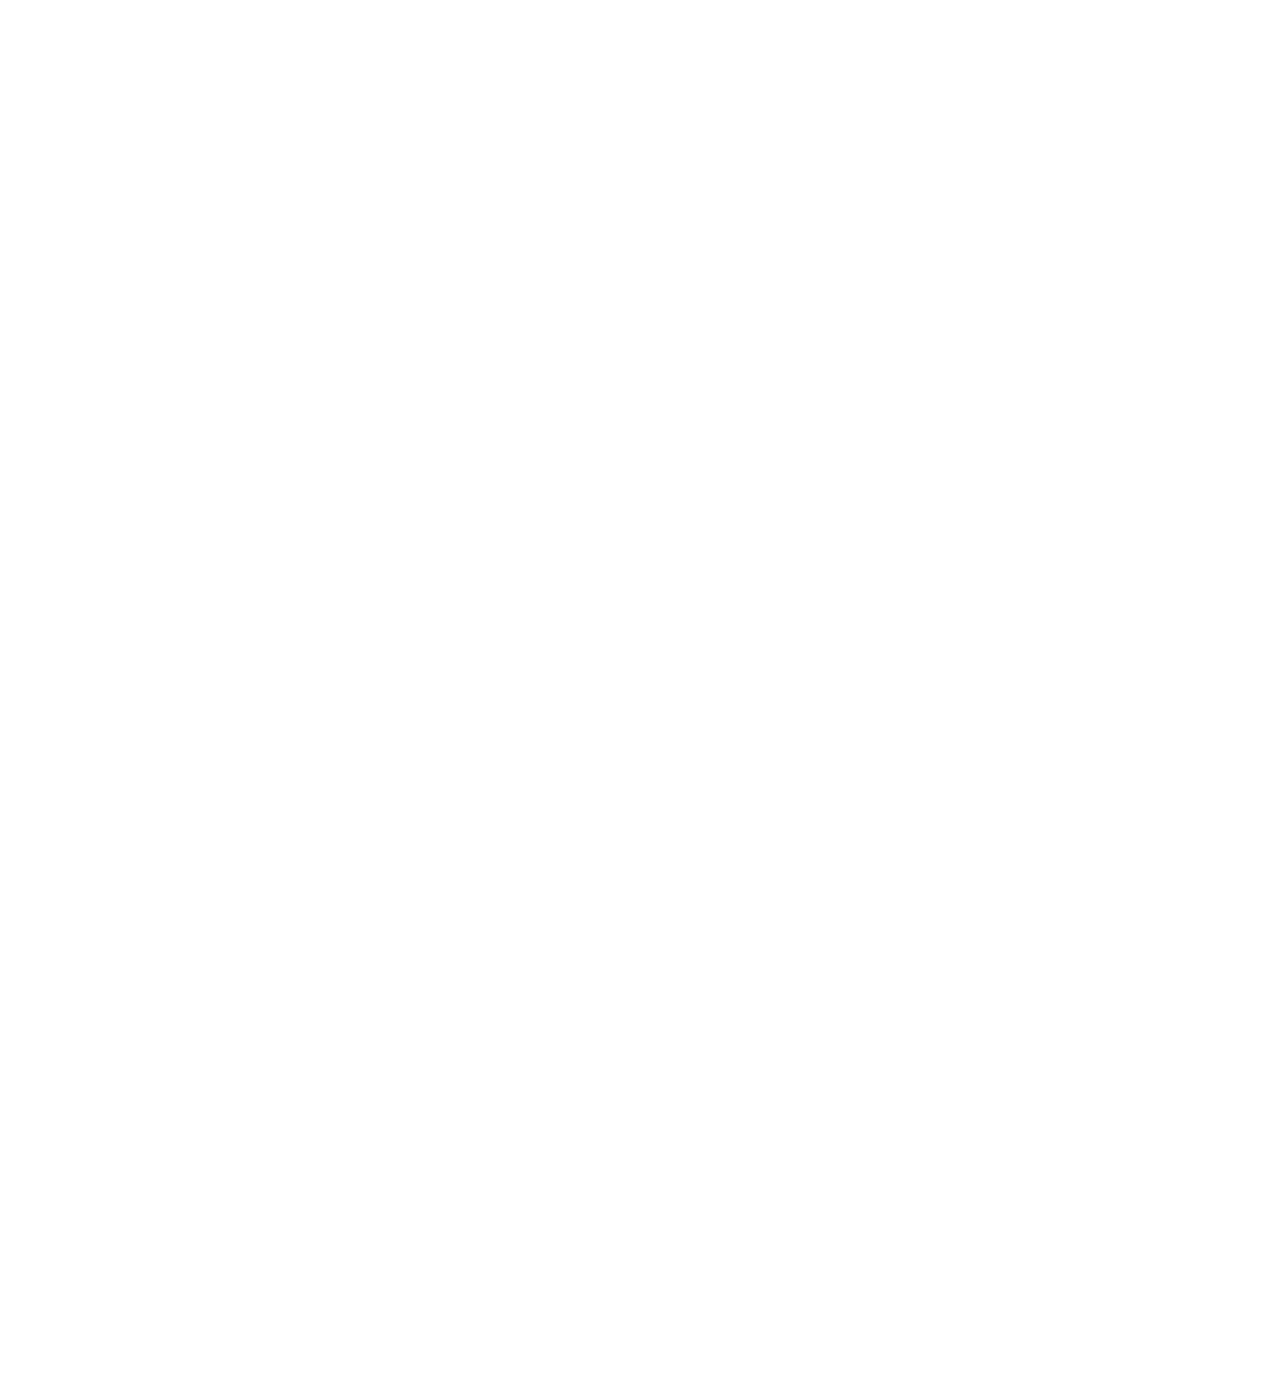
==== index.html @ 4dea19e2 "fix header color and logo" ====
<!DOCTYPE html>
<html class="nojs html css_verticalspacer" lang="en-US">
 <head>

  <meta http-equiv="Content-type" content="text/html;charset=UTF-8"/>
  <meta name="generator" content="2018.1.0.386"/>
  <meta name="viewport" content="width=device-width, initial-scale=1.0"/>
  
  <script type="text/javascript">
   // Update the 'nojs'/'js' class on the html node
document.documentElement.className = document.documentElement.className.replace(/\bnojs\b/g, 'js');

// Check that all required assets are uploaded and up-to-date
if(typeof Muse == "undefined") window.Muse = {}; window.Muse.assets = {"required":["museutils.js", "museconfig.js", "jquery.watch.js", "webpro.js", "musewpdisclosure.js", "jquery.museresponsive.js", "require.js", "index.css"], "outOfDate":[]};
</script>
  
  <title>Home</title>
  <!-- CSS -->
  <link rel="stylesheet" type="text/css" href="css/site_global.css?crc=4097807371"/>
  <link rel="stylesheet" type="text/css" href="css/master_a-master.css?crc=4273166279"/>
  <link rel="stylesheet" type="text/css" href="css/index.css?crc=375057559" id="pagesheet"/>
  <!-- IE-only CSS -->
  <!--[if lt IE 9]>
  <link rel="stylesheet" type="text/css" href="css/nomq_preview_master_a-master.css?crc=3862258211"/>
  <link rel="stylesheet" type="text/css" href="css/nomq_index.css?crc=4116589699" id="nomq_pagesheet"/>
  <![endif]-->
   </head>
 <body>

  <div class="breakpoint active" id="bp_infinity" data-min-width="860"><!-- responsive breakpoint node -->
   <div class="clearfix borderbox" id="page"><!-- group -->
    <div class="clearfix grpelem shared_content" id="pu272" data-content-guid="pu272_content"><!-- group -->
     <div class="browser_width shared_content" id="u272-bw" data-content-guid="u272-bw_content">
      <div id="u272"><!-- simple frame --></div>
     </div>
     <div class="clearfix" id="u3859"><!-- group -->
      <a class="nonblock nontext MuseLinkActive clearfix" id="u287-4" href="index.html"><!-- content --><p>Home</p></a>
      <a class="nonblock nontext clearfix" id="u281-4" href="publications.html"><!-- content --><p>Publications</p></a>
      <a class="nonblock nontext clearfix" id="u278-4" href="about.html"><!-- content --><p>About</p></a>
     </div>
     <div class="pointer_cursor clearfix" id="u42086-6"><!-- content -->
      <a class="block" href="publications.html"><!-- Block link tag --></a>
      <p id="u42086-4"><span><a class="nonblock" href="members.html"><span id="u42086">Members</span></a></span></p>
     </div>
    </div>
    <div class="clearfix grpelem" id="ppu83348"><!-- column -->
     <div class="clearfix colelem" id="pu83348"><!-- group -->
      <div class="clip_frame grpelem" id="u83348"><!-- svg -->
       <img class="svg temp_no_img_src" id="u83346" data-orig-src="images/minds1_1.svg?crc=4117494333" alt="" data-mu-svgfallback="images/minds1_1_poster_.png?crc=4123926509" data-heightwidthratio="0.9325842696629213" data-image-width="178" data-image-height="166" src="images/blank.gif?crc=4208392903"/>
      </div>
      <div class="clearfix grpelem shared_content" id="u90329" data-content-guid="u90329_content"><!-- group -->
       <div class="clearfix grpelem shared_content" id="u862-18" data-content-guid="u862-18_content"><!-- content -->
        <p id="u862-4">MRI informatics, neuroimaging &amp; data science (<span id="u862-2">MinDs</span>)</p>
        <p id="u862-5">&nbsp;</p>
        <p id="u862-7">Dustin Scheinost</p>
        <p id="u862-9">Assistant Professor, Neuroscience and Statistics &amp; Data Science Department, Yale University</p>
        <p id="u862-10">&nbsp;</p>
        <p id="u862-16">Co-Founder of <span><a class="nonblock" href="https://bioimagesuiteweb.github.io/webapp/">BioImage Suit Web</a></span>: an integrated medical image analysis suite</p>
       </div>
       <div class="clearfix grpelem" id="u85180"><!-- group -->
        <div class="clearfix grpelem" id="u80898"><!-- column -->
         <div class="clip_frame colelem" id="u74224" data-sizePolicy="fixed" data-pintopage="page_fluidx"><!-- svg -->
          <img class="svg temp_no_img_src" id="u74222" data-orig-src="images/pasted-svg-2772x290.svg?crc=447220388" width="72" height="75" alt="" data-mu-svgfallback="images/pasted%20svg%202772x290_poster_.png?crc=271133588" src="images/blank.gif?crc=4208392903"/>
         </div>
         <div class="clip_frame colelem" id="u79877" data-sizePolicy="fixed" data-pintopage="page_fluidx"><!-- image -->
          <img class="block temp_no_img_src" id="u79877_img" data-orig-src="images/pasted%20image%20770x757.png?crc=4179934742" alt="" width="70" height="69" src="images/blank.gif?crc=4208392903"/>
         </div>
        </div>
        <div class="clip_frame grpelem" id="u85087" data-sizePolicy="fixed" data-pintopage="page_fluidx"><!-- image -->
         <img class="block temp_no_img_src" id="u85087_img" data-orig-src="images/dff6takv3q41ddvz0w-b9gx%20copy.jpg?crc=25342653" alt="" width="65" height="73" src="images/blank.gif?crc=4208392903"/>
        </div>
       </div>
      </div>
     </div>
     <div class="clearfix colelem" id="u81637"><!-- column -->
      <div class="clearfix colelem shared_content" id="u81633" data-content-guid="u81633_content"><!-- column -->
       <div class="clearfix colelem" id="u41612"><!-- column -->
        <div class="clearfix colelem" id="u5246-22"><!-- content -->
         <h1 id="u5246-3"><span id="u5246">Upcoming events</span><span id="u5246-2">:</span></h1>
         <ul class="list0 nls-None" id="u5246-20">
          <li id="u5246-5">23-Aug&nbsp; Sarah Genon: Decoding cognitive information processing with multi-modal parcellation and behavioral profiling</li>
          <li id="u5246-7">06-Sep&nbsp; Kangjoo Lee: Investigation of functional connectivity hubs in epilepsy and sleep</li>
          <li id="u5246-9">04-Oct&nbsp;&nbsp; Rachael Grazioplene: Diffusion imaging and the developmental emergence of psychosis-linked changes in white matter connectivity</li>
          <li id="u5246-11">18-Oct&nbsp;&nbsp; Paul Geha: TBA</li>
          <li id="u5246-13">25-Oct&nbsp;&nbsp; Xenios/Dustin: Introducing BISWeb</li>
          <li id="u5246-15">08-Nov Alecia Dager: Neurochemistry and fMRI Response During Memory in Emerging Adult Marijuana Users</li>
          <li id="u5246-17">29-Nov Marisa Spann: CANELLED</li>
          <li id="u5246-19">18-Dec&nbsp; Chris Gorgolewski: The open data revolution in human neuroscience</li>
         </ul>
        </div>
        <div class="clearfix colelem" id="u2365-34"><!-- content -->
         <h1><span id="u2365">News</span>:</h1>
         <ul class="list0 nls-None" id="u2365-31">
          <li>New version of BisWeb is released: <span><a class="nonblock" href="https://bioimagesuiteweb.github.io/webapp/">https://bioimagesuiteweb.github.io/webapp/</a></span></li>
          <li>One paper accepted at 2018 Conference on Cognitive Computational Neuroscience (CCN2018) July 2018.</li>
          <li>The paper &quot;The uniqueness of the individual functional connectome&quot; has been accepted to connectomics, December 2018.</li>
          <li>The paper &quot;Dynamic functional connectivity during task performance and rest predicts individual differences in attention across studies&quot; has been accepted to NeuroImage.</li>
          <li>The paper &quot;<span id="u2365-16">Amygdala functional connectivity is associated with social impairments in preterm born young adults</span>&quot; has been accepted to NeuroImage: Clinical.</li>
          <li>The paper &quot;<span id="u2365-20">Can neuroimaging help combat the opioid epidemic? A systematic review of clinical and pharmacological challenge fMRI studies with recommendations for future research</span>&quot; has been accepted to Neuropsychopharmacology.</li>
          <li>The paper &quot;<span id="u2365-24">Combining Multiple Connectomes via Canonical Correlation Analysis Improves Predictive Models</span>&quot; has been accepted to MICCAI 2018.</li>
          <li>The paper &quot;<span id="u2365-28">Central Sources of Variation in Taste Intensity Perception</span>&quot; has been accepted to chemical senses.</li>
         </ul>
         <p>&nbsp;</p>
        </div>
       </div>
       <div class="clearfix colelem" id="u2579-18"><!-- content -->
        <h1 id="u2579-3"><span id="u2579">Selected Publications</span>:</h1>
        <ol class="list0 nls-None" id="u2579-16">
         <li>The uniqueness of the individual functional connectome, C Horien, D Scheinost, RT Constable, Connectomics, 63-81.</li>
         <li>Dynamic functional connectivity during task performance and rest predicts individual differences in attention across studies, AngusHo Ching Fong, Kwangsun Yoo, MonicaD Rosenberg, Sheng Zhang, R Li Chiang-Shan, Dustin Scheinost, R Todd Constable, MarvinM Chun, NeuroImage 2018.</li>
         <li>Amygdala functional connectivity is associated with social impairments in preterm born young adults, Christina B Johns, Cheryl Lacadie, Betty Vohr, Laura R Ment, Dustin Scheinost, NeuroImage, 2018.</li>
         <li>Can neuroimaging help combat the opioid epidemic? A systematic review of clinical and pharmacological challenge fMRI studies with recommendations for future research, Hestia Moningka, Sarah Lichenstein, Patrick D Worhunsky, Elise E DeVito, Dustin Scheinost, Sarah W Yip, Neuropsychopharmacology, 2018.</li>
         <li>Combining Multiple Connectomes via Canonical Correlation Analysis Improves Predictive Models, Siyuan Gao, Abigail S Greene, R Todd Constable, Dustin Scheinost, Springer, Cham 2018.</li>
         <li>Central Sources of Variation in Taste Intensity Perception, Michael C Farruggia, Maria G Veldhuizen, Xiao Gao, Dustin Scheinost, R Todd Constable, Dana M Small, CHEMICAL SENSES, 2018.</li>
        </ol>
       </div>
      </div>
      <div class="clearfix colelem" id="u47342"><!-- group -->
       <div class="clip_frame grpelem" id="u47154"><!-- svg -->
        <img class="svg svg_mar temp_no_img_src" id="u75506" data-orig-src="images/mail-mailbox-svgrepo-com.svg?crc=4236263935" onload="this.style.height=(this.offsetWidth*56/56)+'px'" alt="" data-mu-svgfallback="images/mail-mailbox-svgrepo-com_poster_.png?crc=4139932566" data-heightwidthratio="1" data-image-width="56" data-image-height="56" src="images/blank.gif?crc=4208392903"/>
       </div>
       <div class="clearfix grpelem shared_content" id="u46551-11" data-content-guid="u46551-11_content"><!-- content -->
        <p>300 Cedar St, New Haven,</p>
        <p>CT 06519</p>
        <h1><span id="u46551-5">T</span>he Anlyan Center,</h1>
        <h1>fmri research center</h1>
       </div>
      </div>
     </div>
    </div>
    <div class="verticalspacer" data-offset-top="1293" data-content-above-spacer="1293" data-content-below-spacer="95" data-sizePolicy="fixed" data-pintopage="page_fixedLeft"></div>
    <div class="clearfix grpelem" id="pu46167-3"><!-- group -->
     <div class="browser_width grpelem shared_content" id="u46167-3-bw" data-content-guid="u46167-3-bw_content">
      <div class="clearfix" id="u46167-3"><!-- content -->
       <p>&nbsp;</p>
      </div>
     </div>
     <div class="clearfix grpelem" id="u37043"><!-- group -->
      <div class="clearfix grpelem" id="u36722"><!-- group -->
       <a class="nonblock nontext clip_frame grpelem" id="u36666" href="https://goo.gl/maps/zbQodbiMCjt"><!-- image --><img class="block temp_no_img_src" id="u36666_img" data-orig-src="images/tablet-map-svgrepo-com_poster_.png?crc=3954217699" alt="" data-heightwidthratio="1" data-image-width="36" data-image-height="36" src="images/blank.gif?crc=4208392903"/></a>
       <div class="clearfix grpelem" id="u35309"><!-- group -->
        <a class="nonblock nontext clip_frame grpelem" id="u33361" href="https://github.com/YaleMRRC"><!-- svg --><img class="svg temp_no_img_src" id="u33359" data-orig-src="images/pasted-svg-32579x31.svg?crc=3967028760" alt="" data-mu-svgfallback="images/pasted%20svg%2032579x31_poster_.png?crc=339329920" data-heightwidthratio="0.9444444444444444" data-image-width="36" data-image-height="34" src="images/blank.gif?crc=4208392903"/></a>
       </div>
       <a class="nonblock nontext clip_frame grpelem" id="u36706" href="mailto:dustin.scheinost@yale.edu"><!-- image --><img class="block temp_no_img_src" id="u36706_img" data-orig-src="images/mail-svgrepo-com_poster_.png?crc=246796416" alt="" data-heightwidthratio="1" data-image-width="34" data-image-height="34" src="images/blank.gif?crc=4208392903"/></a>
      </div>
     </div>
    </div>
   </div>
  </div>
  <div class="breakpoint" id="bp_859" data-min-width="795" data-max-width="859"><!-- responsive breakpoint node -->
   <div class="clearfix borderbox temp_no_id" data-orig-id="page"><!-- group -->
    <span class="clearfix grpelem placeholder" data-placeholder-for="pu272_content"><!-- placeholder node --></span>
    <div class="clearfix grpelem temp_no_id" data-orig-id="ppu83348"><!-- column -->
     <div class="clearfix colelem temp_no_id" data-orig-id="pu83348"><!-- group -->
      <div class="clip_frame grpelem temp_no_id" data-orig-id="u83348"><!-- svg -->
       <img class="svg temp_no_id temp_no_img_src" data-orig-src="images/minds1_1.svg?crc=4117494333" alt="" data-mu-svgfallback="images/minds1_1_poster_.png?crc=4123926509" data-heightwidthratio="0.9371069182389937" data-image-width="159" data-image-height="149" data-orig-id="u83346" src="images/blank.gif?crc=4208392903"/>
      </div>
      <span class="clearfix grpelem placeholder" data-placeholder-for="u90329_content"><!-- placeholder node --></span>
     </div>
     <div class="clearfix colelem temp_no_id" data-orig-id="u81637"><!-- column -->
      <span class="clearfix colelem placeholder" data-placeholder-for="u81633_content"><!-- placeholder node --></span>
      <div class="clearfix colelem temp_no_id" data-orig-id="u47342"><!-- group -->
       <div class="clip_frame grpelem temp_no_id" data-orig-id="u47154"><!-- svg -->
        <img class="svg svg_mar temp_no_id temp_no_img_src" data-orig-src="images/mail-mailbox-svgrepo-com.svg?crc=4236263935" onload="this.style.height=(this.offsetWidth*50.10833333333335/50.108333333333334)+'px'" alt="" data-mu-svgfallback="images/mail-mailbox-svgrepo-com_poster_.png?crc=4139932566" data-heightwidthratio="1" data-image-width="50" data-image-height="50" data-orig-id="u75506" src="images/blank.gif?crc=4208392903"/>
       </div>
       <span class="clearfix grpelem placeholder" data-placeholder-for="u46551-11_content"><!-- placeholder node --></span>
      </div>
     </div>
    </div>
    <div class="verticalspacer" data-offset-top="1328" data-content-above-spacer="1328" data-content-below-spacer="91" data-sizePolicy="fixed" data-pintopage="page_fixedLeft"></div>
    <div class="clearfix grpelem temp_no_id shared_content" data-orig-id="pu46167-3" data-content-guid="pu46167-3_content"><!-- group -->
     <span class="browser_width grpelem placeholder" data-placeholder-for="u46167-3-bw_content"><!-- placeholder node --></span>
     <div class="clearfix grpelem temp_no_id" data-orig-id="u37043"><!-- group -->
      <div class="clearfix grpelem temp_no_id" data-orig-id="u36722"><!-- group -->
       <a class="nonblock nontext clip_frame grpelem temp_no_id" href="https://goo.gl/maps/zbQodbiMCjt" data-orig-id="u36666"><!-- image --><img class="block temp_no_id temp_no_img_src" data-orig-src="images/tablet-map-svgrepo-com_poster_.png?crc=3954217699" alt="" data-heightwidthratio="1" data-image-width="28" data-image-height="28" data-orig-id="u36666_img" src="images/blank.gif?crc=4208392903"/></a>
       <div class="clearfix grpelem temp_no_id" data-orig-id="u35309"><!-- group -->
        <a class="nonblock nontext clip_frame grpelem temp_no_id" href="https://github.com/YaleMRRC" data-orig-id="u33361"><!-- svg --><img class="svg temp_no_id temp_no_img_src" data-orig-src="images/pasted-svg-32579x31.svg?crc=3967028760" alt="" data-mu-svgfallback="images/pasted%20svg%2032579x31_poster_.png?crc=339329920" data-heightwidthratio="0.967741935483871" data-image-width="31" data-image-height="30" data-orig-id="u33359" src="images/blank.gif?crc=4208392903"/></a>
       </div>
       <a class="nonblock nontext clip_frame grpelem temp_no_id shared_content" href="mailto:dustin.scheinost@yale.edu" data-orig-id="u36706" data-content-guid="u36706_content"><!-- image --><img class="block temp_no_id temp_no_img_src" data-orig-src="images/mail-svgrepo-com_poster_.png?crc=246796416" alt="" data-heightwidthratio="1" data-image-width="28" data-image-height="28" data-orig-id="u36706_img" src="images/blank.gif?crc=4208392903"/></a>
      </div>
     </div>
    </div>
   </div>
  </div>
  <div class="breakpoint" id="bp_794" data-min-width="565" data-max-width="794"><!-- responsive breakpoint node -->
   <div class="clearfix borderbox temp_no_id" data-orig-id="page"><!-- group -->
    <span class="clearfix grpelem placeholder" data-placeholder-for="pu272_content"><!-- placeholder node --></span>
    <div class="clearfix grpelem temp_no_id" data-orig-id="ppu83348"><!-- column -->
     <div class="clearfix colelem temp_no_id" data-orig-id="pu83348"><!-- group -->
      <div class="clip_frame grpelem temp_no_id" data-orig-id="u83348"><!-- svg -->
       <img class="svg temp_no_id temp_no_img_src" data-orig-src="images/minds1_1.svg?crc=4117494333" alt="" data-mu-svgfallback="images/minds1_1_poster_.png?crc=4123926509" data-heightwidthratio="0.9319727891156463" data-image-width="147" data-image-height="137" data-orig-id="u83346" src="images/blank.gif?crc=4208392903"/>
      </div>
      <span class="clearfix grpelem placeholder" data-placeholder-for="u90329_content"><!-- placeholder node --></span>
     </div>
     <div class="clearfix colelem temp_no_id" data-orig-id="u81637"><!-- column -->
      <span class="clearfix colelem placeholder" data-placeholder-for="u81633_content"><!-- placeholder node --></span>
      <div class="clearfix colelem temp_no_id" data-orig-id="u47342"><!-- group -->
       <div class="clip_frame grpelem temp_no_id" data-orig-id="u47154"><!-- svg -->
        <img class="svg svg_mar temp_no_id temp_no_img_src" data-orig-src="images/mail-mailbox-svgrepo-com.svg?crc=4236263935" onload="this.style.height=(this.offsetWidth*46.316666666666606/46.31666666666666)+'px'" alt="" data-mu-svgfallback="images/mail-mailbox-svgrepo-com_poster_.png?crc=4139932566" data-heightwidthratio="1" data-image-width="46" data-image-height="46" data-orig-id="u75506" src="images/blank.gif?crc=4208392903"/>
       </div>
       <span class="clearfix grpelem placeholder" data-placeholder-for="u46551-11_content"><!-- placeholder node --></span>
      </div>
     </div>
    </div>
    <div class="verticalspacer" data-offset-top="1404" data-content-above-spacer="1404" data-content-below-spacer="62" data-sizePolicy="fixed" data-pintopage="page_fixedLeft"></div>
    <div class="clearfix grpelem temp_no_id" data-orig-id="pu46167-3"><!-- group -->
     <span class="browser_width grpelem placeholder" data-placeholder-for="u46167-3-bw_content"><!-- placeholder node --></span>
     <div class="clearfix grpelem temp_no_id" data-orig-id="u37043"><!-- group -->
      <div class="clearfix grpelem temp_no_id" data-orig-id="u36722"><!-- group -->
       <a class="nonblock nontext clip_frame grpelem temp_no_id" href="https://goo.gl/maps/zbQodbiMCjt" data-orig-id="u36666"><!-- image --><img class="block temp_no_id temp_no_img_src" data-orig-src="images/tablet-map-svgrepo-com_poster_-crop-u36666.png?crc=114197732" alt="" data-heightwidthratio="1" data-image-width="26" data-image-height="26" data-orig-id="u36666_img" src="images/blank.gif?crc=4208392903"/></a>
       <div class="clearfix grpelem temp_no_id" data-orig-id="u35309"><!-- group -->
        <a class="nonblock nontext clip_frame grpelem temp_no_id" href="https://github.com/YaleMRRC" data-orig-id="u33361"><!-- svg --><img class="svg temp_no_id temp_no_img_src" data-orig-src="images/pasted-svg-32579x31.svg?crc=3967028760" alt="" data-mu-svgfallback="images/pasted%20svg%2032579x31_poster_.png?crc=339329920" data-heightwidthratio="0.9666666666666667" data-image-width="30" data-image-height="29" data-orig-id="u33359" src="images/blank.gif?crc=4208392903"/></a>
       </div>
       <span class="nonblock nontext clip_frame grpelem placeholder" data-placeholder-for="u36706_content"><!-- placeholder node --></span>
      </div>
     </div>
    </div>
   </div>
  </div>
  <div class="breakpoint" id="bp_564" data-min-width="563" data-max-width="564"><!-- responsive breakpoint node -->
   <div class="clearfix borderbox temp_no_id" data-orig-id="page"><!-- group -->
    <div class="clearfix grpelem temp_no_id" data-orig-id="pu272"><!-- group -->
     <span class="browser_width placeholder" data-placeholder-for="u272-bw_content"><!-- placeholder node --></span>
     <div class="browser_width" id="accordionu17886-bw">
      <ul class="AccordionWidget clearfix" id="accordionu17886"><!-- vertical box -->
       <li class="AccordionPanel clearfix colelem100" id="u17887"><!-- vertical box --><div class="AccordionPanelTab rgba-background clearfix colelem100" id="u17888-3"><!-- content --><p class="shared_content" data-content-guid="u17888-3_0_content">&nbsp;</p></div><div class="AccordionPanelContent disn rgba-background clearfix colelem100" id="u17889"><!-- column --><div class="clearfix colelem shared_content" id="u17891-6" data-content-guid="u17891-6_content"><!-- content --><p><span><a class="nonblock" href="index.html"><span id="u17891">HOME</span></a></span></p></div><div class="clearfix colelem shared_content" id="u17890-6" data-content-guid="u17890-6_content"><!-- content --><p><span><a class="nonblock" href="members.html"><span id="u17890">MEMBERS</span></a></span></p></div><div class="clearfix colelem shared_content" id="u17892-6" data-content-guid="u17892-6_content"><!-- content --><p><span><a class="nonblock" href="publications.html"><span id="u17892">PUBLICATIONS</span></a></span></p></div><div class="clearfix colelem shared_content" id="u17893-6" data-content-guid="u17893-6_content"><!-- content --><p><span><a class="nonblock" href="about.html"><span id="u17893">ABOUT</span></a></span></p></div></div></li>
      </ul>
     </div>
    </div>
    <div class="clearfix grpelem temp_no_id" data-orig-id="ppu83348"><!-- column -->
     <div class="clearfix colelem temp_no_id" data-orig-id="pu83348"><!-- group -->
      <div class="clip_frame grpelem temp_no_id" data-orig-id="u83348"><!-- svg -->
       <img class="svg temp_no_id temp_no_img_src" data-orig-src="images/minds1_1.svg?crc=4117494333" alt="" data-mu-svgfallback="images/minds1_1_poster_.png?crc=4123926509" data-heightwidthratio="0.9333333333333333" data-image-width="105" data-image-height="98" data-orig-id="u83346" src="images/blank.gif?crc=4208392903"/>
      </div>
      <span class="clearfix grpelem placeholder" data-placeholder-for="u90329_content"><!-- placeholder node --></span>
     </div>
     <div class="clearfix colelem temp_no_id" data-orig-id="u81637"><!-- column -->
      <span class="clearfix colelem placeholder" data-placeholder-for="u81633_content"><!-- placeholder node --></span>
      <div class="clearfix colelem temp_no_id" data-orig-id="u47342"><!-- group -->
       <div class="clip_frame grpelem temp_no_id" data-orig-id="u47154"><!-- svg -->
        <img class="svg svg_mar temp_no_id temp_no_img_src" data-orig-src="images/mail-mailbox-svgrepo-com.svg?crc=4236263935" onload="this.style.height=(this.offsetWidth*32.90000000000009/32.89999999999999)+'px'" alt="" data-mu-svgfallback="images/mail-mailbox-svgrepo-com_poster_.png?crc=4139932566" data-heightwidthratio="1" data-image-width="33" data-image-height="33" data-orig-id="u75506" src="images/blank.gif?crc=4208392903"/>
       </div>
       <span class="clearfix grpelem placeholder" data-placeholder-for="u46551-11_content"><!-- placeholder node --></span>
      </div>
     </div>
    </div>
    <div class="verticalspacer" data-offset-top="1655" data-content-above-spacer="1655" data-content-below-spacer="53" data-sizePolicy="fixed" data-pintopage="page_fixedLeft"></div>
    <span class="clearfix grpelem placeholder" data-placeholder-for="pu46167-3_content"><!-- placeholder node --></span>
   </div>
  </div>
  <div class="breakpoint" id="bp_562" data-max-width="562"><!-- responsive breakpoint node -->
   <div class="clearfix borderbox temp_no_id" data-orig-id="page"><!-- group -->
    <div class="clearfix grpelem temp_no_id" data-orig-id="pu272"><!-- group -->
     <span class="browser_width placeholder" data-placeholder-for="u272-bw_content"><!-- placeholder node --></span>
     <div class="browser_width temp_no_id" data-orig-id="accordionu17886-bw">
      <ul class="AccordionWidget clearfix temp_no_id" data-orig-id="accordionu17886"><!-- vertical box -->
       <li class="AccordionPanel clearfix colelem100 temp_no_id" data-orig-id="u17887"><!-- vertical box --><div class="AccordionPanelTab rgba-background clearfix colelem100 temp_no_id" data-orig-id="u17888-3"><!-- content --><span class="placeholder" data-placeholder-for="u17888-3_0_content"><!-- placeholder node --></span></div><div class="AccordionPanelContent disn rgba-background clearfix colelem100 temp_no_id" data-orig-id="u17889"><!-- column --><span class="clearfix colelem placeholder" data-placeholder-for="u17891-6_content"><!-- placeholder node --></span><span class="clearfix colelem placeholder" data-placeholder-for="u17890-6_content"><!-- placeholder node --></span><span class="clearfix colelem placeholder" data-placeholder-for="u17892-6_content"><!-- placeholder node --></span><span class="clearfix colelem placeholder" data-placeholder-for="u17893-6_content"><!-- placeholder node --></span></div></li>
      </ul>
     </div>
    </div>
    <div class="clearfix grpelem" id="pu90329"><!-- column -->
     <div class="clearfix colelem temp_no_id" data-orig-id="u90329"><!-- group -->
      <span class="clearfix grpelem placeholder" data-placeholder-for="u862-18_content"><!-- placeholder node --></span>
      <div class="clearfix grpelem temp_no_id" data-orig-id="u85180"><!-- group -->
       <div class="clearfix grpelem temp_no_id" data-orig-id="u80898"><!-- column -->
        <div class="clip_frame colelem temp_no_id" data-sizePolicy="fixed" data-pintopage="page_fluidx" data-orig-id="u74224"><!-- svg -->
         <img class="svg temp_no_id temp_no_img_src" data-orig-src="images/pasted-svg-2772x290.svg?crc=447220388" width="75" height="79" alt="" data-mu-svgfallback="images/pasted%20svg%202772x290_poster_.png?crc=271133588" data-orig-id="u74222" src="images/blank.gif?crc=4208392903"/>
        </div>
        <div class="clip_frame colelem temp_no_id" data-sizePolicy="fixed" data-pintopage="page_fluidx" data-orig-id="u79877"><!-- image -->
         <img class="block temp_no_id temp_no_img_src" data-orig-src="images/pasted%20image%20770x75768x67.png?crc=4218577117" alt="" width="68" height="66" data-orig-id="u79877_img" src="images/blank.gif?crc=4208392903"/>
        </div>
       </div>
       <div class="clip_frame grpelem temp_no_id" data-sizePolicy="fixed" data-pintopage="page_fluidx" data-orig-id="u85087"><!-- image -->
        <img class="block temp_no_id temp_no_img_src" data-orig-src="images/dff6takv3q41ddvz0w-b9gx%20copy.jpg?crc=25342653" alt="" width="68" height="77" data-orig-id="u85087_img" src="images/blank.gif?crc=4208392903"/>
       </div>
      </div>
      <div class="clip_frame grpelem" id="u89469" data-sizePolicy="fixed" data-pintopage="page_fluidx"><!-- svg -->
       <img class="svg temp_no_img_src" id="u89470" data-orig-src="images/minds1_1.svg?crc=4117494333" width="243" height="227" alt="" data-mu-svgfallback="images/minds1_1_poster_.png?crc=4123926509" src="images/blank.gif?crc=4208392903"/>
      </div>
     </div>
     <div class="clearfix colelem temp_no_id" data-orig-id="u81637"><!-- column -->
      <span class="clearfix colelem placeholder" data-placeholder-for="u81633_content"><!-- placeholder node --></span>
      <div class="clearfix colelem temp_no_id" data-orig-id="u47342"><!-- group -->
       <div class="clip_frame grpelem temp_no_id" data-orig-id="u47154"><!-- svg -->
        <img class="svg svg_mar temp_no_id temp_no_img_src" data-orig-src="images/mail-mailbox-svgrepo-com.svg?crc=4236263935" onload="this.style.height=(this.offsetWidth*44/44)+'px'" alt="" data-mu-svgfallback="images/mail-mailbox-svgrepo-com_poster_.png?crc=4139932566" data-heightwidthratio="1" data-image-width="44" data-image-height="44" data-orig-id="u75506" src="images/blank.gif?crc=4208392903"/>
       </div>
       <span class="clearfix grpelem placeholder" data-placeholder-for="u46551-11_content"><!-- placeholder node --></span>
      </div>
     </div>
    </div>
    <div class="verticalspacer" data-offset-top="1955" data-content-above-spacer="1955" data-content-below-spacer="53" data-sizePolicy="fixed" data-pintopage="page_fixedLeft"></div>
    <span class="clearfix grpelem placeholder" data-placeholder-for="pu46167-3_content"><!-- placeholder node --></span>
   </div>
  </div>
  <!-- Other scripts -->
  <script type="text/javascript">
   // Decide whether to suppress missing file error or not based on preference setting
var suppressMissingFileError = false
</script>
  <script type="text/javascript">
   window.Muse.assets.check=function(c){if(!window.Muse.assets.checked){window.Muse.assets.checked=!0;var b={},d=function(a,b){if(window.getComputedStyle){var c=window.getComputedStyle(a,null);return c&&c.getPropertyValue(b)||c&&c[b]||""}if(document.documentElement.currentStyle)return(c=a.currentStyle)&&c[b]||a.style&&a.style[b]||"";return""},a=function(a){if(a.match(/^rgb/))return a=a.replace(/\s+/g,"").match(/([\d\,]+)/gi)[0].split(","),(parseInt(a[0])<<16)+(parseInt(a[1])<<8)+parseInt(a[2]);if(a.match(/^\#/))return parseInt(a.substr(1),
16);return 0},f=function(f){for(var g=document.getElementsByTagName("link"),j=0;j<g.length;j++)if("text/css"==g[j].type){var l=(g[j].href||"").match(/\/?css\/([\w\-]+\.css)\?crc=(\d+)/);if(!l||!l[1]||!l[2])break;b[l[1]]=l[2]}g=document.createElement("div");g.className="version";g.style.cssText="display:none; width:1px; height:1px;";document.getElementsByTagName("body")[0].appendChild(g);for(j=0;j<Muse.assets.required.length;){var l=Muse.assets.required[j],k=l.match(/([\w\-\.]+)\.(\w+)$/),i=k&&k[1]?
k[1]:null,k=k&&k[2]?k[2]:null;switch(k.toLowerCase()){case "css":i=i.replace(/\W/gi,"_").replace(/^([^a-z])/gi,"_$1");g.className+=" "+i;i=a(d(g,"color"));k=a(d(g,"backgroundColor"));i!=0||k!=0?(Muse.assets.required.splice(j,1),"undefined"!=typeof b[l]&&(i!=b[l]>>>24||k!=(b[l]&16777215))&&Muse.assets.outOfDate.push(l)):j++;g.className="version";break;case "js":j++;break;default:throw Error("Unsupported file type: "+k);}}c?c().jquery!="1.8.3"&&Muse.assets.outOfDate.push("jquery-1.8.3.min.js"):Muse.assets.required.push("jquery-1.8.3.min.js");
g.parentNode.removeChild(g);if(Muse.assets.outOfDate.length||Muse.assets.required.length)g="Some files on the server may be missing or incorrect. Clear browser cache and try again. If the problem persists please contact website author.",f&&Muse.assets.outOfDate.length&&(g+="\nOut of date: "+Muse.assets.outOfDate.join(",")),f&&Muse.assets.required.length&&(g+="\nMissing: "+Muse.assets.required.join(",")),suppressMissingFileError?(g+="\nUse SuppressMissingFileError key in AppPrefs.xml to show missing file error pop up.",console.log(g)):alert(g)};location&&location.search&&location.search.match&&location.search.match(/muse_debug/gi)?
setTimeout(function(){f(!0)},5E3):f()}};
var muse_init=function(){require.config({baseUrl:""});require(["jquery","museutils","whatinput","jquery.watch","webpro","musewpdisclosure","jquery.museresponsive"],function(c){var $ = c;$(document).ready(function(){try{
window.Muse.assets.check($);/* body */
Muse.Utils.transformMarkupToFixBrowserProblemsPreInit();/* body */
Muse.Utils.prepHyperlinks(true);/* body */
Muse.Utils.resizeHeight('.browser_width');/* resize height */
Muse.Utils.requestAnimationFrame(function() { $('body').addClass('initialized'); });/* mark body as initialized */
Muse.Utils.makeButtonsVisibleAfterSettingMinWidth();/* body */
Muse.Utils.initWidget('#accordionu17886', ['#bp_564', '#bp_562'], function(elem) { return new WebPro.Widget.Accordion(elem, {canCloseAll:true,defaultIndex:-1}); });/* #accordionu17886 */
Muse.Utils.fullPage('#page');/* 100% height page */
$( '.breakpoint' ).registerBreakpoint();/* Register breakpoints */
Muse.Utils.transformMarkupToFixBrowserProblems();/* body */
}catch(b){if(b&&"function"==typeof b.notify?b.notify():Muse.Assert.fail("Error calling selector function: "+b),false)throw b;}})})};

</script>
  <!-- RequireJS script -->
  <script src="scripts/require.js?crc=7928878" type="text/javascript" async data-main="scripts/museconfig.js?crc=310584261" onload="if (requirejs) requirejs.onError = function(requireType, requireModule) { if (requireType && requireType.toString && requireType.toString().indexOf && 0 <= requireType.toString().indexOf('#scripterror')) window.Muse.assets.check(); }" onerror="window.Muse.assets.check();"></script>
   </body>
</html>
---- css/site_global.css ----
html{min-height:100%;min-width:100%;-ms-text-size-adjust:none;}body,div,dl,dt,dd,ul,ol,li,nav,h1,h2,h3,h4,h5,h6,pre,code,form,fieldset,legend,input,button,textarea,p,blockquote,th,td,a{margin:0px;padding:0px;border-width:0px;border-style:solid;border-color:transparent;-webkit-transform-origin:left top;-ms-transform-origin:left top;-o-transform-origin:left top;transform-origin:left top;background-repeat:no-repeat;}button.submit-btn{-moz-box-sizing:content-box;-webkit-box-sizing:content-box;box-sizing:content-box;}.transition{-webkit-transition-property:background-image,background-position,background-color,border-color,border-radius,color,font-size,font-style,font-weight,letter-spacing,line-height,text-align,box-shadow,text-shadow,opacity;transition-property:background-image,background-position,background-color,border-color,border-radius,color,font-size,font-style,font-weight,letter-spacing,line-height,text-align,box-shadow,text-shadow,opacity;}.transition *{-webkit-transition:inherit;transition:inherit;}table{border-collapse:collapse;border-spacing:0px;}fieldset,img{border:0px;border-style:solid;-webkit-transform-origin:left top;-ms-transform-origin:left top;-o-transform-origin:left top;transform-origin:left top;}address,caption,cite,code,dfn,em,strong,th,var,optgroup{font-style:inherit;font-weight:inherit;}del,ins{text-decoration:none;}li{list-style:none;}caption,th{text-align:left;}h1,h2,h3,h4,h5,h6{font-size:100%;font-weight:inherit;}input,button,textarea,select,optgroup,option{font-family:inherit;font-size:inherit;font-style:inherit;font-weight:inherit;}.form-grp input,.form-grp textarea{-webkit-appearance:none;-webkit-border-radius:0;}body{font-family:Arial, Helvetica Neue, Helvetica, sans-serif;text-align:left;font-size:14px;line-height:17px;word-wrap:break-word;text-rendering:optimizeLegibility;-moz-font-feature-settings:'liga';-ms-font-feature-settings:'liga';-webkit-font-feature-settings:'liga';font-feature-settings:'liga';}a{color:inherit;text-decoration:inherit;}a:link{color:#1717CA;text-decoration:inherit;}a:visited{color:#800080;text-decoration:underline;}a:hover{color:#0000FF;text-decoration:underline;}a:active{color:#EE0000;text-decoration:underline;}a.nontext{color:black;text-decoration:none;font-style:normal;font-weight:normal;}.normal_text{color:#000000;direction:ltr;font-family:Arial, Helvetica Neue, Helvetica, sans-serif;font-size:14px;font-style:normal;font-weight:normal;letter-spacing:0px;line-height:17px;text-align:left;text-decoration:none;text-indent:0px;text-transform:none;vertical-align:0px;padding:0px;}.Nav_Global{color:#FFFFFF;font-family:sofia-pro, sans-serif;font-size:16px;font-weight:500;text-align:center;text-transform:uppercase;padding:0px;}.list0 li:before{position:absolute;right:100%;letter-spacing:0px;text-decoration:none;font-weight:normal;font-style:normal;}.rtl-list li:before{right:auto;left:100%;}.nls-None > li:before,.nls-None .list3 > li:before,.nls-None .list6 > li:before{margin-right:6px;content:'•';}.nls-None .list1 > li:before,.nls-None .list4 > li:before,.nls-None .list7 > li:before{margin-right:6px;content:'○';}.nls-None,.nls-None .list1,.nls-None .list2,.nls-None .list3,.nls-None .list4,.nls-None .list5,.nls-None .list6,.nls-None .list7,.nls-None .list8{padding-left:34px;}.nls-None.rtl-list,.nls-None .list1.rtl-list,.nls-None .list2.rtl-list,.nls-None .list3.rtl-list,.nls-None .list4.rtl-list,.nls-None .list5.rtl-list,.nls-None .list6.rtl-list,.nls-None .list7.rtl-list,.nls-None .list8.rtl-list{padding-left:0px;padding-right:34px;}.nls-None .list2 > li:before,.nls-None .list5 > li:before,.nls-None .list8 > li:before{margin-right:6px;content:'-';}.nls-None.rtl-list > li:before,.nls-None .list1.rtl-list > li:before,.nls-None .list2.rtl-list > li:before,.nls-None .list3.rtl-list > li:before,.nls-None .list4.rtl-list > li:before,.nls-None .list5.rtl-list > li:before,.nls-None .list6.rtl-list > li:before,.nls-None .list7.rtl-list > li:before,.nls-None .list8.rtl-list > li:before{margin-right:0px;margin-left:6px;}.TabbedPanelsTab{white-space:nowrap;}.MenuBar .MenuBarView,.MenuBar .SubMenuView{display:block;list-style:none;}.MenuBar .SubMenu{display:none;position:absolute;}.NoWrap{white-space:nowrap;word-wrap:normal;}.rootelem{margin-left:auto;margin-right:auto;}.colelem{display:inline;float:left;clear:both;}.clearfix:after{content:"\0020";visibility:hidden;display:block;height:0px;clear:both;}*:first-child+html .clearfix{zoom:1;}.clip_frame{overflow:hidden;}.popup_anchor{position:relative;width:0px;height:0px;}.allow_click_through *{pointer-events:auto;}.popup_element{z-index:100000;}.svg{display:block;vertical-align:top;}span.wrap{content:'';clear:left;display:block;}span.actAsInlineDiv{display:inline-block;}.position_content,.excludeFromNormalFlow{float:left;}.preload_images{position:absolute;overflow:hidden;left:-9999px;top:-9999px;height:1px;width:1px;}.preload{height:1px;width:1px;}.animateStates{-webkit-transition:0.3s ease-in-out;-moz-transition:0.3s ease-in-out;-o-transition:0.3s ease-in-out;transition:0.3s ease-in-out;}[data-whatinput="mouse"] *:focus,[data-whatinput="touch"] *:focus,input:focus,textarea:focus{outline:none;}textarea{resize:none;overflow:auto;}.allow_click_through,.fld-prompt{pointer-events:none;}.wrapped-input{position:absolute;top:0px;left:0px;background:transparent;border:none;}.submit-btn{z-index:50000;cursor:pointer;}.anchor_item{width:22px;height:18px;}.MenuBar .SubMenuVisible,.MenuBarVertical .SubMenuVisible,.MenuBar .SubMenu .SubMenuVisible,.popup_element.Active,span.actAsPara,.actAsDiv,a.nonblock.nontext,img.block{display:block;}.widget_invisible,.js .invi,.js .mse_pre_init{visibility:hidden;}.ose_ei{visibility:hidden;z-index:0;}.no_vert_scroll{overflow-y:hidden;}.always_vert_scroll{overflow-y:scroll;}.always_horz_scroll{overflow-x:scroll;}.fullscreen{overflow:hidden;left:0px;top:0px;position:fixed;height:100%;width:100%;-moz-box-sizing:border-box;-webkit-box-sizing:border-box;-ms-box-sizing:border-box;box-sizing:border-box;}.fullwidth{position:absolute;}.borderbox{-moz-box-sizing:border-box;-webkit-box-sizing:border-box;-ms-box-sizing:border-box;box-sizing:border-box;}.scroll_wrapper{position:absolute;overflow:auto;left:0px;right:0px;top:0px;bottom:0px;padding-top:0px;padding-bottom:0px;margin-top:0px;margin-bottom:0px;}.browser_width > *{position:absolute;left:0px;right:0px;}.grpelem,.accordion_wrapper{display:inline;float:left;}.fld-checkbox input[type=checkbox],.fld-radiobutton input[type=radio]{position:absolute;overflow:hidden;clip:rect(0px, 0px, 0px, 0px);height:1px;width:1px;margin:-1px;padding:0px;border:0px;}.fld-checkbox input[type=checkbox] + label,.fld-radiobutton input[type=radio] + label{display:inline-block;background-repeat:no-repeat;cursor:pointer;float:left;width:100%;height:100%;}.pointer_cursor,.fld-recaptcha-mode,.fld-recaptcha-refresh,.fld-recaptcha-help{cursor:pointer;}p,h1,h2,h3,h4,h5,h6,ol,ul,span.actAsPara{max-height:1000000px;}.superscript{vertical-align:super;font-size:66%;line-height:0px;}.subscript{vertical-align:sub;font-size:66%;line-height:0px;}.horizontalSlideShow{-ms-touch-action:pan-y;touch-action:pan-y;}.verticalSlideShow{-ms-touch-action:pan-x;touch-action:pan-x;}.colelem100,.verticalspacer{clear:both;}.list0 li,.MenuBar .MenuItemContainer,.SlideShowContentPanel .fullscreen img,.css_verticalspacer .verticalspacer{position:relative;}.popup_element.Inactive,.js .disn,.js .an_invi,.hidden,.breakpoint{display:none;}#muse_css_mq{position:absolute;display:none;background-color:#FFFFFE;}.fluid_height_spacer{width:0.01px;}.muse_check_css{display:none;position:fixed;}@media screen and (-webkit-min-device-pixel-ratio:0){body{text-rendering:auto;}}
---- css/master_a-master.css ----
#u272{background-color:#00356B;}#u46167-3{background-color:#00356B;color:#FFFFFF;}#u37043,#u36722,#u35309{border-color:transparent;background-color:transparent;border-width:0px;}#u33359{display:block;}#u36666,#u33361,#u36706{background-color:transparent;}@media (min-width: 860px), print{#u3859{border-width:0px;border-color:transparent;background-color:transparent;}#u287-4,#u281-4,#u278-4{background-color:transparent;text-align:center;color:#FFFFFF;font-family:Arial, Helvetica Neue, Helvetica, sans-serif;font-weight:normal;}#u42086-6{background-color:transparent;text-align:center;color:#FFFFFF;font-family:Geneva, Verdana, Lucida Sans, Lucida Sans Unicode, sans-serif;font-weight:bold;}#u42086{color:#FFFFFF;font-family:Arial, Helvetica Neue, Helvetica, sans-serif;font-weight:normal;}}@media (min-width: 795px) and (max-width: 859px){#u3859{border-width:0px;border-color:transparent;background-color:transparent;}#u287-4,#u281-4,#u278-4{background-color:transparent;text-align:center;color:#FFFFFF;font-family:Arial, Helvetica Neue, Helvetica, sans-serif;font-weight:normal;}#u42086-6{background-color:transparent;text-align:center;color:#FFFFFF;font-family:Geneva, Verdana, Lucida Sans, Lucida Sans Unicode, sans-serif;font-weight:bold;}#u42086{color:#FFFFFF;font-family:Arial, Helvetica Neue, Helvetica, sans-serif;font-weight:normal;}}@media (min-width: 565px) and (max-width: 794px){#u3859{border-width:0px;border-color:transparent;background-color:transparent;}#u287-4,#u281-4,#u278-4{background-color:transparent;text-align:center;color:#FFFFFF;font-family:Arial, Helvetica Neue, Helvetica, sans-serif;font-weight:normal;}#u42086-6{background-color:transparent;text-align:center;color:#FFFFFF;font-family:Geneva, Verdana, Lucida Sans, Lucida Sans Unicode, sans-serif;font-weight:bold;}#u42086{color:#FFFFFF;font-family:Arial, Helvetica Neue, Helvetica, sans-serif;font-weight:normal;}}@media (min-width: 563px) and (max-width: 564px){#accordionu17886,#u17887{border-width:0px;background-color:transparent;}#u17888-3{border-width:0px;opacity:1;-ms-filter:"progid:DXImageTransform.Microsoft.Alpha(Opacity=100)";filter:alpha(opacity=100);background:#00356B url("../images/ico_ham.svg?crc=496736174") no-repeat right center;background-size:59px 59px;}#u17888-3:hover{opacity:1;-ms-filter:"progid:DXImageTransform.Microsoft.Alpha(Opacity=100)";filter:alpha(opacity=100);background:transparent url("../images/ico_ham.svg?crc=496736174") no-repeat right center;background-size:59px 59px;}#u17888-3.AccordionPanelTabOpen{opacity:1;-ms-filter:"progid:DXImageTransform.Microsoft.Alpha(Opacity=100)";filter:alpha(opacity=100);background:#525358 url("../images/ico_ham_close.svg?crc=528877227") no-repeat right center;background-color:rgba(39,41,47,0.8);background-size:59px 59px;}.nosvg #u17888-3,.nosvg #u17888-3:hover{background-image:url('../images/ico_ham_poster_u70664.png?crc=3918579516');}#u17888-3.AccordionPanelTabOpen p{color:#4F4F4F;visibility:inherit;}.nosvg #u17888-3.AccordionPanelTabOpen{background-image:url('../images/ico_ham_close_poster_u70672.png?crc=266735806');}#u17889{border-width:0px;background-color:#525358;background-color:rgba(39,41,47,0.8);-pie-background:rgba(39,41,47,0.8);}#u17891-6,#u17890-6,#u17892-6,#u17893-6{background-color:transparent;text-align:right;color:#FFFFFF;}#u17891,#u17890,#u17892,#u17893{color:#FFFFFF;}.AccordionPanelTab{cursor:pointer;}}@media (max-width: 562px){#accordionu17886,#u17887{border-width:0px;background-color:transparent;}#u17888-3{border-width:0px;opacity:1;-ms-filter:"progid:DXImageTransform.Microsoft.Alpha(Opacity=100)";filter:alpha(opacity=100);background:#00356B url("../images/ico_ham.svg?crc=496736174") no-repeat right center;background-size:59px 59px;}#u17888-3:hover{opacity:1;-ms-filter:"progid:DXImageTransform.Microsoft.Alpha(Opacity=100)";filter:alpha(opacity=100);background:transparent url("../images/ico_ham.svg?crc=496736174") no-repeat right center;background-size:59px 59px;}#u17888-3.AccordionPanelTabOpen{opacity:1;-ms-filter:"progid:DXImageTransform.Microsoft.Alpha(Opacity=100)";filter:alpha(opacity=100);background:#525358 url("../images/ico_ham_close.svg?crc=528877227") no-repeat right center;background-color:rgba(39,41,47,0.8);background-size:59px 59px;}.nosvg #u17888-3,.nosvg #u17888-3:hover{background-image:url('../images/ico_ham_poster_u70664.png?crc=3918579516');}#u17888-3.AccordionPanelTabOpen p{color:#4F4F4F;visibility:inherit;}.nosvg #u17888-3.AccordionPanelTabOpen{background-image:url('../images/ico_ham_close_poster_u70672.png?crc=266735806');}#u17889{border-width:0px;background-color:#525358;background-color:rgba(39,41,47,0.8);-pie-background:rgba(39,41,47,0.8);}#u17891-6,#u17890-6,#u17892-6,#u17893-6{background-color:transparent;text-align:right;color:#FFFFFF;}#u17891,#u17890,#u17892,#u17893{color:#FFFFFF;}.AccordionPanelTab{cursor:pointer;}}
---- css/index.css ----
.version.index{color:#000016;background-color:#5AEC97;}.js body{visibility:hidden;}.js body.initialized{visibility:visible;}#page{margin-left:auto;border-color:#000000;background-color:transparent;border-width:0px;background-image:none;width:100%;margin-right:auto;z-index:1;}#pu272{height:0px;padding-bottom:37px;margin-right:-10000px;z-index:134;}#u272{height:37px;top:0px;position:fixed;z-index:134;}#u272-bw{z-index:134;}#u90329{border-color:transparent;background-color:transparent;border-width:0px;position:relative;}#u862-18{text-align:center;margin-right:-10000px;background-color:transparent;color:#282828;position:relative;letter-spacing:1px;}#u862-4{font-family:Arial, Helvetica Neue, Helvetica, sans-serif;}#u862-5,#u862-7{font-family:Arial, Helvetica Neue, Helvetica, sans-serif;font-weight:bold;}#u85180{border-color:transparent;margin-right:-10000px;background-color:transparent;border-width:0px;position:relative;}#u80898{border-color:transparent;margin-right:-10000px;background-color:transparent;border-width:0px;padding-bottom:1px;position:relative;}#u74222{display:block;}#u74224,#u79877{position:relative;background-color:transparent;}#u85087{margin-right:-10000px;position:relative;background-color:transparent;}#u81637{border-color:transparent;width:100%;background-color:transparent;border-width:0px;position:relative;z-index:5;}#u81633{border-color:transparent;background-color:transparent;border-width:0px;position:relative;z-index:6;}#u41612{border-color:transparent;width:100%;background-color:transparent;border-width:0px;position:relative;z-index:25;}#u5246-22{position:relative;background-color:transparent;z-index:60;}#u5246-3{font-family:Arial, Helvetica Neue, Helvetica, sans-serif;color:#FF0000;}#u862-2,#u5246{font-weight:bold;}#u5246-2{color:#000000;}#u862-9,#u862-10,#u862-16,#u5246-5,#u5246-7,#u5246-9,#u5246-11,#u5246-13,#u5246-15,#u5246-17,#u5246-19{font-family:Helvetica, Helvetica Neue, Arial, sans-serif;}#u2365-34{position:relative;background-color:transparent;font-family:Arial, Helvetica Neue, Helvetica, sans-serif;z-index:26;}#u2365{font-weight:bold;color:#FF0000;}#u5246-20 > li:before,#u2365-31 > li:before{content:'-';}#u2365-16,#u2365-20,#u2365-24,#u2365-28{font-style:italic;}#u2579-18{position:relative;background-color:transparent;font-family:Arial, Helvetica Neue, Helvetica, sans-serif;z-index:7;}#u2579-3{font-size:14px;font-weight:bold;}#u2579{color:#ED1C24;}#u2579-16{counter-reset:list0;}#u2579-16 > li:before{content: counter(list0, decimal) '.';counter-increment:list0;}#u2579-16 .list1{counter-reset:list1;}#u2579-16 .list1 > li:before{content: counter(list1, lower-alpha) '.';counter-increment:list1;}#u2579-16 .list2{counter-reset:list2;}#u2579-16 .list2 > li:before{content: counter(list2, lower-roman) '.';counter-increment:list2;}#u2579-16 .list3{counter-reset:list3;}#u2579-16 .list3 > li:before{content: counter(list3, decimal) '.';counter-increment:list3;}#u2579-16 .list4{counter-reset:list4;}#u2579-16 .list4 > li:before{content: counter(list4, lower-alpha) '.';counter-increment:list4;}#u2579-16 .list5{counter-reset:list5;}#u2579-16 .list5 > li:before{content: counter(list5, lower-roman) '.';counter-increment:list5;}#u2579-16 .list6{counter-reset:list6;}#u2579-16 .list6 > li:before{content: counter(list6, decimal) '.';counter-increment:list6;}#u2579-16 .list7{counter-reset:list7;}#u2579-16 .list7 > li:before{content: counter(list7, lower-alpha) '.';counter-increment:list7;}#u2579-16 .list8{counter-reset:list8;}#u2579-16 .list8 > li:before{content: counter(list8, lower-roman) '.';counter-increment:list8;}#u47342{border-color:transparent;background-color:transparent;border-width:0px;position:relative;z-index:82;}#u47154{position:relative;z-index:94;background-color:transparent;margin-right:-10000px;}#u75506{width:100%;z-index:95;display:block;}#u46551-11{line-height:14px;background-color:transparent;z-index:83;font-size:12px;color:#000000;margin-right:-10000px;position:relative;}#u46551-5{letter-spacing:-1px;}#pu46167-3{width:100%;margin-right:-10000px;z-index:2;}#u46167-3,#u46167-3-bw{z-index:2;}#u37043{position:relative;z-index:125;margin-right:-10000px;}#u36722{width:100%;position:relative;z-index:126;margin-right:-10000px;}#u36666{position:relative;z-index:127;margin-right:-10000px;}#u35309{position:relative;z-index:131;margin-right:-10000px;}#u33361{width:100%;position:relative;z-index:132;margin-right:-10000px;}#u33359{z-index:133;}#u36706{margin-right:-10000px;z-index:129;position:relative;}.html{background-color:#FFFFFF;}body{position:relative;}.verticalspacer{min-height:1px;}@media (min-width: 860px), print{#muse_css_mq{background-color:#FFFFFF;}#bp_infinity.active{display:block;}#page{min-height:541px;max-width:960px;}#pu272{width:100%;}#u3859{z-index:135;padding-bottom:19px;position:fixed;top:11px;right:60px;width:39.59%;max-width:380px;}#u287-4{z-index:144;min-height:19px;position:fixed;top:11px;right:359px;width:8.44%;max-width:81px;}#u281-4{z-index:140;min-height:19px;position:fixed;top:11px;right:250px;width:10.63%;max-width:102px;}#u278-4{z-index:136;min-height:19px;position:fixed;top:11px;right:60px;width:9.17%;max-width:88px;}#u42086-6{z-index:148;min-height:19px;position:fixed;top:11px;right:154px;width:10.63%;max-width:102px;}#ppu83348{z-index:0;margin-right:-10000px;margin-top:128px;width:80.73%;margin-left:9.69%;}#pu83348{z-index:96;width:82.84%;margin-left:2.46%;}#u83348{z-index:96;background-color:transparent;position:relative;margin-right:-10000px;margin-top:16px;width:33.34%;}#u83346{z-index:97;display:block;margin-left:5.61%;margin-bottom:19.626168224299064%;width:83.18%;}#u90329{z-index:98;margin-right:-10000px;width:62.78%;left:37.23%;}#u862-18{z-index:99;min-height:193px;margin-top:6px;width:69.48%;}#u85180{z-index:117;width:72px;left:82.39%;}#u80898{z-index:118;width:72px;}#u74224{z-index:119;width:72px;}#u74222{z-index:120;}#u79877{z-index:121;width:70px;margin-top:87px;}#u85087{z-index:123;width:65px;margin-top:80px;left:2.78%;}#u81637{padding-bottom:0px;margin-top:89px;}#u81633{padding-bottom:0px;width:99.23%;margin-left:0.65%;}#u5246-22{min-height:194px;width:99.87%;}#u2365-34{min-height:282px;margin-top:14px;width:99.87%;margin-left:0.14%;}#u2579-18{min-height:264px;margin-top:10px;width:99.87%;}#u47342{margin-top:26px;width:73.3%;}#u47154{width:9.86%;}#u46551-11{min-height:34px;width:88.74%;left:11.27%;}.css_verticalspacer .verticalspacer{height:calc(100vh - 1388px);}#pu46167-3{margin-bottom:-14px;margin-top:66px;}#u46167-3,#u46167-3-bw{min-height:37px;}#u37043{width:13.76%;left:41.15%;}#u36666{margin-top:1px;width:32.58%;}#u36666_img{padding-right:16.27906976744186%;padding-bottom:16.27906976744186%;width:83.73%;}#u35309{width:26.52%;left:32.58%;}#u33359{width:102.86%;}#u36706{margin-top:1px;width:31.82%;left:68.19%;}#u36706_img{padding-right:19.047619047619047%;padding-bottom:19.047619047619047%;width:80.96%;}}@media (min-width: 795px) and (max-width: 859px){#muse_css_mq{background-color:#00035b;}#bp_859.active{display:block;}#page{min-height:541px;max-width:859px;}#u3859{z-index:135;padding-bottom:20px;position:fixed;top:8px;right:99px;width:37.49%;max-width:322px;}#u287-4{z-index:144;min-height:19px;position:fixed;top:9px;right:365px;width:6.52%;max-width:56px;}#u281-4{z-index:140;min-height:19px;position:fixed;top:8px;right:260px;width:11.3%;max-width:97px;}#u278-4{z-index:136;min-height:19px;position:fixed;top:9px;right:99px;width:6.76%;max-width:58px;}#u42086-6{z-index:148;min-height:19px;position:fixed;top:8px;right:170px;width:9.67%;max-width:83px;}#ppu83348{z-index:0;margin-right:-10000px;margin-top:128px;width:80.68%;margin-left:9.67%;}#pu83348{z-index:96;width:83.99%;margin-left:2.46%;}#u83348{z-index:96;background-color:transparent;position:relative;margin-right:-10000px;margin-top:16px;width:32.99%;}#u83346{z-index:97;display:block;margin-left:5.73%;margin-bottom:19.791666666666664%;width:82.82%;}#u90329{z-index:98;margin-right:-10000px;width:63.24%;left:36.77%;}#u862-18{z-index:99;min-height:193px;margin-top:6px;width:68.21%;}#u85180{z-index:117;width:72px;left:80.71%;}#u80898{z-index:118;width:72px;}#u74224{z-index:119;width:72px;}#u74222{z-index:120;}#u79877{z-index:121;width:70px;margin-top:87px;}#u85087{z-index:123;width:65px;margin-top:80px;left:2.78%;}#u81637{margin-top:89px;}#u81633{width:99.28%;margin-left:0.73%;}#u41612{padding-bottom:0px;}#u5246-22{min-height:194px;width:99.86%;}#u2365-34{min-height:282px;margin-top:14px;width:99.86%;margin-left:0.15%;}#u2579-18{min-height:264px;margin-top:10px;width:99.86%;}#u47342{margin-top:26px;width:73.31%;}#u47154{width:9.85%;}#u46551-11{min-height:34px;width:88.78%;left:11.23%;}.css_verticalspacer .verticalspacer{height:calc(100vh - 1419px);}#pu46167-3{margin-bottom:-2px;margin-top:62px;}#u46167-3,#u46167-3-bw{min-height:30px;}#u37043{width:11.76%;left:41.91%;}#u36666{margin-top:2px;width:27.73%;}#u35309{width:29.71%;left:33.67%;}#u33359{width:103.34%;}#u36706{margin-top:2px;width:29.71%;left:70.3%;}#u36706_img{padding-right:6.666666666666667%;padding-bottom:6.666666666666667%;width:93.34%;}body{overflow-x:hidden;}#pu272,#u36666_img{width:100%;}}@media (min-width: 565px) and (max-width: 794px){#muse_css_mq{background-color:#00031a;}#bp_794.active{display:block;}#page{min-height:541px;max-width:794px;}#u3859{z-index:135;padding-bottom:19px;position:fixed;top:10px;right:20px;width:43.83%;max-width:348px;}#u287-4{z-index:144;min-height:19px;position:fixed;top:10px;right:294px;width:9.32%;max-width:74px;}#u281-4{z-index:140;min-height:19px;position:fixed;top:10px;right:178px;width:16.88%;max-width:134px;}#u278-4{z-index:136;min-height:19px;position:fixed;top:10px;right:20px;width:7.81%;max-width:62px;}#u42086-6{z-index:148;min-height:19px;position:fixed;top:11px;right:88px;width:11.97%;max-width:95px;}#ppu83348{z-index:0;margin-right:-10000px;margin-top:128px;width:80.74%;margin-left:9.7%;}#pu83348{z-index:96;width:84.87%;margin-left:2.35%;}#u83348{z-index:96;background-color:transparent;position:relative;margin-right:-10000px;margin-top:16px;width:32.54%;}#u83346{z-index:97;display:block;margin-left:5.65%;margin-bottom:19.774011299435028%;width:83.06%;}#u90329{z-index:98;margin-right:-10000px;width:63.61%;left:36.4%;}#u862-18{z-index:99;min-height:193px;margin-top:6px;width:67.06%;}#u85180{z-index:117;width:72px;left:79.2%;}#u80898{z-index:118;width:72px;}#u74224{z-index:119;width:72px;}#u74222{z-index:120;}#u79877{z-index:121;width:70px;margin-top:87px;}#u85087{z-index:123;width:65px;margin-top:80px;left:2.78%;}#u81637{margin-top:89px;}#u81633{width:99.22%;margin-left:0.63%;}#u41612{padding-bottom:0px;}#u5246-22{min-height:194px;width:99.85%;}#u2365-34{min-height:282px;margin-top:14px;width:99.85%;margin-left:0.16%;}#u2579-18{min-height:264px;margin-top:10px;width:99.85%;}#u47342{margin-top:26px;width:73.33%;}#u47154{width:9.79%;}#u46551-11{min-height:34px;width:88.73%;left:11.28%;}.css_verticalspacer .verticalspacer{height:calc(100vh - 1466px);}#pu46167-3{margin-top:35px;}#u46167-3,#u46167-3-bw{min-height:28px;}#u37043{width:11.21%;left:44.72%;}#u36666{margin-top:2px;width:29.22%;}#u35309{width:32.59%;left:32.59%;}#u33359{width:103.45%;}#u36706{margin-top:1px;width:31.47%;left:68.54%;}body{overflow-x:hidden;}#pu272,#u36666_img,#u36706_img{width:100%;}}@media (min-width: 563px) and (max-width: 564px){#muse_css_mq{background-color:#000234;}#bp_564.active{display:block;}#page{min-height:541px;max-width:564px;}#pu272{width:0.01px;}#accordionu17886{z-index:135;position:fixed;top:0px;}#u17887{z-index:136;}#u17888-3{z-index:137;min-height:37px;}#u17888-3:hover{padding-top:0px;padding-bottom:0px;min-height:37px;margin:0px 0px 0px 0%;}#u17888-3.AccordionPanelTabOpen{padding-top:0px;padding-bottom:0px;min-height:37px;margin:0px 0px 0px 0%;}#u17889{z-index:140;width:100%;padding-top:4px;padding-bottom:1px;}#u17891-6{z-index:141;min-height:17px;position:relative;width:24.83%;margin-left:70.75%;}#u17890-6{z-index:159;min-height:23px;margin-top:3px;position:relative;width:36%;margin-left:60.47%;}#u17892-6{z-index:153;min-height:24px;margin-top:2px;position:relative;width:35.64%;margin-left:60.11%;}#u17893-6{z-index:147;min-height:25px;margin-top:1px;position:relative;width:24.83%;margin-left:70.93%;}#accordionu17886-bw{z-index:135;}#ppu83348{z-index:0;margin-right:-10000px;margin-top:128px;width:80.68%;margin-left:9.58%;}#pu83348{z-index:96;width:89.46%;margin-left:2.42%;}#u83348{z-index:96;background-color:transparent;position:relative;margin-right:-10000px;margin-top:16px;width:30.96%;}#u83346{z-index:97;display:block;margin-left:5.56%;margin-bottom:19.841269841269842%;width:83.34%;}#u90329{z-index:98;margin-right:-10000px;width:65.36%;left:34.4%;}#u862-18{z-index:99;min-height:193px;margin-top:6px;width:62.04%;}#u85180{z-index:117;width:72px;left:73.31%;}#u80898{z-index:118;width:72px;}#u74224{z-index:119;width:72px;}#u74222{z-index:120;}#u79877{z-index:121;width:70px;margin-top:87px;}#u85087{z-index:123;width:65px;margin-top:80px;left:1.39%;}#u81637{margin-top:90px;}#u81633{width:99.35%;margin-left:0.66%;}#u41612{padding-bottom:0px;}#u5246-22{min-height:194px;width:99.78%;}#u2365-34{min-height:282px;margin-top:14px;width:99.78%;margin-left:0.23%;}#u2579-18{min-height:264px;margin-top:10px;width:99.78%;}#u47342{margin-top:26px;width:73.41%;}#u47154{width:9.89%;}#u46551-11{min-height:34px;width:88.63%;left:11.08%;}.css_verticalspacer .verticalspacer{height:calc(100vh - 1708px);}#pu46167-3{margin-bottom:-13px;margin-top:37px;}#u46167-3,#u46167-3-bw{min-height:29px;}#u37043{width:17.03%;left:40.25%;}#u36666{margin-top:1px;width:29.17%;}#u35309{width:32.3%;left:32.3%;}#u36706{margin-top:1px;width:29.17%;left:70.84%;}body{overflow-x:hidden;}#u33359,#u36666_img,#u36706_img{width:100%;}}@media (max-width: 562px){#muse_css_mq{background-color:#000232;}#bp_562.active{display:block;}#page{min-height:1174px;max-width:562px;}#pu272{width:0.01px;}#accordionu17886{z-index:135;position:fixed;top:0px;}#u17887{z-index:136;}#u17888-3{z-index:137;min-height:37px;}#u17888-3:hover{padding-top:0px;padding-bottom:0px;min-height:37px;margin:0px 0px 0px 0%;}#u17888-3.AccordionPanelTabOpen{padding-top:0px;padding-bottom:0px;min-height:37px;margin:0px 0px 0px 0%;}#u17889{z-index:140;width:100%;padding-top:4px;padding-bottom:1px;}#u17891-6{z-index:141;min-height:17px;position:relative;width:24.74%;margin-left:70.65%;}#u17890-6{z-index:159;min-height:23px;margin-top:3px;position:relative;width:36.13%;margin-left:60.33%;}#u17892-6{z-index:153;min-height:24px;margin-top:2px;position:relative;width:35.59%;margin-left:60.15%;}#u17893-6{z-index:147;min-height:25px;margin-top:1px;position:relative;width:24.74%;margin-left:70.82%;}#accordionu17886-bw{z-index:135;}#pu90329{z-index:96;margin-right:-10000px;margin-top:125px;width:77.59%;margin-left:6.77%;}#u90329{z-index:96;width:86.47%;margin-left:12.62%;}#u862-18{z-index:97;min-height:222px;margin-top:253px;width:72.15%;}#u862-4,#u862-10,#u862-16{padding-left:11px;}#u85180{z-index:115;width:75px;margin-top:218px;left:80.11%;}#u80898{z-index:116;width:75px;}#u74224{z-index:117;width:75px;}#u74222{z-index:118;}#u79877{z-index:119;width:68px;margin-top:89px;margin-left:5.34%;}#u85087{z-index:121;width:68px;margin-top:84px;left:4%;}#u89469{z-index:123;width:294px;background-color:transparent;position:relative;margin-right:-10000px;left:10.88%;}#u89470{z-index:124;display:block;margin-left:16px;margin-bottom:59px;}#u81637{margin-top:74px;}#u5246-22{min-height:289px;width:99.55%;margin-left:0.46%;}#u2365-34{min-height:52px;margin-top:15px;width:99.55%;}#u2579-18{min-height:477px;margin-top:12px;width:99.55%;}#u47342{margin-top:25px;width:60.78%;margin-left:4.36%;}#u47154{margin-top:5px;width:16.61%;}#u46551-11{min-height:32px;width:79.25%;left:20.76%;}.css_verticalspacer .verticalspacer{height:calc(100vh - 2008px);}#pu46167-3{margin-bottom:-13px;margin-top:37px;}#u46167-3,#u46167-3-bw{min-height:29px;}#u37043{width:17.09%;left:40.22%;}#u36666{margin-top:1px;width:29.17%;}#u35309{width:32.3%;left:32.3%;}#u36706{margin-top:1px;width:29.17%;left:70.84%;}body{overflow-x:hidden;min-width:320px;}#u81633,#u33359,#u36666_img,#u36706_img{width:100%;}}
---- css/nomq_preview_master_a-master.css ----
#u3859{border-width:0px;border-color:transparent;background-color:transparent;}#u287-4,#u281-4,#u278-4{background-color:transparent;text-align:center;color:#FFFFFF;font-family:Arial, Helvetica Neue, Helvetica, sans-serif;font-weight:normal;}#u42086-6{background-color:transparent;text-align:center;color:#FFFFFF;font-family:Geneva, Verdana, Lucida Sans, Lucida Sans Unicode, sans-serif;font-weight:bold;}#u42086{color:#FFFFFF;font-family:Arial, Helvetica Neue, Helvetica, sans-serif;font-weight:normal;}
---- css/nomq_index.css ----
#muse_css_mq{background-color:#FFFFFF;}#bp_infinity.active{display:block;}#page{min-height:541px;max-width:960px;}#pu272{width:100%;}#u3859{z-index:135;padding-bottom:19px;position:fixed;top:11px;right:60px;width:39.59%;max-width:380px;}#u287-4{z-index:144;min-height:19px;position:fixed;top:11px;right:359px;width:8.44%;max-width:81px;}#u281-4{z-index:140;min-height:19px;position:fixed;top:11px;right:250px;width:10.63%;max-width:102px;}#u278-4{z-index:136;min-height:19px;position:fixed;top:11px;right:60px;width:9.17%;max-width:88px;}#u42086-6{z-index:148;min-height:19px;position:fixed;top:11px;right:154px;width:10.63%;max-width:102px;}#ppu83348{z-index:0;margin-right:-10000px;margin-top:128px;width:80.73%;margin-left:9.69%;}#pu83348{z-index:96;width:82.84%;margin-left:2.46%;}#u83348{z-index:96;background-color:transparent;position:relative;margin-right:-10000px;margin-top:16px;width:33.34%;}#u83346{z-index:97;display:block;margin-left:5.61%;margin-bottom:19.626168224299064%;width:83.18%;}#u90329{z-index:98;margin-right:-10000px;width:62.78%;left:37.23%;}#u862-18{z-index:99;min-height:193px;margin-top:6px;width:69.48%;}#u85180{z-index:117;width:72px;left:82.39%;}#u80898{z-index:118;width:72px;}#u74224{z-index:119;width:72px;}#u74222{z-index:120;}#u79877{z-index:121;width:70px;margin-top:87px;}#u85087{z-index:123;width:65px;margin-top:80px;left:2.78%;}#u81637{padding-bottom:0px;margin-top:89px;}#u81633{padding-bottom:0px;width:99.23%;margin-left:0.65%;}#u5246-22{min-height:194px;width:99.87%;}#u2365-34{min-height:282px;margin-top:14px;width:99.87%;margin-left:0.14%;}#u2579-18{min-height:264px;margin-top:10px;width:99.87%;}#u47342{margin-top:26px;width:73.3%;}#u47154{width:9.86%;}#u46551-11{min-height:34px;width:88.74%;left:11.27%;}.css_verticalspacer .verticalspacer{height:calc(100vh - 1388px);}#pu46167-3{margin-bottom:-14px;margin-top:66px;}#u46167-3,#u46167-3-bw{min-height:37px;}#u37043{width:13.76%;left:41.15%;}#u36666{margin-top:1px;width:32.58%;}#u36666_img{padding-right:16.27906976744186%;padding-bottom:16.27906976744186%;width:83.73%;}#u35309{width:26.52%;left:32.58%;}#u33359{width:102.86%;}#u36706{margin-top:1px;width:31.82%;left:68.19%;}#u36706_img{padding-right:19.047619047619047%;padding-bottom:19.047619047619047%;width:80.96%;}
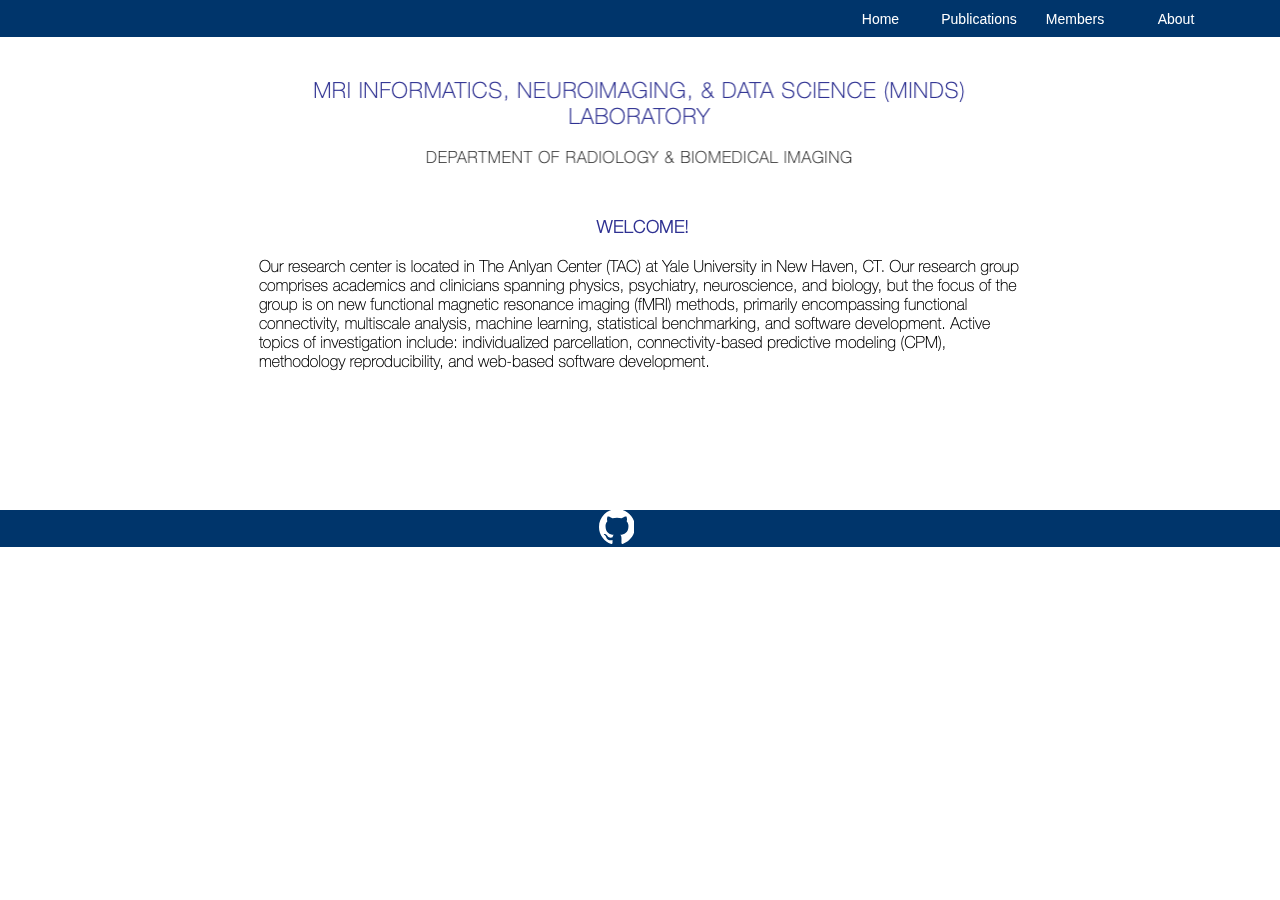
==== commit 1883cd3d: "new website" ====
--- a/index.html
+++ b/index.html
@@ -17,12 +17,12 @@
   <title>Home</title>
   <!-- CSS -->
   <link rel="stylesheet" type="text/css" href="css/site_global.css?crc=4097807371"/>
-  <link rel="stylesheet" type="text/css" href="css/master_a-master.css?crc=4273166279"/>
-  <link rel="stylesheet" type="text/css" href="css/index.css?crc=375057559" id="pagesheet"/>
+  <link rel="stylesheet" type="text/css" href="css/master_a-master.css?crc=502782409"/>
+  <link rel="stylesheet" type="text/css" href="css/index.css?crc=4089482883" id="pagesheet"/>
   <!-- IE-only CSS -->
   <!--[if lt IE 9]>
   <link rel="stylesheet" type="text/css" href="css/nomq_preview_master_a-master.css?crc=3862258211"/>
-  <link rel="stylesheet" type="text/css" href="css/nomq_index.css?crc=4116589699" id="nomq_pagesheet"/>
+  <link rel="stylesheet" type="text/css" href="css/nomq_index.css?crc=4025059528" id="nomq_pagesheet"/>
   <![endif]-->
    </head>
  <body>
@@ -43,92 +43,19 @@
       <p id="u42086-4"><span><a class="nonblock" href="members.html"><span id="u42086">Members</span></a></span></p>
      </div>
     </div>
-    <div class="clearfix grpelem" id="ppu83348"><!-- column -->
-     <div class="clearfix colelem" id="pu83348"><!-- group -->
-      <div class="clip_frame grpelem" id="u83348"><!-- svg -->
-       <img class="svg temp_no_img_src" id="u83346" data-orig-src="images/minds1_1.svg?crc=4117494333" alt="" data-mu-svgfallback="images/minds1_1_poster_.png?crc=4123926509" data-heightwidthratio="0.9325842696629213" data-image-width="178" data-image-height="166" src="images/blank.gif?crc=4208392903"/>
-      </div>
-      <div class="clearfix grpelem shared_content" id="u90329" data-content-guid="u90329_content"><!-- group -->
-       <div class="clearfix grpelem shared_content" id="u862-18" data-content-guid="u862-18_content"><!-- content -->
-        <p id="u862-4">MRI informatics, neuroimaging &amp; data science (<span id="u862-2">MinDs</span>)</p>
-        <p id="u862-5">&nbsp;</p>
-        <p id="u862-7">Dustin Scheinost</p>
-        <p id="u862-9">Assistant Professor, Neuroscience and Statistics &amp; Data Science Department, Yale University</p>
-        <p id="u862-10">&nbsp;</p>
-        <p id="u862-16">Co-Founder of <span><a class="nonblock" href="https://bioimagesuiteweb.github.io/webapp/">BioImage Suit Web</a></span>: an integrated medical image analysis suite</p>
-       </div>
-       <div class="clearfix grpelem" id="u85180"><!-- group -->
-        <div class="clearfix grpelem" id="u80898"><!-- column -->
-         <div class="clip_frame colelem" id="u74224" data-sizePolicy="fixed" data-pintopage="page_fluidx"><!-- svg -->
-          <img class="svg temp_no_img_src" id="u74222" data-orig-src="images/pasted-svg-2772x290.svg?crc=447220388" width="72" height="75" alt="" data-mu-svgfallback="images/pasted%20svg%202772x290_poster_.png?crc=271133588" src="images/blank.gif?crc=4208392903"/>
-         </div>
-         <div class="clip_frame colelem" id="u79877" data-sizePolicy="fixed" data-pintopage="page_fluidx"><!-- image -->
-          <img class="block temp_no_img_src" id="u79877_img" data-orig-src="images/pasted%20image%20770x757.png?crc=4179934742" alt="" width="70" height="69" src="images/blank.gif?crc=4208392903"/>
-         </div>
-        </div>
-        <div class="clip_frame grpelem" id="u85087" data-sizePolicy="fixed" data-pintopage="page_fluidx"><!-- image -->
-         <img class="block temp_no_img_src" id="u85087_img" data-orig-src="images/dff6takv3q41ddvz0w-b9gx%20copy.jpg?crc=25342653" alt="" width="65" height="73" src="images/blank.gif?crc=4208392903"/>
-        </div>
-       </div>
-      </div>
-     </div>
-     <div class="clearfix colelem" id="u81637"><!-- column -->
-      <div class="clearfix colelem shared_content" id="u81633" data-content-guid="u81633_content"><!-- column -->
-       <div class="clearfix colelem" id="u41612"><!-- column -->
-        <div class="clearfix colelem" id="u5246-22"><!-- content -->
-         <h1 id="u5246-3"><span id="u5246">Upcoming events</span><span id="u5246-2">:</span></h1>
-         <ul class="list0 nls-None" id="u5246-20">
-          <li id="u5246-5">23-Aug&nbsp; Sarah Genon: Decoding cognitive information processing with multi-modal parcellation and behavioral profiling</li>
-          <li id="u5246-7">06-Sep&nbsp; Kangjoo Lee: Investigation of functional connectivity hubs in epilepsy and sleep</li>
-          <li id="u5246-9">04-Oct&nbsp;&nbsp; Rachael Grazioplene: Diffusion imaging and the developmental emergence of psychosis-linked changes in white matter connectivity</li>
-          <li id="u5246-11">18-Oct&nbsp;&nbsp; Paul Geha: TBA</li>
-          <li id="u5246-13">25-Oct&nbsp;&nbsp; Xenios/Dustin: Introducing BISWeb</li>
-          <li id="u5246-15">08-Nov Alecia Dager: Neurochemistry and fMRI Response During Memory in Emerging Adult Marijuana Users</li>
-          <li id="u5246-17">29-Nov Marisa Spann: CANELLED</li>
-          <li id="u5246-19">18-Dec&nbsp; Chris Gorgolewski: The open data revolution in human neuroscience</li>
-         </ul>
-        </div>
-        <div class="clearfix colelem" id="u2365-34"><!-- content -->
-         <h1><span id="u2365">News</span>:</h1>
-         <ul class="list0 nls-None" id="u2365-31">
-          <li>New version of BisWeb is released: <span><a class="nonblock" href="https://bioimagesuiteweb.github.io/webapp/">https://bioimagesuiteweb.github.io/webapp/</a></span></li>
-          <li>One paper accepted at 2018 Conference on Cognitive Computational Neuroscience (CCN2018) July 2018.</li>
-          <li>The paper &quot;The uniqueness of the individual functional connectome&quot; has been accepted to connectomics, December 2018.</li>
-          <li>The paper &quot;Dynamic functional connectivity during task performance and rest predicts individual differences in attention across studies&quot; has been accepted to NeuroImage.</li>
-          <li>The paper &quot;<span id="u2365-16">Amygdala functional connectivity is associated with social impairments in preterm born young adults</span>&quot; has been accepted to NeuroImage: Clinical.</li>
-          <li>The paper &quot;<span id="u2365-20">Can neuroimaging help combat the opioid epidemic? A systematic review of clinical and pharmacological challenge fMRI studies with recommendations for future research</span>&quot; has been accepted to Neuropsychopharmacology.</li>
-          <li>The paper &quot;<span id="u2365-24">Combining Multiple Connectomes via Canonical Correlation Analysis Improves Predictive Models</span>&quot; has been accepted to MICCAI 2018.</li>
-          <li>The paper &quot;<span id="u2365-28">Central Sources of Variation in Taste Intensity Perception</span>&quot; has been accepted to chemical senses.</li>
-         </ul>
-         <p>&nbsp;</p>
-        </div>
-       </div>
-       <div class="clearfix colelem" id="u2579-18"><!-- content -->
-        <h1 id="u2579-3"><span id="u2579">Selected Publications</span>:</h1>
-        <ol class="list0 nls-None" id="u2579-16">
-         <li>The uniqueness of the individual functional connectome, C Horien, D Scheinost, RT Constable, Connectomics, 63-81.</li>
-         <li>Dynamic functional connectivity during task performance and rest predicts individual differences in attention across studies, AngusHo Ching Fong, Kwangsun Yoo, MonicaD Rosenberg, Sheng Zhang, R Li Chiang-Shan, Dustin Scheinost, R Todd Constable, MarvinM Chun, NeuroImage 2018.</li>
-         <li>Amygdala functional connectivity is associated with social impairments in preterm born young adults, Christina B Johns, Cheryl Lacadie, Betty Vohr, Laura R Ment, Dustin Scheinost, NeuroImage, 2018.</li>
-         <li>Can neuroimaging help combat the opioid epidemic? A systematic review of clinical and pharmacological challenge fMRI studies with recommendations for future research, Hestia Moningka, Sarah Lichenstein, Patrick D Worhunsky, Elise E DeVito, Dustin Scheinost, Sarah W Yip, Neuropsychopharmacology, 2018.</li>
-         <li>Combining Multiple Connectomes via Canonical Correlation Analysis Improves Predictive Models, Siyuan Gao, Abigail S Greene, R Todd Constable, Dustin Scheinost, Springer, Cham 2018.</li>
-         <li>Central Sources of Variation in Taste Intensity Perception, Michael C Farruggia, Maria G Veldhuizen, Xiao Gao, Dustin Scheinost, R Todd Constable, Dana M Small, CHEMICAL SENSES, 2018.</li>
-        </ol>
-       </div>
-      </div>
-      <div class="clearfix colelem" id="u47342"><!-- group -->
-       <div class="clip_frame grpelem" id="u47154"><!-- svg -->
-        <img class="svg svg_mar temp_no_img_src" id="u75506" data-orig-src="images/mail-mailbox-svgrepo-com.svg?crc=4236263935" onload="this.style.height=(this.offsetWidth*56/56)+'px'" alt="" data-mu-svgfallback="images/mail-mailbox-svgrepo-com_poster_.png?crc=4139932566" data-heightwidthratio="1" data-image-width="56" data-image-height="56" src="images/blank.gif?crc=4208392903"/>
-       </div>
-       <div class="clearfix grpelem shared_content" id="u46551-11" data-content-guid="u46551-11_content"><!-- content -->
-        <p>300 Cedar St, New Haven,</p>
-        <p>CT 06519</p>
-        <h1><span id="u46551-5">T</span>he Anlyan Center,</h1>
-        <h1>fmri research center</h1>
-       </div>
-      </div>
-     </div>
-    </div>
-    <div class="verticalspacer" data-offset-top="1293" data-content-above-spacer="1293" data-content-below-spacer="95" data-sizePolicy="fixed" data-pintopage="page_fixedLeft"></div>
+    <div class="clearfix grpelem" id="pu90329"><!-- column -->
+     <div class="clearfix colelem" id="u90329"><!-- group -->
+      <img class="grpelem temp_no_img_src" id="u862-9" alt="MRI INFORMATICS, NEUROIMAGING, &amp; DATA SCIENCE (MINDS) LABORATORY DEPARTMENT OF RADIOLOGY &amp; BIOMEDICAL IMAGING" data-orig-src="images/u862-9.png?crc=4249270622" data-image-width="765" src="images/blank.gif?crc=4208392903"/><!-- rasterized frame -->
+     </div>
+     <div class="clearfix colelem" id="u81637"><!-- group -->
+      <div class="clearfix grpelem" id="u81633"><!-- group -->
+       <div class="clearfix grpelem" id="u41612"><!-- group -->
+        <img class="grpelem temp_no_img_src" id="u2365-7" alt="WELCOME! Our research center is located in The Anlyan Center (TAC) at Yale University in New Haven, CT. Our research group comprises academics and clinicians spanning physics, psychiatry, neuroscience, and biology, but the focus of the group is on new functional magnetic resonance imaging (fMRI) methods, primarily encompassing functional connectivity, multiscale analysis, machine learning, statistical benchmarking, and software development. Active topics of investigation include: individualized parcellation, connectivity-based predictive modeling (CPM), methodology reproducibility, and web-based software development." data-orig-src="images/u2365-7.png?crc=4029478739" data-image-width="769" src="images/blank.gif?crc=4208392903"/><!-- rasterized frame -->
+       </div>
+      </div>
+     </div>
+    </div>
+    <div class="verticalspacer" data-offset-top="374" data-content-above-spacer="370" data-content-below-spacer="96" data-sizePolicy="fixed" data-pintopage="page_fixedLeft"></div>
     <div class="clearfix grpelem" id="pu46167-3"><!-- group -->
      <div class="browser_width grpelem shared_content" id="u46167-3-bw" data-content-guid="u46167-3-bw_content">
       <div class="clearfix" id="u46167-3"><!-- content -->
@@ -137,11 +64,10 @@
      </div>
      <div class="clearfix grpelem" id="u37043"><!-- group -->
       <div class="clearfix grpelem" id="u36722"><!-- group -->
-       <a class="nonblock nontext clip_frame grpelem" id="u36666" href="https://goo.gl/maps/zbQodbiMCjt"><!-- image --><img class="block temp_no_img_src" id="u36666_img" data-orig-src="images/tablet-map-svgrepo-com_poster_.png?crc=3954217699" alt="" data-heightwidthratio="1" data-image-width="36" data-image-height="36" src="images/blank.gif?crc=4208392903"/></a>
        <div class="clearfix grpelem" id="u35309"><!-- group -->
         <a class="nonblock nontext clip_frame grpelem" id="u33361" href="https://github.com/YaleMRRC"><!-- svg --><img class="svg temp_no_img_src" id="u33359" data-orig-src="images/pasted-svg-32579x31.svg?crc=3967028760" alt="" data-mu-svgfallback="images/pasted%20svg%2032579x31_poster_.png?crc=339329920" data-heightwidthratio="0.9444444444444444" data-image-width="36" data-image-height="34" src="images/blank.gif?crc=4208392903"/></a>
        </div>
-       <a class="nonblock nontext clip_frame grpelem" id="u36706" href="mailto:dustin.scheinost@yale.edu"><!-- image --><img class="block temp_no_img_src" id="u36706_img" data-orig-src="images/mail-svgrepo-com_poster_.png?crc=246796416" alt="" data-heightwidthratio="1" data-image-width="34" data-image-height="34" src="images/blank.gif?crc=4208392903"/></a>
+       <a class="nonblock nontext grpelem shared_content" id="u36706" href="mailto:dustin.scheinost@yale.edu" data-content-guid="u36706_content"><!-- content --><div class="fluid_height_spacer"></div></a>
       </div>
      </div>
     </div>
@@ -150,33 +76,27 @@
   <div class="breakpoint" id="bp_859" data-min-width="795" data-max-width="859"><!-- responsive breakpoint node -->
    <div class="clearfix borderbox temp_no_id" data-orig-id="page"><!-- group -->
     <span class="clearfix grpelem placeholder" data-placeholder-for="pu272_content"><!-- placeholder node --></span>
-    <div class="clearfix grpelem temp_no_id" data-orig-id="ppu83348"><!-- column -->
-     <div class="clearfix colelem temp_no_id" data-orig-id="pu83348"><!-- group -->
-      <div class="clip_frame grpelem temp_no_id" data-orig-id="u83348"><!-- svg -->
-       <img class="svg temp_no_id temp_no_img_src" data-orig-src="images/minds1_1.svg?crc=4117494333" alt="" data-mu-svgfallback="images/minds1_1_poster_.png?crc=4123926509" data-heightwidthratio="0.9371069182389937" data-image-width="159" data-image-height="149" data-orig-id="u83346" src="images/blank.gif?crc=4208392903"/>
-      </div>
-      <span class="clearfix grpelem placeholder" data-placeholder-for="u90329_content"><!-- placeholder node --></span>
-     </div>
-     <div class="clearfix colelem temp_no_id" data-orig-id="u81637"><!-- column -->
-      <span class="clearfix colelem placeholder" data-placeholder-for="u81633_content"><!-- placeholder node --></span>
-      <div class="clearfix colelem temp_no_id" data-orig-id="u47342"><!-- group -->
-       <div class="clip_frame grpelem temp_no_id" data-orig-id="u47154"><!-- svg -->
-        <img class="svg svg_mar temp_no_id temp_no_img_src" data-orig-src="images/mail-mailbox-svgrepo-com.svg?crc=4236263935" onload="this.style.height=(this.offsetWidth*50.10833333333335/50.108333333333334)+'px'" alt="" data-mu-svgfallback="images/mail-mailbox-svgrepo-com_poster_.png?crc=4139932566" data-heightwidthratio="1" data-image-width="50" data-image-height="50" data-orig-id="u75506" src="images/blank.gif?crc=4208392903"/>
-       </div>
-       <span class="clearfix grpelem placeholder" data-placeholder-for="u46551-11_content"><!-- placeholder node --></span>
-      </div>
-     </div>
-    </div>
-    <div class="verticalspacer" data-offset-top="1328" data-content-above-spacer="1328" data-content-below-spacer="91" data-sizePolicy="fixed" data-pintopage="page_fixedLeft"></div>
+    <div class="clearfix grpelem temp_no_id" data-orig-id="pu90329"><!-- column -->
+     <div class="clearfix colelem temp_no_id" data-orig-id="u90329"><!-- group -->
+      <img class="grpelem temp_no_id temp_no_img_src" alt="MRI INFORMATICS, NEUROIMAGING, &amp; DATA SCIENCE (MINDS) LABORATORY DEPARTMENT OF RADIOLOGY &amp; BIOMEDICAL IMAGING" data-orig-src="images/u862-92.png?crc=9083108" data-image-width="685" data-orig-id="u862-9" src="images/blank.gif?crc=4208392903"/><!-- rasterized frame -->
+     </div>
+     <div class="clearfix colelem temp_no_id" data-orig-id="u81637"><!-- group -->
+      <div class="clearfix grpelem temp_no_id" data-orig-id="u81633"><!-- group -->
+       <div class="clearfix grpelem temp_no_id" data-orig-id="u41612"><!-- group -->
+        <img class="grpelem temp_no_id temp_no_img_src" alt="WELCOME! Our research center is located in The Anlyan Center (TAC) at Yale University in New Haven, CT. Our research group comprises academics and clinicians spanning physics, psychiatry, neuroscience, and biology, but the focus of the group is on new functional magnetic resonance imaging (fMRI) methods, primarily encompassing functional connectivity, multiscale analysis, machine learning, statistical benchmarking, and software development. Active topics of investigation include: individualized parcellation, connectivity-based predictive modeling (CPM), methodology reproducibility, and web-based software development." data-orig-src="images/u2365-72.png?crc=175578740" data-image-width="688" data-orig-id="u2365-7" src="images/blank.gif?crc=4208392903"/><!-- rasterized frame -->
+       </div>
+      </div>
+     </div>
+    </div>
+    <div class="verticalspacer" data-offset-top="390" data-content-above-spacer="389" data-content-below-spacer="92" data-sizePolicy="fixed" data-pintopage="page_fixedLeft"></div>
     <div class="clearfix grpelem temp_no_id shared_content" data-orig-id="pu46167-3" data-content-guid="pu46167-3_content"><!-- group -->
      <span class="browser_width grpelem placeholder" data-placeholder-for="u46167-3-bw_content"><!-- placeholder node --></span>
      <div class="clearfix grpelem temp_no_id" data-orig-id="u37043"><!-- group -->
       <div class="clearfix grpelem temp_no_id" data-orig-id="u36722"><!-- group -->
-       <a class="nonblock nontext clip_frame grpelem temp_no_id" href="https://goo.gl/maps/zbQodbiMCjt" data-orig-id="u36666"><!-- image --><img class="block temp_no_id temp_no_img_src" data-orig-src="images/tablet-map-svgrepo-com_poster_.png?crc=3954217699" alt="" data-heightwidthratio="1" data-image-width="28" data-image-height="28" data-orig-id="u36666_img" src="images/blank.gif?crc=4208392903"/></a>
        <div class="clearfix grpelem temp_no_id" data-orig-id="u35309"><!-- group -->
         <a class="nonblock nontext clip_frame grpelem temp_no_id" href="https://github.com/YaleMRRC" data-orig-id="u33361"><!-- svg --><img class="svg temp_no_id temp_no_img_src" data-orig-src="images/pasted-svg-32579x31.svg?crc=3967028760" alt="" data-mu-svgfallback="images/pasted%20svg%2032579x31_poster_.png?crc=339329920" data-heightwidthratio="0.967741935483871" data-image-width="31" data-image-height="30" data-orig-id="u33359" src="images/blank.gif?crc=4208392903"/></a>
        </div>
-       <a class="nonblock nontext clip_frame grpelem temp_no_id shared_content" href="mailto:dustin.scheinost@yale.edu" data-orig-id="u36706" data-content-guid="u36706_content"><!-- image --><img class="block temp_no_id temp_no_img_src" data-orig-src="images/mail-svgrepo-com_poster_.png?crc=246796416" alt="" data-heightwidthratio="1" data-image-width="28" data-image-height="28" data-orig-id="u36706_img" src="images/blank.gif?crc=4208392903"/></a>
+       <span class="nonblock nontext grpelem placeholder" data-placeholder-for="u36706_content"><!-- placeholder node --></span>
       </div>
      </div>
     </div>
@@ -185,33 +105,27 @@
   <div class="breakpoint" id="bp_794" data-min-width="565" data-max-width="794"><!-- responsive breakpoint node -->
    <div class="clearfix borderbox temp_no_id" data-orig-id="page"><!-- group -->
     <span class="clearfix grpelem placeholder" data-placeholder-for="pu272_content"><!-- placeholder node --></span>
-    <div class="clearfix grpelem temp_no_id" data-orig-id="ppu83348"><!-- column -->
-     <div class="clearfix colelem temp_no_id" data-orig-id="pu83348"><!-- group -->
-      <div class="clip_frame grpelem temp_no_id" data-orig-id="u83348"><!-- svg -->
-       <img class="svg temp_no_id temp_no_img_src" data-orig-src="images/minds1_1.svg?crc=4117494333" alt="" data-mu-svgfallback="images/minds1_1_poster_.png?crc=4123926509" data-heightwidthratio="0.9319727891156463" data-image-width="147" data-image-height="137" data-orig-id="u83346" src="images/blank.gif?crc=4208392903"/>
-      </div>
-      <span class="clearfix grpelem placeholder" data-placeholder-for="u90329_content"><!-- placeholder node --></span>
-     </div>
-     <div class="clearfix colelem temp_no_id" data-orig-id="u81637"><!-- column -->
-      <span class="clearfix colelem placeholder" data-placeholder-for="u81633_content"><!-- placeholder node --></span>
-      <div class="clearfix colelem temp_no_id" data-orig-id="u47342"><!-- group -->
-       <div class="clip_frame grpelem temp_no_id" data-orig-id="u47154"><!-- svg -->
-        <img class="svg svg_mar temp_no_id temp_no_img_src" data-orig-src="images/mail-mailbox-svgrepo-com.svg?crc=4236263935" onload="this.style.height=(this.offsetWidth*46.316666666666606/46.31666666666666)+'px'" alt="" data-mu-svgfallback="images/mail-mailbox-svgrepo-com_poster_.png?crc=4139932566" data-heightwidthratio="1" data-image-width="46" data-image-height="46" data-orig-id="u75506" src="images/blank.gif?crc=4208392903"/>
-       </div>
-       <span class="clearfix grpelem placeholder" data-placeholder-for="u46551-11_content"><!-- placeholder node --></span>
-      </div>
-     </div>
-    </div>
-    <div class="verticalspacer" data-offset-top="1404" data-content-above-spacer="1404" data-content-below-spacer="62" data-sizePolicy="fixed" data-pintopage="page_fixedLeft"></div>
+    <div class="clearfix grpelem temp_no_id" data-orig-id="pu90329"><!-- column -->
+     <div class="clearfix colelem temp_no_id" data-orig-id="u90329"><!-- group -->
+      <img class="grpelem temp_no_id temp_no_img_src" alt="MRI INFORMATICS, NEUROIMAGING, &amp; DATA SCIENCE (MINDS) LABORATORY DEPARTMENT OF RADIOLOGY &amp; BIOMEDICAL IMAGING" data-orig-src="images/u862-93.png?crc=526418600" data-image-width="633" data-orig-id="u862-9" src="images/blank.gif?crc=4208392903"/><!-- rasterized frame -->
+     </div>
+     <div class="clearfix colelem temp_no_id" data-orig-id="u81637"><!-- group -->
+      <div class="clearfix grpelem temp_no_id" data-orig-id="u81633"><!-- group -->
+       <div class="clearfix grpelem temp_no_id" data-orig-id="u41612"><!-- group -->
+        <img class="grpelem temp_no_id temp_no_img_src" alt="WELCOME! Our research center is located in The Anlyan Center (TAC) at Yale University in New Haven, CT. Our research group comprises academics and clinicians spanning physics, psychiatry, neuroscience, and biology, but the focus of the group is on new functional magnetic resonance imaging (fMRI) methods, primarily encompassing functional connectivity, multiscale analysis, machine learning, statistical benchmarking, and software development. Active topics of investigation include: individualized parcellation, connectivity-based predictive modeling (CPM), methodology reproducibility, and web-based software development." data-orig-src="images/u2365-73.png?crc=454462626" data-image-width="635" data-orig-id="u2365-7" src="images/blank.gif?crc=4208392903"/><!-- rasterized frame -->
+       </div>
+      </div>
+     </div>
+    </div>
+    <div class="verticalspacer" data-offset-top="390" data-content-above-spacer="389" data-content-below-spacer="63" data-sizePolicy="fixed" data-pintopage="page_fixedLeft"></div>
     <div class="clearfix grpelem temp_no_id" data-orig-id="pu46167-3"><!-- group -->
      <span class="browser_width grpelem placeholder" data-placeholder-for="u46167-3-bw_content"><!-- placeholder node --></span>
      <div class="clearfix grpelem temp_no_id" data-orig-id="u37043"><!-- group -->
       <div class="clearfix grpelem temp_no_id" data-orig-id="u36722"><!-- group -->
-       <a class="nonblock nontext clip_frame grpelem temp_no_id" href="https://goo.gl/maps/zbQodbiMCjt" data-orig-id="u36666"><!-- image --><img class="block temp_no_id temp_no_img_src" data-orig-src="images/tablet-map-svgrepo-com_poster_-crop-u36666.png?crc=114197732" alt="" data-heightwidthratio="1" data-image-width="26" data-image-height="26" data-orig-id="u36666_img" src="images/blank.gif?crc=4208392903"/></a>
        <div class="clearfix grpelem temp_no_id" data-orig-id="u35309"><!-- group -->
         <a class="nonblock nontext clip_frame grpelem temp_no_id" href="https://github.com/YaleMRRC" data-orig-id="u33361"><!-- svg --><img class="svg temp_no_id temp_no_img_src" data-orig-src="images/pasted-svg-32579x31.svg?crc=3967028760" alt="" data-mu-svgfallback="images/pasted%20svg%2032579x31_poster_.png?crc=339329920" data-heightwidthratio="0.9666666666666667" data-image-width="30" data-image-height="29" data-orig-id="u33359" src="images/blank.gif?crc=4208392903"/></a>
        </div>
-       <span class="nonblock nontext clip_frame grpelem placeholder" data-placeholder-for="u36706_content"><!-- placeholder node --></span>
+       <span class="nonblock nontext grpelem placeholder" data-placeholder-for="u36706_content"><!-- placeholder node --></span>
       </div>
      </div>
     </div>
@@ -227,24 +141,19 @@
       </ul>
      </div>
     </div>
-    <div class="clearfix grpelem temp_no_id" data-orig-id="ppu83348"><!-- column -->
-     <div class="clearfix colelem temp_no_id" data-orig-id="pu83348"><!-- group -->
-      <div class="clip_frame grpelem temp_no_id" data-orig-id="u83348"><!-- svg -->
-       <img class="svg temp_no_id temp_no_img_src" data-orig-src="images/minds1_1.svg?crc=4117494333" alt="" data-mu-svgfallback="images/minds1_1_poster_.png?crc=4123926509" data-heightwidthratio="0.9333333333333333" data-image-width="105" data-image-height="98" data-orig-id="u83346" src="images/blank.gif?crc=4208392903"/>
-      </div>
-      <span class="clearfix grpelem placeholder" data-placeholder-for="u90329_content"><!-- placeholder node --></span>
-     </div>
-     <div class="clearfix colelem temp_no_id" data-orig-id="u81637"><!-- column -->
-      <span class="clearfix colelem placeholder" data-placeholder-for="u81633_content"><!-- placeholder node --></span>
-      <div class="clearfix colelem temp_no_id" data-orig-id="u47342"><!-- group -->
-       <div class="clip_frame grpelem temp_no_id" data-orig-id="u47154"><!-- svg -->
-        <img class="svg svg_mar temp_no_id temp_no_img_src" data-orig-src="images/mail-mailbox-svgrepo-com.svg?crc=4236263935" onload="this.style.height=(this.offsetWidth*32.90000000000009/32.89999999999999)+'px'" alt="" data-mu-svgfallback="images/mail-mailbox-svgrepo-com_poster_.png?crc=4139932566" data-heightwidthratio="1" data-image-width="33" data-image-height="33" data-orig-id="u75506" src="images/blank.gif?crc=4208392903"/>
-       </div>
-       <span class="clearfix grpelem placeholder" data-placeholder-for="u46551-11_content"><!-- placeholder node --></span>
-      </div>
-     </div>
-    </div>
-    <div class="verticalspacer" data-offset-top="1655" data-content-above-spacer="1655" data-content-below-spacer="53" data-sizePolicy="fixed" data-pintopage="page_fixedLeft"></div>
+    <div class="clearfix grpelem temp_no_id" data-orig-id="pu90329"><!-- column -->
+     <div class="clearfix colelem temp_no_id" data-orig-id="u90329"><!-- group -->
+      <img class="grpelem temp_no_id temp_no_img_src" alt="MRI INFORMATICS, NEUROIMAGING, &amp; DATA SCIENCE (MINDS) LABORATORY DEPARTMENT OF RADIOLOGY &amp; BIOMEDICAL IMAGING" data-orig-src="images/u862-94.png?crc=332743105" data-image-width="449" data-orig-id="u862-9" src="images/blank.gif?crc=4208392903"/><!-- rasterized frame -->
+     </div>
+     <div class="clearfix colelem temp_no_id" data-orig-id="u81637"><!-- group -->
+      <div class="clearfix grpelem temp_no_id" data-orig-id="u81633"><!-- group -->
+       <div class="clearfix grpelem temp_no_id" data-orig-id="u41612"><!-- group -->
+        <img class="grpelem temp_no_id temp_no_img_src" alt="WELCOME! Our research center is located in The Anlyan Center (TAC) at Yale University in New Haven, CT. Our research group comprises academics and clinicians spanning physics, psychiatry, neuroscience, and biology, but the focus of the group is on new functional magnetic resonance imaging (fMRI) methods, primarily encompassing functional connectivity, multiscale analysis, machine learning, statistical benchmarking, and software development. Active topics of investigation include: individualized parcellation, connectivity-based predictive modeling (CPM), methodology reproducibility, and web-based software development." data-orig-src="images/u2365-74.png?crc=3985215346" data-image-width="451" data-orig-id="u2365-7" src="images/blank.gif?crc=4208392903"/><!-- rasterized frame -->
+       </div>
+      </div>
+     </div>
+    </div>
+    <div class="verticalspacer" data-offset-top="447" data-content-above-spacer="446" data-content-below-spacer="54" data-sizePolicy="fixed" data-pintopage="page_fixedLeft"></div>
     <span class="clearfix grpelem placeholder" data-placeholder-for="pu46167-3_content"><!-- placeholder node --></span>
    </div>
   </div>
@@ -258,37 +167,22 @@
       </ul>
      </div>
     </div>
-    <div class="clearfix grpelem" id="pu90329"><!-- column -->
-     <div class="clearfix colelem temp_no_id" data-orig-id="u90329"><!-- group -->
-      <span class="clearfix grpelem placeholder" data-placeholder-for="u862-18_content"><!-- placeholder node --></span>
-      <div class="clearfix grpelem temp_no_id" data-orig-id="u85180"><!-- group -->
-       <div class="clearfix grpelem temp_no_id" data-orig-id="u80898"><!-- column -->
-        <div class="clip_frame colelem temp_no_id" data-sizePolicy="fixed" data-pintopage="page_fluidx" data-orig-id="u74224"><!-- svg -->
-         <img class="svg temp_no_id temp_no_img_src" data-orig-src="images/pasted-svg-2772x290.svg?crc=447220388" width="75" height="79" alt="" data-mu-svgfallback="images/pasted%20svg%202772x290_poster_.png?crc=271133588" data-orig-id="u74222" src="images/blank.gif?crc=4208392903"/>
-        </div>
-        <div class="clip_frame colelem temp_no_id" data-sizePolicy="fixed" data-pintopage="page_fluidx" data-orig-id="u79877"><!-- image -->
-         <img class="block temp_no_id temp_no_img_src" data-orig-src="images/pasted%20image%20770x75768x67.png?crc=4218577117" alt="" width="68" height="66" data-orig-id="u79877_img" src="images/blank.gif?crc=4208392903"/>
-        </div>
-       </div>
-       <div class="clip_frame grpelem temp_no_id" data-sizePolicy="fixed" data-pintopage="page_fluidx" data-orig-id="u85087"><!-- image -->
-        <img class="block temp_no_id temp_no_img_src" data-orig-src="images/dff6takv3q41ddvz0w-b9gx%20copy.jpg?crc=25342653" alt="" width="68" height="77" data-orig-id="u85087_img" src="images/blank.gif?crc=4208392903"/>
-       </div>
-      </div>
-      <div class="clip_frame grpelem" id="u89469" data-sizePolicy="fixed" data-pintopage="page_fluidx"><!-- svg -->
-       <img class="svg temp_no_img_src" id="u89470" data-orig-src="images/minds1_1.svg?crc=4117494333" width="243" height="227" alt="" data-mu-svgfallback="images/minds1_1_poster_.png?crc=4123926509" src="images/blank.gif?crc=4208392903"/>
-      </div>
-     </div>
-     <div class="clearfix colelem temp_no_id" data-orig-id="u81637"><!-- column -->
-      <span class="clearfix colelem placeholder" data-placeholder-for="u81633_content"><!-- placeholder node --></span>
-      <div class="clearfix colelem temp_no_id" data-orig-id="u47342"><!-- group -->
-       <div class="clip_frame grpelem temp_no_id" data-orig-id="u47154"><!-- svg -->
-        <img class="svg svg_mar temp_no_id temp_no_img_src" data-orig-src="images/mail-mailbox-svgrepo-com.svg?crc=4236263935" onload="this.style.height=(this.offsetWidth*44/44)+'px'" alt="" data-mu-svgfallback="images/mail-mailbox-svgrepo-com_poster_.png?crc=4139932566" data-heightwidthratio="1" data-image-width="44" data-image-height="44" data-orig-id="u75506" src="images/blank.gif?crc=4208392903"/>
-       </div>
-       <span class="clearfix grpelem placeholder" data-placeholder-for="u46551-11_content"><!-- placeholder node --></span>
-      </div>
-     </div>
-    </div>
-    <div class="verticalspacer" data-offset-top="1955" data-content-above-spacer="1955" data-content-below-spacer="53" data-sizePolicy="fixed" data-pintopage="page_fixedLeft"></div>
+    <div class="clearfix grpelem temp_no_id" data-orig-id="pu90329"><!-- column -->
+     <div class="clearfix colelem temp_no_id" data-orig-id="u90329"><!-- column -->
+      <div class="clip_frame colelem" id="u89469" data-sizePolicy="fixed" data-pintopage="page_fluidx"><!-- svg -->
+       <img class="svg temp_no_img_src" id="u89470" data-orig-src="images/minds1_1.svg?crc=4034300928" width="243" height="207" alt="" data-mu-svgfallback="images/minds1_1_poster_.png?crc=4196941017" src="images/blank.gif?crc=4208392903"/>
+      </div>
+      <img class="colelem temp_no_id temp_no_img_src" alt="MRI INFORMATICS, NEUROIMAGING, &amp; DATA SCIENCE (MINDS) LABORATORY DEPARTMENT OF RADIOLOGY &amp; BIOMEDICAL IMAGING" data-orig-src="images/u862-95.png?crc=188515467" data-image-width="271" data-orig-id="u862-9" src="images/blank.gif?crc=4208392903"/><!-- rasterized frame -->
+     </div>
+     <div class="clearfix colelem temp_no_id" data-orig-id="u81637"><!-- group -->
+      <div class="clearfix grpelem temp_no_id" data-orig-id="u81633"><!-- group -->
+       <div class="clearfix grpelem temp_no_id" data-orig-id="u41612"><!-- group -->
+        <img class="grpelem temp_no_id temp_no_img_src" alt="WELCOME! Our research center is located in The Anlyan Center (TAC) at Yale University in New Haven, CT. Our research group comprises academics and clinicians spanning physics, psychiatry, neuroscience, and biology, but the focus of the group is on new functional magnetic resonance imaging (fMRI) methods, primarily encompassing functional connectivity, multiscale analysis, machine learning, statistical benchmarking, and software development. Active topics of investigation include: individualized parcellation, connectivity-based predictive modeling (CPM), methodology reproducibility, and web-based software development." data-orig-src="images/u2365-75.png?crc=3972023644" data-image-width="435" data-orig-id="u2365-7" src="images/blank.gif?crc=4208392903"/><!-- rasterized frame -->
+       </div>
+      </div>
+     </div>
+    </div>
+    <div class="verticalspacer" data-offset-top="1227" data-content-above-spacer="1227" data-content-below-spacer="53" data-sizePolicy="fixed" data-pintopage="page_fixedLeft"></div>
     <span class="clearfix grpelem placeholder" data-placeholder-for="pu46167-3_content"><!-- placeholder node --></span>
    </div>
   </div>
--- a/css/master_a-master.css
+++ b/css/master_a-master.css
@@ -1 +1 @@
-#u272{background-color:#00356B;}#u46167-3{background-color:#00356B;color:#FFFFFF;}#u37043,#u36722,#u35309{border-color:transparent;background-color:transparent;border-width:0px;}#u33359{display:block;}#u36666,#u33361,#u36706{background-color:transparent;}@media (min-width: 860px), print{#u3859{border-width:0px;border-color:transparent;background-color:transparent;}#u287-4,#u281-4,#u278-4{background-color:transparent;text-align:center;color:#FFFFFF;font-family:Arial, Helvetica Neue, Helvetica, sans-serif;font-weight:normal;}#u42086-6{background-color:transparent;text-align:center;color:#FFFFFF;font-family:Geneva, Verdana, Lucida Sans, Lucida Sans Unicode, sans-serif;font-weight:bold;}#u42086{color:#FFFFFF;font-family:Arial, Helvetica Neue, Helvetica, sans-serif;font-weight:normal;}}@media (min-width: 795px) and (max-width: 859px){#u3859{border-width:0px;border-color:transparent;background-color:transparent;}#u287-4,#u281-4,#u278-4{background-color:transparent;text-align:center;color:#FFFFFF;font-family:Arial, Helvetica Neue, Helvetica, sans-serif;font-weight:normal;}#u42086-6{background-color:transparent;text-align:center;color:#FFFFFF;font-family:Geneva, Verdana, Lucida Sans, Lucida Sans Unicode, sans-serif;font-weight:bold;}#u42086{color:#FFFFFF;font-family:Arial, Helvetica Neue, Helvetica, sans-serif;font-weight:normal;}}@media (min-width: 565px) and (max-width: 794px){#u3859{border-width:0px;border-color:transparent;background-color:transparent;}#u287-4,#u281-4,#u278-4{background-color:transparent;text-align:center;color:#FFFFFF;font-family:Arial, Helvetica Neue, Helvetica, sans-serif;font-weight:normal;}#u42086-6{background-color:transparent;text-align:center;color:#FFFFFF;font-family:Geneva, Verdana, Lucida Sans, Lucida Sans Unicode, sans-serif;font-weight:bold;}#u42086{color:#FFFFFF;font-family:Arial, Helvetica Neue, Helvetica, sans-serif;font-weight:normal;}}@media (min-width: 563px) and (max-width: 564px){#accordionu17886,#u17887{border-width:0px;background-color:transparent;}#u17888-3{border-width:0px;opacity:1;-ms-filter:"progid:DXImageTransform.Microsoft.Alpha(Opacity=100)";filter:alpha(opacity=100);background:#00356B url("../images/ico_ham.svg?crc=496736174") no-repeat right center;background-size:59px 59px;}#u17888-3:hover{opacity:1;-ms-filter:"progid:DXImageTransform.Microsoft.Alpha(Opacity=100)";filter:alpha(opacity=100);background:transparent url("../images/ico_ham.svg?crc=496736174") no-repeat right center;background-size:59px 59px;}#u17888-3.AccordionPanelTabOpen{opacity:1;-ms-filter:"progid:DXImageTransform.Microsoft.Alpha(Opacity=100)";filter:alpha(opacity=100);background:#525358 url("../images/ico_ham_close.svg?crc=528877227") no-repeat right center;background-color:rgba(39,41,47,0.8);background-size:59px 59px;}.nosvg #u17888-3,.nosvg #u17888-3:hover{background-image:url('../images/ico_ham_poster_u70664.png?crc=3918579516');}#u17888-3.AccordionPanelTabOpen p{color:#4F4F4F;visibility:inherit;}.nosvg #u17888-3.AccordionPanelTabOpen{background-image:url('../images/ico_ham_close_poster_u70672.png?crc=266735806');}#u17889{border-width:0px;background-color:#525358;background-color:rgba(39,41,47,0.8);-pie-background:rgba(39,41,47,0.8);}#u17891-6,#u17890-6,#u17892-6,#u17893-6{background-color:transparent;text-align:right;color:#FFFFFF;}#u17891,#u17890,#u17892,#u17893{color:#FFFFFF;}.AccordionPanelTab{cursor:pointer;}}@media (max-width: 562px){#accordionu17886,#u17887{border-width:0px;background-color:transparent;}#u17888-3{border-width:0px;opacity:1;-ms-filter:"progid:DXImageTransform.Microsoft.Alpha(Opacity=100)";filter:alpha(opacity=100);background:#00356B url("../images/ico_ham.svg?crc=496736174") no-repeat right center;background-size:59px 59px;}#u17888-3:hover{opacity:1;-ms-filter:"progid:DXImageTransform.Microsoft.Alpha(Opacity=100)";filter:alpha(opacity=100);background:transparent url("../images/ico_ham.svg?crc=496736174") no-repeat right center;background-size:59px 59px;}#u17888-3.AccordionPanelTabOpen{opacity:1;-ms-filter:"progid:DXImageTransform.Microsoft.Alpha(Opacity=100)";filter:alpha(opacity=100);background:#525358 url("../images/ico_ham_close.svg?crc=528877227") no-repeat right center;background-color:rgba(39,41,47,0.8);background-size:59px 59px;}.nosvg #u17888-3,.nosvg #u17888-3:hover{background-image:url('../images/ico_ham_poster_u70664.png?crc=3918579516');}#u17888-3.AccordionPanelTabOpen p{color:#4F4F4F;visibility:inherit;}.nosvg #u17888-3.AccordionPanelTabOpen{background-image:url('../images/ico_ham_close_poster_u70672.png?crc=266735806');}#u17889{border-width:0px;background-color:#525358;background-color:rgba(39,41,47,0.8);-pie-background:rgba(39,41,47,0.8);}#u17891-6,#u17890-6,#u17892-6,#u17893-6{background-color:transparent;text-align:right;color:#FFFFFF;}#u17891,#u17890,#u17892,#u17893{color:#FFFFFF;}.AccordionPanelTab{cursor:pointer;}}+#u272{background-color:#00356B;}#u46167-3{background-color:#00356B;color:#FFFFFF;}#u37043,#u36722,#u35309{background-color:transparent;border-color:transparent;border-width:0px;}#u33361{background-color:transparent;}#u33359{display:block;}@media (min-width: 860px), print{#u3859{border-width:0px;border-color:transparent;background-color:transparent;}#u287-4,#u281-4,#u278-4{background-color:transparent;text-align:center;color:#FFFFFF;font-family:Arial, Helvetica Neue, Helvetica, sans-serif;font-weight:normal;}#u42086-6{background-color:transparent;text-align:center;color:#FFFFFF;font-family:Geneva, Verdana, Lucida Sans, Lucida Sans Unicode, sans-serif;font-weight:bold;}#u42086{color:#FFFFFF;font-family:Arial, Helvetica Neue, Helvetica, sans-serif;font-weight:normal;}}@media (min-width: 795px) and (max-width: 859px){#u3859{border-width:0px;border-color:transparent;background-color:transparent;}#u287-4,#u281-4,#u278-4{background-color:transparent;text-align:center;color:#FFFFFF;font-family:Arial, Helvetica Neue, Helvetica, sans-serif;font-weight:normal;}#u42086-6{background-color:transparent;text-align:center;color:#FFFFFF;font-family:Geneva, Verdana, Lucida Sans, Lucida Sans Unicode, sans-serif;font-weight:bold;}#u42086{color:#FFFFFF;font-family:Arial, Helvetica Neue, Helvetica, sans-serif;font-weight:normal;}}@media (min-width: 565px) and (max-width: 794px){#u3859{border-width:0px;border-color:transparent;background-color:transparent;}#u287-4,#u281-4,#u278-4{background-color:transparent;text-align:center;color:#FFFFFF;font-family:Arial, Helvetica Neue, Helvetica, sans-serif;font-weight:normal;}#u42086-6{background-color:transparent;text-align:center;color:#FFFFFF;font-family:Geneva, Verdana, Lucida Sans, Lucida Sans Unicode, sans-serif;font-weight:bold;}#u42086{color:#FFFFFF;font-family:Arial, Helvetica Neue, Helvetica, sans-serif;font-weight:normal;}}@media (min-width: 563px) and (max-width: 564px){#accordionu17886,#u17887{border-width:0px;background-color:transparent;}#u17888-3{border-width:0px;opacity:1;-ms-filter:"progid:DXImageTransform.Microsoft.Alpha(Opacity=100)";filter:alpha(opacity=100);background:#00356B url("../images/ico_ham.svg?crc=496736174") no-repeat right center;background-size:59px 59px;}#u17888-3:hover{opacity:1;-ms-filter:"progid:DXImageTransform.Microsoft.Alpha(Opacity=100)";filter:alpha(opacity=100);background:transparent url("../images/ico_ham.svg?crc=496736174") no-repeat right center;background-size:59px 59px;}#u17888-3.AccordionPanelTabOpen{opacity:1;-ms-filter:"progid:DXImageTransform.Microsoft.Alpha(Opacity=100)";filter:alpha(opacity=100);background:#525358 url("../images/ico_ham_close.svg?crc=528877227") no-repeat right center;background-color:rgba(39,41,47,0.8);background-size:59px 59px;}.nosvg #u17888-3,.nosvg #u17888-3:hover{background-image:url('../images/ico_ham_poster_u70664.png?crc=3918579516');}#u17888-3.AccordionPanelTabOpen p{color:#4F4F4F;visibility:inherit;}.nosvg #u17888-3.AccordionPanelTabOpen{background-image:url('../images/ico_ham_close_poster_u70672.png?crc=266735806');}#u17889{border-width:0px;background-color:#525358;background-color:rgba(39,41,47,0.8);-pie-background:rgba(39,41,47,0.8);}#u17891-6,#u17890-6,#u17892-6,#u17893-6{background-color:transparent;text-align:right;color:#FFFFFF;}#u17891,#u17890,#u17892,#u17893{color:#FFFFFF;}.AccordionPanelTab{cursor:pointer;}}@media (max-width: 562px){#accordionu17886,#u17887{border-width:0px;background-color:transparent;}#u17888-3{border-width:0px;opacity:1;-ms-filter:"progid:DXImageTransform.Microsoft.Alpha(Opacity=100)";filter:alpha(opacity=100);background:#00356B url("../images/ico_ham.svg?crc=496736174") no-repeat right center;background-size:59px 59px;}#u17888-3:hover{opacity:1;-ms-filter:"progid:DXImageTransform.Microsoft.Alpha(Opacity=100)";filter:alpha(opacity=100);background:transparent url("../images/ico_ham.svg?crc=496736174") no-repeat right center;background-size:59px 59px;}#u17888-3.AccordionPanelTabOpen{opacity:1;-ms-filter:"progid:DXImageTransform.Microsoft.Alpha(Opacity=100)";filter:alpha(opacity=100);background:#525358 url("../images/ico_ham_close.svg?crc=528877227") no-repeat right center;background-color:rgba(39,41,47,0.8);background-size:59px 59px;}.nosvg #u17888-3,.nosvg #u17888-3:hover{background-image:url('../images/ico_ham_poster_u70664.png?crc=3918579516');}#u17888-3.AccordionPanelTabOpen p{color:#4F4F4F;visibility:inherit;}.nosvg #u17888-3.AccordionPanelTabOpen{background-image:url('../images/ico_ham_close_poster_u70672.png?crc=266735806');}#u17889{border-width:0px;background-color:#525358;background-color:rgba(39,41,47,0.8);-pie-background:rgba(39,41,47,0.8);}#u17891-6,#u17890-6,#u17892-6,#u17893-6{background-color:transparent;text-align:right;color:#FFFFFF;}#u17891,#u17890,#u17892,#u17893{color:#FFFFFF;}.AccordionPanelTab{cursor:pointer;}}@media (min-width: 764px) and (max-width: 794px){#u3859{border-width:0px;border-color:transparent;background-color:transparent;}#u287-4,#u281-4,#u278-4{background-color:transparent;text-align:center;color:#FFFFFF;font-family:Arial, Helvetica Neue, Helvetica, sans-serif;font-weight:normal;}#u42086-6{background-color:transparent;text-align:center;color:#FFFFFF;font-family:Geneva, Verdana, Lucida Sans, Lucida Sans Unicode, sans-serif;font-weight:bold;}#u42086{color:#FFFFFF;font-family:Arial, Helvetica Neue, Helvetica, sans-serif;font-weight:normal;}}@media (min-width: 648px) and (max-width: 763px){#u3859{border-width:0px;border-color:transparent;background-color:transparent;}#u287-4,#u281-4,#u278-4{background-color:transparent;text-align:center;color:#FFFFFF;font-family:Arial, Helvetica Neue, Helvetica, sans-serif;font-weight:normal;}#u42086-6{background-color:transparent;text-align:center;color:#FFFFFF;font-family:Geneva, Verdana, Lucida Sans, Lucida Sans Unicode, sans-serif;font-weight:bold;}#u42086{color:#FFFFFF;font-family:Arial, Helvetica Neue, Helvetica, sans-serif;font-weight:normal;}}@media (min-width: 565px) and (max-width: 647px){#u3859{border-width:0px;border-color:transparent;background-color:transparent;}#u287-4,#u281-4,#u278-4{background-color:transparent;text-align:center;color:#FFFFFF;font-family:Arial, Helvetica Neue, Helvetica, sans-serif;font-weight:normal;}#u42086-6{background-color:transparent;text-align:center;color:#FFFFFF;font-family:Geneva, Verdana, Lucida Sans, Lucida Sans Unicode, sans-serif;font-weight:bold;}#u42086{color:#FFFFFF;font-family:Arial, Helvetica Neue, Helvetica, sans-serif;font-weight:normal;}}@media (min-width: 501px) and (max-width: 564px){#accordionu17886,#u17887{border-width:0px;background-color:transparent;}#u17888-3{border-width:0px;opacity:1;-ms-filter:"progid:DXImageTransform.Microsoft.Alpha(Opacity=100)";filter:alpha(opacity=100);background:#00356B url("../images/ico_ham.svg?crc=496736174") no-repeat right center;background-size:59px 59px;}#u17888-3:hover{opacity:1;-ms-filter:"progid:DXImageTransform.Microsoft.Alpha(Opacity=100)";filter:alpha(opacity=100);background:transparent url("../images/ico_ham.svg?crc=496736174") no-repeat right center;background-size:59px 59px;}#u17888-3.AccordionPanelTabOpen{opacity:1;-ms-filter:"progid:DXImageTransform.Microsoft.Alpha(Opacity=100)";filter:alpha(opacity=100);background:#525358 url("../images/ico_ham_close.svg?crc=528877227") no-repeat right center;background-color:rgba(39,41,47,0.8);background-size:59px 59px;}.nosvg #u17888-3,.nosvg #u17888-3:hover{background-image:url('../images/ico_ham_poster_u70664.png?crc=3918579516');}#u17888-3.AccordionPanelTabOpen p{color:#4F4F4F;visibility:inherit;}.nosvg #u17888-3.AccordionPanelTabOpen{background-image:url('../images/ico_ham_close_poster_u70672.png?crc=266735806');}#u17889{border-width:0px;background-color:#525358;background-color:rgba(39,41,47,0.8);-pie-background:rgba(39,41,47,0.8);}#u17891-6,#u17890-6,#u17892-6,#u17893-6{background-color:transparent;text-align:right;color:#FFFFFF;}#u17891,#u17890,#u17892,#u17893{color:#FFFFFF;}.AccordionPanelTab{cursor:pointer;}}@media (max-width: 500px){#accordionu17886,#u17887{border-width:0px;background-color:transparent;}#u17888-3{border-width:0px;opacity:1;-ms-filter:"progid:DXImageTransform.Microsoft.Alpha(Opacity=100)";filter:alpha(opacity=100);background:#00356B url("../images/ico_ham.svg?crc=496736174") no-repeat right center;background-size:59px 59px;}#u17888-3:hover{opacity:1;-ms-filter:"progid:DXImageTransform.Microsoft.Alpha(Opacity=100)";filter:alpha(opacity=100);background:transparent url("../images/ico_ham.svg?crc=496736174") no-repeat right center;background-size:59px 59px;}#u17888-3.AccordionPanelTabOpen{opacity:1;-ms-filter:"progid:DXImageTransform.Microsoft.Alpha(Opacity=100)";filter:alpha(opacity=100);background:#525358 url("../images/ico_ham_close.svg?crc=528877227") no-repeat right center;background-color:rgba(39,41,47,0.8);background-size:59px 59px;}.nosvg #u17888-3,.nosvg #u17888-3:hover{background-image:url('../images/ico_ham_poster_u70664.png?crc=3918579516');}#u17888-3.AccordionPanelTabOpen p{color:#4F4F4F;visibility:inherit;}.nosvg #u17888-3.AccordionPanelTabOpen{background-image:url('../images/ico_ham_close_poster_u70672.png?crc=266735806');}#u17889{border-width:0px;background-color:#525358;background-color:rgba(39,41,47,0.8);-pie-background:rgba(39,41,47,0.8);}#u17891-6,#u17890-6,#u17892-6,#u17893-6{background-color:transparent;text-align:right;color:#FFFFFF;}#u17891,#u17890,#u17892,#u17893{color:#FFFFFF;}.AccordionPanelTab{cursor:pointer;}}@media (min-width: 527px) and (max-width: 564px){#accordionu17886,#u17887{border-width:0px;background-color:transparent;}#u17888-3{border-width:0px;opacity:1;-ms-filter:"progid:DXImageTransform.Microsoft.Alpha(Opacity=100)";filter:alpha(opacity=100);background:#00356B url("../images/ico_ham.svg?crc=496736174") no-repeat right center;background-size:59px 59px;}#u17888-3:hover{opacity:1;-ms-filter:"progid:DXImageTransform.Microsoft.Alpha(Opacity=100)";filter:alpha(opacity=100);background:transparent url("../images/ico_ham.svg?crc=496736174") no-repeat right center;background-size:59px 59px;}#u17888-3.AccordionPanelTabOpen{opacity:1;-ms-filter:"progid:DXImageTransform.Microsoft.Alpha(Opacity=100)";filter:alpha(opacity=100);background:#525358 url("../images/ico_ham_close.svg?crc=528877227") no-repeat right center;background-color:rgba(39,41,47,0.8);background-size:59px 59px;}.nosvg #u17888-3,.nosvg #u17888-3:hover{background-image:url('../images/ico_ham_poster_u70664.png?crc=3918579516');}#u17888-3.AccordionPanelTabOpen p{color:#4F4F4F;visibility:inherit;}.nosvg #u17888-3.AccordionPanelTabOpen{background-image:url('../images/ico_ham_close_poster_u70672.png?crc=266735806');}#u17889{border-width:0px;background-color:#525358;background-color:rgba(39,41,47,0.8);-pie-background:rgba(39,41,47,0.8);}#u17891-6,#u17890-6,#u17892-6,#u17893-6{background-color:transparent;text-align:right;color:#FFFFFF;}#u17891,#u17890,#u17892,#u17893{color:#FFFFFF;}.AccordionPanelTab{cursor:pointer;}}@media (max-width: 526px){#accordionu17886,#u17887{border-width:0px;background-color:transparent;}#u17888-3{border-width:0px;opacity:1;-ms-filter:"progid:DXImageTransform.Microsoft.Alpha(Opacity=100)";filter:alpha(opacity=100);background:#00356B url("../images/ico_ham.svg?crc=496736174") no-repeat right center;background-size:59px 59px;}#u17888-3:hover{opacity:1;-ms-filter:"progid:DXImageTransform.Microsoft.Alpha(Opacity=100)";filter:alpha(opacity=100);background:transparent url("../images/ico_ham.svg?crc=496736174") no-repeat right center;background-size:59px 59px;}#u17888-3.AccordionPanelTabOpen{opacity:1;-ms-filter:"progid:DXImageTransform.Microsoft.Alpha(Opacity=100)";filter:alpha(opacity=100);background:#525358 url("../images/ico_ham_close.svg?crc=528877227") no-repeat right center;background-color:rgba(39,41,47,0.8);background-size:59px 59px;}.nosvg #u17888-3,.nosvg #u17888-3:hover{background-image:url('../images/ico_ham_poster_u70664.png?crc=3918579516');}#u17888-3.AccordionPanelTabOpen p{color:#4F4F4F;visibility:inherit;}.nosvg #u17888-3.AccordionPanelTabOpen{background-image:url('../images/ico_ham_close_poster_u70672.png?crc=266735806');}#u17889{border-width:0px;background-color:#525358;background-color:rgba(39,41,47,0.8);-pie-background:rgba(39,41,47,0.8);}#u17891-6,#u17890-6,#u17892-6,#u17893-6{background-color:transparent;text-align:right;color:#FFFFFF;}#u17891,#u17890,#u17892,#u17893{color:#FFFFFF;}.AccordionPanelTab{cursor:pointer;}}@media (min-width: 424px) and (max-width: 564px){#accordionu17886,#u17887{border-width:0px;background-color:transparent;}#u17888-3{border-width:0px;opacity:1;-ms-filter:"progid:DXImageTransform.Microsoft.Alpha(Opacity=100)";filter:alpha(opacity=100);background:#00356B url("../images/ico_ham.svg?crc=496736174") no-repeat right center;background-size:59px 59px;}#u17888-3:hover{opacity:1;-ms-filter:"progid:DXImageTransform.Microsoft.Alpha(Opacity=100)";filter:alpha(opacity=100);background:transparent url("../images/ico_ham.svg?crc=496736174") no-repeat right center;background-size:59px 59px;}#u17888-3.AccordionPanelTabOpen{opacity:1;-ms-filter:"progid:DXImageTransform.Microsoft.Alpha(Opacity=100)";filter:alpha(opacity=100);background:#525358 url("../images/ico_ham_close.svg?crc=528877227") no-repeat right center;background-color:rgba(39,41,47,0.8);background-size:59px 59px;}.nosvg #u17888-3,.nosvg #u17888-3:hover{background-image:url('../images/ico_ham_poster_u70664.png?crc=3918579516');}#u17888-3.AccordionPanelTabOpen p{color:#4F4F4F;visibility:inherit;}.nosvg #u17888-3.AccordionPanelTabOpen{background-image:url('../images/ico_ham_close_poster_u70672.png?crc=266735806');}#u17889{border-width:0px;background-color:#525358;background-color:rgba(39,41,47,0.8);-pie-background:rgba(39,41,47,0.8);}#u17891-6,#u17890-6,#u17892-6,#u17893-6{background-color:transparent;text-align:right;color:#FFFFFF;}#u17891,#u17890,#u17892,#u17893{color:#FFFFFF;}.AccordionPanelTab{cursor:pointer;}}@media (max-width: 423px){#accordionu17886,#u17887{border-width:0px;background-color:transparent;}#u17888-3{border-width:0px;opacity:1;-ms-filter:"progid:DXImageTransform.Microsoft.Alpha(Opacity=100)";filter:alpha(opacity=100);background:#00356B url("../images/ico_ham.svg?crc=496736174") no-repeat right center;background-size:59px 59px;}#u17888-3:hover{opacity:1;-ms-filter:"progid:DXImageTransform.Microsoft.Alpha(Opacity=100)";filter:alpha(opacity=100);background:transparent url("../images/ico_ham.svg?crc=496736174") no-repeat right center;background-size:59px 59px;}#u17888-3.AccordionPanelTabOpen{opacity:1;-ms-filter:"progid:DXImageTransform.Microsoft.Alpha(Opacity=100)";filter:alpha(opacity=100);background:#525358 url("../images/ico_ham_close.svg?crc=528877227") no-repeat right center;background-color:rgba(39,41,47,0.8);background-size:59px 59px;}.nosvg #u17888-3,.nosvg #u17888-3:hover{background-image:url('../images/ico_ham_poster_u70664.png?crc=3918579516');}#u17888-3.AccordionPanelTabOpen p{color:#4F4F4F;visibility:inherit;}.nosvg #u17888-3.AccordionPanelTabOpen{background-image:url('../images/ico_ham_close_poster_u70672.png?crc=266735806');}#u17889{border-width:0px;background-color:#525358;background-color:rgba(39,41,47,0.8);-pie-background:rgba(39,41,47,0.8);}#u17891-6,#u17890-6,#u17892-6,#u17893-6{background-color:transparent;text-align:right;color:#FFFFFF;}#u17891,#u17890,#u17892,#u17893{color:#FFFFFF;}.AccordionPanelTab{cursor:pointer;}}--- a/css/index.css
+++ b/css/index.css
@@ -1 +1 @@
-.version.index{color:#000016;background-color:#5AEC97;}.js body{visibility:hidden;}.js body.initialized{visibility:visible;}#page{margin-left:auto;border-color:#000000;background-color:transparent;border-width:0px;background-image:none;width:100%;margin-right:auto;z-index:1;}#pu272{height:0px;padding-bottom:37px;margin-right:-10000px;z-index:134;}#u272{height:37px;top:0px;position:fixed;z-index:134;}#u272-bw{z-index:134;}#u90329{border-color:transparent;background-color:transparent;border-width:0px;position:relative;}#u862-18{text-align:center;margin-right:-10000px;background-color:transparent;color:#282828;position:relative;letter-spacing:1px;}#u862-4{font-family:Arial, Helvetica Neue, Helvetica, sans-serif;}#u862-5,#u862-7{font-family:Arial, Helvetica Neue, Helvetica, sans-serif;font-weight:bold;}#u85180{border-color:transparent;margin-right:-10000px;background-color:transparent;border-width:0px;position:relative;}#u80898{border-color:transparent;margin-right:-10000px;background-color:transparent;border-width:0px;padding-bottom:1px;position:relative;}#u74222{display:block;}#u74224,#u79877{position:relative;background-color:transparent;}#u85087{margin-right:-10000px;position:relative;background-color:transparent;}#u81637{border-color:transparent;width:100%;background-color:transparent;border-width:0px;position:relative;z-index:5;}#u81633{border-color:transparent;background-color:transparent;border-width:0px;position:relative;z-index:6;}#u41612{border-color:transparent;width:100%;background-color:transparent;border-width:0px;position:relative;z-index:25;}#u5246-22{position:relative;background-color:transparent;z-index:60;}#u5246-3{font-family:Arial, Helvetica Neue, Helvetica, sans-serif;color:#FF0000;}#u862-2,#u5246{font-weight:bold;}#u5246-2{color:#000000;}#u862-9,#u862-10,#u862-16,#u5246-5,#u5246-7,#u5246-9,#u5246-11,#u5246-13,#u5246-15,#u5246-17,#u5246-19{font-family:Helvetica, Helvetica Neue, Arial, sans-serif;}#u2365-34{position:relative;background-color:transparent;font-family:Arial, Helvetica Neue, Helvetica, sans-serif;z-index:26;}#u2365{font-weight:bold;color:#FF0000;}#u5246-20 > li:before,#u2365-31 > li:before{content:'-';}#u2365-16,#u2365-20,#u2365-24,#u2365-28{font-style:italic;}#u2579-18{position:relative;background-color:transparent;font-family:Arial, Helvetica Neue, Helvetica, sans-serif;z-index:7;}#u2579-3{font-size:14px;font-weight:bold;}#u2579{color:#ED1C24;}#u2579-16{counter-reset:list0;}#u2579-16 > li:before{content: counter(list0, decimal) '.';counter-increment:list0;}#u2579-16 .list1{counter-reset:list1;}#u2579-16 .list1 > li:before{content: counter(list1, lower-alpha) '.';counter-increment:list1;}#u2579-16 .list2{counter-reset:list2;}#u2579-16 .list2 > li:before{content: counter(list2, lower-roman) '.';counter-increment:list2;}#u2579-16 .list3{counter-reset:list3;}#u2579-16 .list3 > li:before{content: counter(list3, decimal) '.';counter-increment:list3;}#u2579-16 .list4{counter-reset:list4;}#u2579-16 .list4 > li:before{content: counter(list4, lower-alpha) '.';counter-increment:list4;}#u2579-16 .list5{counter-reset:list5;}#u2579-16 .list5 > li:before{content: counter(list5, lower-roman) '.';counter-increment:list5;}#u2579-16 .list6{counter-reset:list6;}#u2579-16 .list6 > li:before{content: counter(list6, decimal) '.';counter-increment:list6;}#u2579-16 .list7{counter-reset:list7;}#u2579-16 .list7 > li:before{content: counter(list7, lower-alpha) '.';counter-increment:list7;}#u2579-16 .list8{counter-reset:list8;}#u2579-16 .list8 > li:before{content: counter(list8, lower-roman) '.';counter-increment:list8;}#u47342{border-color:transparent;background-color:transparent;border-width:0px;position:relative;z-index:82;}#u47154{position:relative;z-index:94;background-color:transparent;margin-right:-10000px;}#u75506{width:100%;z-index:95;display:block;}#u46551-11{line-height:14px;background-color:transparent;z-index:83;font-size:12px;color:#000000;margin-right:-10000px;position:relative;}#u46551-5{letter-spacing:-1px;}#pu46167-3{width:100%;margin-right:-10000px;z-index:2;}#u46167-3,#u46167-3-bw{z-index:2;}#u37043{position:relative;z-index:125;margin-right:-10000px;}#u36722{width:100%;position:relative;z-index:126;margin-right:-10000px;}#u36666{position:relative;z-index:127;margin-right:-10000px;}#u35309{position:relative;z-index:131;margin-right:-10000px;}#u33361{width:100%;position:relative;z-index:132;margin-right:-10000px;}#u33359{z-index:133;}#u36706{margin-right:-10000px;z-index:129;position:relative;}.html{background-color:#FFFFFF;}body{position:relative;}.verticalspacer{min-height:1px;}@media (min-width: 860px), print{#muse_css_mq{background-color:#FFFFFF;}#bp_infinity.active{display:block;}#page{min-height:541px;max-width:960px;}#pu272{width:100%;}#u3859{z-index:135;padding-bottom:19px;position:fixed;top:11px;right:60px;width:39.59%;max-width:380px;}#u287-4{z-index:144;min-height:19px;position:fixed;top:11px;right:359px;width:8.44%;max-width:81px;}#u281-4{z-index:140;min-height:19px;position:fixed;top:11px;right:250px;width:10.63%;max-width:102px;}#u278-4{z-index:136;min-height:19px;position:fixed;top:11px;right:60px;width:9.17%;max-width:88px;}#u42086-6{z-index:148;min-height:19px;position:fixed;top:11px;right:154px;width:10.63%;max-width:102px;}#ppu83348{z-index:0;margin-right:-10000px;margin-top:128px;width:80.73%;margin-left:9.69%;}#pu83348{z-index:96;width:82.84%;margin-left:2.46%;}#u83348{z-index:96;background-color:transparent;position:relative;margin-right:-10000px;margin-top:16px;width:33.34%;}#u83346{z-index:97;display:block;margin-left:5.61%;margin-bottom:19.626168224299064%;width:83.18%;}#u90329{z-index:98;margin-right:-10000px;width:62.78%;left:37.23%;}#u862-18{z-index:99;min-height:193px;margin-top:6px;width:69.48%;}#u85180{z-index:117;width:72px;left:82.39%;}#u80898{z-index:118;width:72px;}#u74224{z-index:119;width:72px;}#u74222{z-index:120;}#u79877{z-index:121;width:70px;margin-top:87px;}#u85087{z-index:123;width:65px;margin-top:80px;left:2.78%;}#u81637{padding-bottom:0px;margin-top:89px;}#u81633{padding-bottom:0px;width:99.23%;margin-left:0.65%;}#u5246-22{min-height:194px;width:99.87%;}#u2365-34{min-height:282px;margin-top:14px;width:99.87%;margin-left:0.14%;}#u2579-18{min-height:264px;margin-top:10px;width:99.87%;}#u47342{margin-top:26px;width:73.3%;}#u47154{width:9.86%;}#u46551-11{min-height:34px;width:88.74%;left:11.27%;}.css_verticalspacer .verticalspacer{height:calc(100vh - 1388px);}#pu46167-3{margin-bottom:-14px;margin-top:66px;}#u46167-3,#u46167-3-bw{min-height:37px;}#u37043{width:13.76%;left:41.15%;}#u36666{margin-top:1px;width:32.58%;}#u36666_img{padding-right:16.27906976744186%;padding-bottom:16.27906976744186%;width:83.73%;}#u35309{width:26.52%;left:32.58%;}#u33359{width:102.86%;}#u36706{margin-top:1px;width:31.82%;left:68.19%;}#u36706_img{padding-right:19.047619047619047%;padding-bottom:19.047619047619047%;width:80.96%;}}@media (min-width: 795px) and (max-width: 859px){#muse_css_mq{background-color:#00035b;}#bp_859.active{display:block;}#page{min-height:541px;max-width:859px;}#u3859{z-index:135;padding-bottom:20px;position:fixed;top:8px;right:99px;width:37.49%;max-width:322px;}#u287-4{z-index:144;min-height:19px;position:fixed;top:9px;right:365px;width:6.52%;max-width:56px;}#u281-4{z-index:140;min-height:19px;position:fixed;top:8px;right:260px;width:11.3%;max-width:97px;}#u278-4{z-index:136;min-height:19px;position:fixed;top:9px;right:99px;width:6.76%;max-width:58px;}#u42086-6{z-index:148;min-height:19px;position:fixed;top:8px;right:170px;width:9.67%;max-width:83px;}#ppu83348{z-index:0;margin-right:-10000px;margin-top:128px;width:80.68%;margin-left:9.67%;}#pu83348{z-index:96;width:83.99%;margin-left:2.46%;}#u83348{z-index:96;background-color:transparent;position:relative;margin-right:-10000px;margin-top:16px;width:32.99%;}#u83346{z-index:97;display:block;margin-left:5.73%;margin-bottom:19.791666666666664%;width:82.82%;}#u90329{z-index:98;margin-right:-10000px;width:63.24%;left:36.77%;}#u862-18{z-index:99;min-height:193px;margin-top:6px;width:68.21%;}#u85180{z-index:117;width:72px;left:80.71%;}#u80898{z-index:118;width:72px;}#u74224{z-index:119;width:72px;}#u74222{z-index:120;}#u79877{z-index:121;width:70px;margin-top:87px;}#u85087{z-index:123;width:65px;margin-top:80px;left:2.78%;}#u81637{margin-top:89px;}#u81633{width:99.28%;margin-left:0.73%;}#u41612{padding-bottom:0px;}#u5246-22{min-height:194px;width:99.86%;}#u2365-34{min-height:282px;margin-top:14px;width:99.86%;margin-left:0.15%;}#u2579-18{min-height:264px;margin-top:10px;width:99.86%;}#u47342{margin-top:26px;width:73.31%;}#u47154{width:9.85%;}#u46551-11{min-height:34px;width:88.78%;left:11.23%;}.css_verticalspacer .verticalspacer{height:calc(100vh - 1419px);}#pu46167-3{margin-bottom:-2px;margin-top:62px;}#u46167-3,#u46167-3-bw{min-height:30px;}#u37043{width:11.76%;left:41.91%;}#u36666{margin-top:2px;width:27.73%;}#u35309{width:29.71%;left:33.67%;}#u33359{width:103.34%;}#u36706{margin-top:2px;width:29.71%;left:70.3%;}#u36706_img{padding-right:6.666666666666667%;padding-bottom:6.666666666666667%;width:93.34%;}body{overflow-x:hidden;}#pu272,#u36666_img{width:100%;}}@media (min-width: 565px) and (max-width: 794px){#muse_css_mq{background-color:#00031a;}#bp_794.active{display:block;}#page{min-height:541px;max-width:794px;}#u3859{z-index:135;padding-bottom:19px;position:fixed;top:10px;right:20px;width:43.83%;max-width:348px;}#u287-4{z-index:144;min-height:19px;position:fixed;top:10px;right:294px;width:9.32%;max-width:74px;}#u281-4{z-index:140;min-height:19px;position:fixed;top:10px;right:178px;width:16.88%;max-width:134px;}#u278-4{z-index:136;min-height:19px;position:fixed;top:10px;right:20px;width:7.81%;max-width:62px;}#u42086-6{z-index:148;min-height:19px;position:fixed;top:11px;right:88px;width:11.97%;max-width:95px;}#ppu83348{z-index:0;margin-right:-10000px;margin-top:128px;width:80.74%;margin-left:9.7%;}#pu83348{z-index:96;width:84.87%;margin-left:2.35%;}#u83348{z-index:96;background-color:transparent;position:relative;margin-right:-10000px;margin-top:16px;width:32.54%;}#u83346{z-index:97;display:block;margin-left:5.65%;margin-bottom:19.774011299435028%;width:83.06%;}#u90329{z-index:98;margin-right:-10000px;width:63.61%;left:36.4%;}#u862-18{z-index:99;min-height:193px;margin-top:6px;width:67.06%;}#u85180{z-index:117;width:72px;left:79.2%;}#u80898{z-index:118;width:72px;}#u74224{z-index:119;width:72px;}#u74222{z-index:120;}#u79877{z-index:121;width:70px;margin-top:87px;}#u85087{z-index:123;width:65px;margin-top:80px;left:2.78%;}#u81637{margin-top:89px;}#u81633{width:99.22%;margin-left:0.63%;}#u41612{padding-bottom:0px;}#u5246-22{min-height:194px;width:99.85%;}#u2365-34{min-height:282px;margin-top:14px;width:99.85%;margin-left:0.16%;}#u2579-18{min-height:264px;margin-top:10px;width:99.85%;}#u47342{margin-top:26px;width:73.33%;}#u47154{width:9.79%;}#u46551-11{min-height:34px;width:88.73%;left:11.28%;}.css_verticalspacer .verticalspacer{height:calc(100vh - 1466px);}#pu46167-3{margin-top:35px;}#u46167-3,#u46167-3-bw{min-height:28px;}#u37043{width:11.21%;left:44.72%;}#u36666{margin-top:2px;width:29.22%;}#u35309{width:32.59%;left:32.59%;}#u33359{width:103.45%;}#u36706{margin-top:1px;width:31.47%;left:68.54%;}body{overflow-x:hidden;}#pu272,#u36666_img,#u36706_img{width:100%;}}@media (min-width: 563px) and (max-width: 564px){#muse_css_mq{background-color:#000234;}#bp_564.active{display:block;}#page{min-height:541px;max-width:564px;}#pu272{width:0.01px;}#accordionu17886{z-index:135;position:fixed;top:0px;}#u17887{z-index:136;}#u17888-3{z-index:137;min-height:37px;}#u17888-3:hover{padding-top:0px;padding-bottom:0px;min-height:37px;margin:0px 0px 0px 0%;}#u17888-3.AccordionPanelTabOpen{padding-top:0px;padding-bottom:0px;min-height:37px;margin:0px 0px 0px 0%;}#u17889{z-index:140;width:100%;padding-top:4px;padding-bottom:1px;}#u17891-6{z-index:141;min-height:17px;position:relative;width:24.83%;margin-left:70.75%;}#u17890-6{z-index:159;min-height:23px;margin-top:3px;position:relative;width:36%;margin-left:60.47%;}#u17892-6{z-index:153;min-height:24px;margin-top:2px;position:relative;width:35.64%;margin-left:60.11%;}#u17893-6{z-index:147;min-height:25px;margin-top:1px;position:relative;width:24.83%;margin-left:70.93%;}#accordionu17886-bw{z-index:135;}#ppu83348{z-index:0;margin-right:-10000px;margin-top:128px;width:80.68%;margin-left:9.58%;}#pu83348{z-index:96;width:89.46%;margin-left:2.42%;}#u83348{z-index:96;background-color:transparent;position:relative;margin-right:-10000px;margin-top:16px;width:30.96%;}#u83346{z-index:97;display:block;margin-left:5.56%;margin-bottom:19.841269841269842%;width:83.34%;}#u90329{z-index:98;margin-right:-10000px;width:65.36%;left:34.4%;}#u862-18{z-index:99;min-height:193px;margin-top:6px;width:62.04%;}#u85180{z-index:117;width:72px;left:73.31%;}#u80898{z-index:118;width:72px;}#u74224{z-index:119;width:72px;}#u74222{z-index:120;}#u79877{z-index:121;width:70px;margin-top:87px;}#u85087{z-index:123;width:65px;margin-top:80px;left:1.39%;}#u81637{margin-top:90px;}#u81633{width:99.35%;margin-left:0.66%;}#u41612{padding-bottom:0px;}#u5246-22{min-height:194px;width:99.78%;}#u2365-34{min-height:282px;margin-top:14px;width:99.78%;margin-left:0.23%;}#u2579-18{min-height:264px;margin-top:10px;width:99.78%;}#u47342{margin-top:26px;width:73.41%;}#u47154{width:9.89%;}#u46551-11{min-height:34px;width:88.63%;left:11.08%;}.css_verticalspacer .verticalspacer{height:calc(100vh - 1708px);}#pu46167-3{margin-bottom:-13px;margin-top:37px;}#u46167-3,#u46167-3-bw{min-height:29px;}#u37043{width:17.03%;left:40.25%;}#u36666{margin-top:1px;width:29.17%;}#u35309{width:32.3%;left:32.3%;}#u36706{margin-top:1px;width:29.17%;left:70.84%;}body{overflow-x:hidden;}#u33359,#u36666_img,#u36706_img{width:100%;}}@media (max-width: 562px){#muse_css_mq{background-color:#000232;}#bp_562.active{display:block;}#page{min-height:1174px;max-width:562px;}#pu272{width:0.01px;}#accordionu17886{z-index:135;position:fixed;top:0px;}#u17887{z-index:136;}#u17888-3{z-index:137;min-height:37px;}#u17888-3:hover{padding-top:0px;padding-bottom:0px;min-height:37px;margin:0px 0px 0px 0%;}#u17888-3.AccordionPanelTabOpen{padding-top:0px;padding-bottom:0px;min-height:37px;margin:0px 0px 0px 0%;}#u17889{z-index:140;width:100%;padding-top:4px;padding-bottom:1px;}#u17891-6{z-index:141;min-height:17px;position:relative;width:24.74%;margin-left:70.65%;}#u17890-6{z-index:159;min-height:23px;margin-top:3px;position:relative;width:36.13%;margin-left:60.33%;}#u17892-6{z-index:153;min-height:24px;margin-top:2px;position:relative;width:35.59%;margin-left:60.15%;}#u17893-6{z-index:147;min-height:25px;margin-top:1px;position:relative;width:24.74%;margin-left:70.82%;}#accordionu17886-bw{z-index:135;}#pu90329{z-index:96;margin-right:-10000px;margin-top:125px;width:77.59%;margin-left:6.77%;}#u90329{z-index:96;width:86.47%;margin-left:12.62%;}#u862-18{z-index:97;min-height:222px;margin-top:253px;width:72.15%;}#u862-4,#u862-10,#u862-16{padding-left:11px;}#u85180{z-index:115;width:75px;margin-top:218px;left:80.11%;}#u80898{z-index:116;width:75px;}#u74224{z-index:117;width:75px;}#u74222{z-index:118;}#u79877{z-index:119;width:68px;margin-top:89px;margin-left:5.34%;}#u85087{z-index:121;width:68px;margin-top:84px;left:4%;}#u89469{z-index:123;width:294px;background-color:transparent;position:relative;margin-right:-10000px;left:10.88%;}#u89470{z-index:124;display:block;margin-left:16px;margin-bottom:59px;}#u81637{margin-top:74px;}#u5246-22{min-height:289px;width:99.55%;margin-left:0.46%;}#u2365-34{min-height:52px;margin-top:15px;width:99.55%;}#u2579-18{min-height:477px;margin-top:12px;width:99.55%;}#u47342{margin-top:25px;width:60.78%;margin-left:4.36%;}#u47154{margin-top:5px;width:16.61%;}#u46551-11{min-height:32px;width:79.25%;left:20.76%;}.css_verticalspacer .verticalspacer{height:calc(100vh - 2008px);}#pu46167-3{margin-bottom:-13px;margin-top:37px;}#u46167-3,#u46167-3-bw{min-height:29px;}#u37043{width:17.09%;left:40.22%;}#u36666{margin-top:1px;width:29.17%;}#u35309{width:32.3%;left:32.3%;}#u36706{margin-top:1px;width:29.17%;left:70.84%;}body{overflow-x:hidden;min-width:320px;}#u81633,#u33359,#u36666_img,#u36706_img{width:100%;}}+.version.index{color:#0000F3;background-color:#C08E83;}.js body{visibility:hidden;}.js body.initialized{visibility:visible;}#page{margin-left:auto;background-image:none;width:100%;z-index:1;background-color:transparent;border-color:#000000;margin-right:auto;border-width:0px;}#pu272{height:0px;padding-bottom:37px;margin-right:-10000px;}#u272{height:37px;top:0px;position:fixed;}#pu90329{padding-bottom:0px;z-index:15;margin-right:-10000px;}#u90329{z-index:15;background-color:transparent;border-color:transparent;position:relative;border-width:0px;}#u862-9{z-index:16;vertical-align:top;position:relative;display:block;}#u81637{z-index:5;background-color:transparent;border-color:transparent;position:relative;border-width:0px;}#u81633{border-color:transparent;z-index:6;width:100%;background-color:transparent;margin-right:-10000px;position:relative;border-width:0px;}#u41612{border-color:transparent;z-index:7;width:100%;background-color:transparent;margin-right:-10000px;position:relative;border-width:0px;}#u2365-7{z-index:8;vertical-align:top;margin-right:-10000px;position:relative;display:block;}#pu46167-3{margin-right:-10000px;z-index:2;width:100%;}#u46167-3,#u46167-3-bw{z-index:2;}#u36722,#u33361{margin-right:-10000px;position:relative;width:100%;}#u37043,#u35309,#u36706{margin-right:-10000px;position:relative;}.ie #u36706{-ms-filter:"progid:DXImageTransform.Microsoft.Alpha(Opacity=1)";background-color:#FFFFFF;opacity:0.01;filter:alpha(opacity=1);}#u36706 .fluid_height_spacer{padding-bottom:100%;}.html{background-color:#FFFFFF;}body{position:relative;}@media (min-width: 860px), print{#muse_css_mq{background-color:#FFFFFF;}#bp_infinity.active{display:block;}#page{min-height:541px;max-width:960px;}#pu272{z-index:31;width:100%;}#u272,#u272-bw{z-index:31;}#u3859{z-index:32;padding-bottom:19px;position:fixed;top:11px;right:60px;width:39.59%;max-width:380px;}#u287-4{z-index:41;min-height:19px;position:fixed;top:11px;right:359px;width:8.44%;max-width:81px;}#u281-4{z-index:37;min-height:19px;position:fixed;top:11px;right:250px;width:10.63%;max-width:102px;}#u278-4{z-index:33;min-height:19px;position:fixed;top:11px;right:60px;width:9.17%;max-width:88px;}#u42086-6{z-index:45;min-height:19px;position:fixed;top:11px;right:154px;width:10.63%;max-width:102px;}#pu90329{margin-top:76px;width:80.21%;margin-left:10.11%;}#u90329{width:99.49%;}#u862-9{margin-right:-10000px;width:99.87%;}#u81637{margin-top:19px;width:99.75%;margin-left:0.26%;}#u2365-7{margin-bottom:-1px;width:100.14%;left:-0.14%;}.css_verticalspacer .verticalspacer{height:calc(100vh - 466px);}#pu46167-3{margin-bottom:-12px;margin-top:65px;}#u46167-3{min-height:37px;}#u46167-3-bw{min-height:37px;margin-top:1px;}#u37043{z-index:25;width:9.17%;left:45.73%;}#u36722{z-index:26;}#u35309{z-index:28;width:39.78%;}#u33361{z-index:29;}#u33359{z-index:30;width:102.86%;}#u36706{z-index:27;margin-top:1px;width:47.73%;left:52.28%;}.verticalspacer{min-height:74px;}}@media (min-width: 795px) and (max-width: 859px){#muse_css_mq{background-color:#00035b;}#bp_859.active{display:block;}#page{min-height:541px;max-width:859px;}#pu272{z-index:31;width:100%;}#u272,#u272-bw{z-index:31;}#u3859{z-index:32;padding-bottom:20px;position:fixed;top:8px;right:99px;width:37.49%;max-width:322px;}#u287-4{z-index:41;min-height:19px;position:fixed;top:9px;right:365px;width:6.52%;max-width:56px;}#u281-4{z-index:37;min-height:19px;position:fixed;top:8px;right:260px;width:11.3%;max-width:97px;}#u278-4{z-index:33;min-height:19px;position:fixed;top:9px;right:99px;width:6.76%;max-width:58px;}#u42086-6{z-index:45;min-height:19px;position:fixed;top:8px;right:170px;width:9.67%;max-width:83px;}#pu90329{margin-top:76px;width:80.21%;margin-left:10.13%;}#u90329{width:99.42%;}#u862-9{margin-right:-10000px;width:100%;}#u81637{margin-top:19px;width:99.71%;margin-left:0.3%;}#u2365-7{width:100.15%;}.css_verticalspacer .verticalspacer{height:calc(100vh - 481px);}#pu46167-3{margin-bottom:-2px;margin-top:62px;}#u46167-3,#u46167-3-bw{min-height:30px;}#u37043{z-index:25;width:7.69%;left:45.99%;}#u36722{z-index:26;}#u35309{z-index:28;width:45.46%;}#u33361{z-index:29;}#u33359{z-index:30;width:103.34%;}#u36706{z-index:27;margin-top:2px;width:45.46%;left:54.55%;}body{overflow-x:hidden;}.verticalspacer{min-height:59px;}}@media (min-width: 565px) and (max-width: 794px){#muse_css_mq{background-color:#00031a;}#bp_794.active{display:block;}#page{min-height:541px;max-width:794px;}#pu272{z-index:31;width:100%;}#u272,#u272-bw{z-index:31;}#u3859{z-index:32;padding-bottom:19px;position:fixed;top:10px;right:20px;width:43.83%;max-width:348px;}#u287-4{z-index:41;min-height:19px;position:fixed;top:10px;right:294px;width:9.32%;max-width:74px;}#u281-4{z-index:37;min-height:19px;position:fixed;top:10px;right:178px;width:16.88%;max-width:134px;}#u278-4{z-index:33;min-height:19px;position:fixed;top:10px;right:20px;width:7.81%;max-width:62px;}#u42086-6{z-index:45;min-height:19px;position:fixed;top:11px;right:88px;width:11.97%;max-width:95px;}#pu90329{margin-top:76px;width:80.23%;margin-left:10.08%;}#u90329{width:99.38%;}#u862-9{margin-right:-10000px;width:100%;}#u81637{margin-top:19px;width:99.69%;margin-left:0.32%;}#u2365-7{margin-bottom:-1px;width:100%;}.css_verticalspacer .verticalspacer{height:calc(100vh - 452px);}#pu46167-3{margin-top:34px;}#u46167-3,#u46167-3-bw{min-height:28px;}#u37043{z-index:25;width:7.56%;left:48.37%;}#u36722{z-index:26;}#u35309{z-index:28;width:48.34%;}#u33361{z-index:29;}#u33359{z-index:30;width:103.45%;}#u36706{z-index:27;margin-top:1px;width:46.67%;left:53.34%;}body{overflow-x:hidden;}.verticalspacer{min-height:88px;}}@media (min-width: 563px) and (max-width: 564px){#muse_css_mq{background-color:#000234;}#bp_564.active{display:block;}#page{min-height:541px;max-width:564px;}#pu272{z-index:31;width:0.01px;}#u272,#u272-bw{z-index:31;}#accordionu17886{z-index:32;position:fixed;top:0px;}#u17887{z-index:33;}#u17888-3{z-index:34;min-height:37px;}#u17888-3:hover{padding-top:0px;padding-bottom:0px;min-height:37px;margin:0px 0px 0px 0%;}#u17888-3.AccordionPanelTabOpen{padding-top:0px;padding-bottom:0px;min-height:37px;margin:0px 0px 0px 0%;}#u17889{z-index:37;width:100%;padding-top:4px;padding-bottom:1px;}#u17891-6{z-index:38;min-height:17px;position:relative;width:24.83%;margin-left:70.75%;}#u17890-6{z-index:56;min-height:23px;margin-top:3px;position:relative;width:36%;margin-left:60.47%;}#u17892-6{z-index:50;min-height:24px;margin-top:2px;position:relative;width:35.64%;margin-left:60.11%;}#u17893-6{z-index:44;min-height:25px;margin-top:1px;position:relative;width:24.83%;margin-left:70.93%;}#accordionu17886-bw{z-index:32;}#pu90329{margin-top:76px;width:80.15%;margin-left:10.11%;}#u90329{width:99.56%;}#u862-9{margin-right:-10000px;width:99.78%;}#u81637{margin-top:19px;width:99.78%;margin-left:0.23%;}#u2365-7{width:100%;left:-0.23%;}.css_verticalspacer .verticalspacer{height:calc(100vh - 500px);}#pu46167-3{margin-bottom:-13px;margin-top:37px;}#u46167-3,#u46167-3-bw{min-height:29px;}#u37043{z-index:25;width:11.53%;left:45.93%;}#u36722{z-index:26;}#u35309{z-index:28;width:47.7%;}#u33361{z-index:29;}#u33359{z-index:30;width:100%;}#u36706{z-index:27;margin-top:1px;width:43.08%;left:56.93%;}body{overflow-x:hidden;}.verticalspacer{min-height:40px;}}@media (max-width: 562px){#muse_css_mq{background-color:#000232;}#bp_562.active{display:block;}#page{min-height:1174px;max-width:562px;}#pu272{z-index:33;width:0.01px;}#u272,#u272-bw{z-index:33;}#accordionu17886{z-index:34;position:fixed;top:0px;}#u17887{z-index:35;}#u17888-3{z-index:36;min-height:37px;}#u17888-3:hover{padding-top:0px;padding-bottom:0px;min-height:37px;margin:0px 0px 0px 0%;}#u17888-3.AccordionPanelTabOpen{padding-top:0px;padding-bottom:0px;min-height:37px;margin:0px 0px 0px 0%;}#u17889{z-index:39;width:100%;padding-top:4px;padding-bottom:1px;}#u17891-6{z-index:40;min-height:17px;position:relative;width:24.74%;margin-left:70.65%;}#u17890-6{z-index:58;min-height:23px;margin-top:3px;position:relative;width:36.13%;margin-left:60.33%;}#u17892-6{z-index:52;min-height:24px;margin-top:2px;position:relative;width:35.59%;margin-left:60.15%;}#u17893-6{z-index:46;min-height:25px;margin-top:1px;position:relative;width:24.74%;margin-left:70.82%;}#accordionu17886-bw{z-index:34;}#pu90329{margin-top:99px;width:77.23%;margin-left:6.77%;}#u90329{padding-bottom:0px;width:77.19%;margin-left:12.68%;}#u89469{z-index:25;width:294px;background-color:transparent;position:relative;margin-left:12.24%;}#u89470{z-index:26;display:block;margin-bottom:79px;}#u862-9{top:-7px;margin-bottom:-7px;width:80.9%;}#u81637{margin-top:377px;width:100%;}#u2365-7{width:100.24%;left:-0.24%;}.css_verticalspacer .verticalspacer{height:calc(100vh - 1280px);}#pu46167-3{margin-bottom:-13px;margin-top:37px;}#u46167-3,#u46167-3-bw{min-height:29px;}#u37043{z-index:27;width:11.57%;left:45.91%;}#u36722{z-index:28;}#u35309{z-index:30;width:47.7%;}#u33361{z-index:31;}#u33359{z-index:32;width:100%;}#u36706{z-index:29;margin-top:1px;width:43.08%;left:56.93%;}body{overflow-x:hidden;min-width:320px;}.verticalspacer{min-height:1px;}}--- a/css/nomq_index.css
+++ b/css/nomq_index.css
@@ -1 +1 @@
-#muse_css_mq{background-color:#FFFFFF;}#bp_infinity.active{display:block;}#page{min-height:541px;max-width:960px;}#pu272{width:100%;}#u3859{z-index:135;padding-bottom:19px;position:fixed;top:11px;right:60px;width:39.59%;max-width:380px;}#u287-4{z-index:144;min-height:19px;position:fixed;top:11px;right:359px;width:8.44%;max-width:81px;}#u281-4{z-index:140;min-height:19px;position:fixed;top:11px;right:250px;width:10.63%;max-width:102px;}#u278-4{z-index:136;min-height:19px;position:fixed;top:11px;right:60px;width:9.17%;max-width:88px;}#u42086-6{z-index:148;min-height:19px;position:fixed;top:11px;right:154px;width:10.63%;max-width:102px;}#ppu83348{z-index:0;margin-right:-10000px;margin-top:128px;width:80.73%;margin-left:9.69%;}#pu83348{z-index:96;width:82.84%;margin-left:2.46%;}#u83348{z-index:96;background-color:transparent;position:relative;margin-right:-10000px;margin-top:16px;width:33.34%;}#u83346{z-index:97;display:block;margin-left:5.61%;margin-bottom:19.626168224299064%;width:83.18%;}#u90329{z-index:98;margin-right:-10000px;width:62.78%;left:37.23%;}#u862-18{z-index:99;min-height:193px;margin-top:6px;width:69.48%;}#u85180{z-index:117;width:72px;left:82.39%;}#u80898{z-index:118;width:72px;}#u74224{z-index:119;width:72px;}#u74222{z-index:120;}#u79877{z-index:121;width:70px;margin-top:87px;}#u85087{z-index:123;width:65px;margin-top:80px;left:2.78%;}#u81637{padding-bottom:0px;margin-top:89px;}#u81633{padding-bottom:0px;width:99.23%;margin-left:0.65%;}#u5246-22{min-height:194px;width:99.87%;}#u2365-34{min-height:282px;margin-top:14px;width:99.87%;margin-left:0.14%;}#u2579-18{min-height:264px;margin-top:10px;width:99.87%;}#u47342{margin-top:26px;width:73.3%;}#u47154{width:9.86%;}#u46551-11{min-height:34px;width:88.74%;left:11.27%;}.css_verticalspacer .verticalspacer{height:calc(100vh - 1388px);}#pu46167-3{margin-bottom:-14px;margin-top:66px;}#u46167-3,#u46167-3-bw{min-height:37px;}#u37043{width:13.76%;left:41.15%;}#u36666{margin-top:1px;width:32.58%;}#u36666_img{padding-right:16.27906976744186%;padding-bottom:16.27906976744186%;width:83.73%;}#u35309{width:26.52%;left:32.58%;}#u33359{width:102.86%;}#u36706{margin-top:1px;width:31.82%;left:68.19%;}#u36706_img{padding-right:19.047619047619047%;padding-bottom:19.047619047619047%;width:80.96%;}+#muse_css_mq{background-color:#FFFFFF;}#bp_infinity.active{display:block;}#page{min-height:541px;max-width:960px;}#pu272{z-index:31;width:100%;}#u272,#u272-bw{z-index:31;}#u3859{z-index:32;padding-bottom:19px;position:fixed;top:11px;right:60px;width:39.59%;max-width:380px;}#u287-4{z-index:41;min-height:19px;position:fixed;top:11px;right:359px;width:8.44%;max-width:81px;}#u281-4{z-index:37;min-height:19px;position:fixed;top:11px;right:250px;width:10.63%;max-width:102px;}#u278-4{z-index:33;min-height:19px;position:fixed;top:11px;right:60px;width:9.17%;max-width:88px;}#u42086-6{z-index:45;min-height:19px;position:fixed;top:11px;right:154px;width:10.63%;max-width:102px;}#pu90329{margin-top:76px;width:80.21%;margin-left:10.11%;}#u90329{width:99.49%;}#u862-9{margin-right:-10000px;width:99.87%;}#u81637{margin-top:19px;width:99.75%;margin-left:0.26%;}#u2365-7{margin-bottom:-1px;width:100.14%;left:-0.14%;}.css_verticalspacer .verticalspacer{height:calc(100vh - 466px);}#pu46167-3{margin-bottom:-12px;margin-top:65px;}#u46167-3{min-height:37px;}#u46167-3-bw{min-height:37px;margin-top:1px;}#u37043{z-index:25;width:9.17%;left:45.73%;}#u36722{z-index:26;}#u35309{z-index:28;width:39.78%;}#u33361{z-index:29;}#u33359{z-index:30;width:102.86%;}#u36706{z-index:27;margin-top:1px;width:47.73%;left:52.28%;}.verticalspacer{min-height:74px;}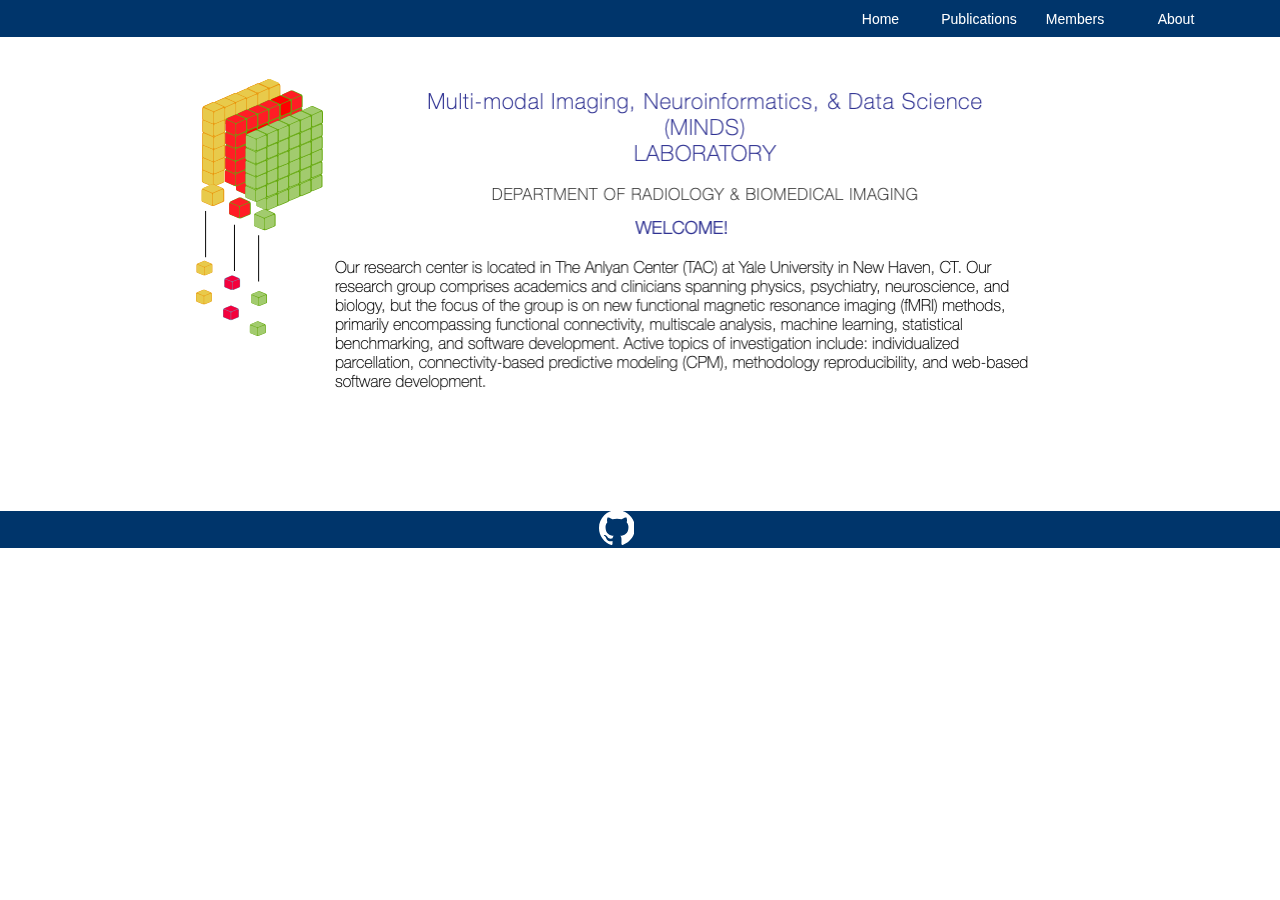
==== commit dc989d37: "new website" ====
--- a/index.html
+++ b/index.html
@@ -17,22 +17,37 @@
   <title>Home</title>
   <!-- CSS -->
   <link rel="stylesheet" type="text/css" href="css/site_global.css?crc=4097807371"/>
-  <link rel="stylesheet" type="text/css" href="css/master_a-master.css?crc=502782409"/>
-  <link rel="stylesheet" type="text/css" href="css/index.css?crc=4089482883" id="pagesheet"/>
+  <link rel="stylesheet" type="text/css" href="css/master_a-master.css?crc=4083323208"/>
+  <link rel="stylesheet" type="text/css" href="css/index.css?crc=64312505" id="pagesheet"/>
   <!-- IE-only CSS -->
   <!--[if lt IE 9]>
   <link rel="stylesheet" type="text/css" href="css/nomq_preview_master_a-master.css?crc=3862258211"/>
-  <link rel="stylesheet" type="text/css" href="css/nomq_index.css?crc=4025059528" id="nomq_pagesheet"/>
+  <link rel="stylesheet" type="text/css" href="css/nomq_index.css?crc=4189735006" id="nomq_pagesheet"/>
   <![endif]-->
    </head>
  <body>
 
   <div class="breakpoint active" id="bp_infinity" data-min-width="860"><!-- responsive breakpoint node -->
    <div class="clearfix borderbox" id="page"><!-- group -->
-    <div class="clearfix grpelem shared_content" id="pu272" data-content-guid="pu272_content"><!-- group -->
-     <div class="browser_width shared_content" id="u272-bw" data-content-guid="u272-bw_content">
-      <div id="u272"><!-- simple frame --></div>
-     </div>
+    <div class="browser_width shared_content" id="u272-bw" data-content-guid="u272-bw_content">
+     <div id="u272"><!-- simple frame --></div>
+    </div>
+    <div class="clip_frame grpelem" id="u93308"><!-- svg -->
+     <img class="svg temp_no_img_src" id="u93306" data-orig-src="images/pasted-svg-515x1042.svg?crc=64375896" alt="" data-mu-svgfallback="images/pasted%20svg%20515x1042_poster_.png?crc=4102291008" data-heightwidthratio="2.0236220472440944" data-image-width="127" data-image-height="257" src="images/blank.gif?crc=4208392903"/>
+    </div>
+    <div class="clearfix grpelem" id="pu90329"><!-- column -->
+     <div class="clearfix colelem" id="u90329"><!-- group -->
+      <img class="grpelem temp_no_img_src" id="u862-9" alt="Multi-modal Imaging, Neuroinformatics, &amp; Data Science (MINDS) LABORATORY DEPARTMENT OF RADIOLOGY &amp; BIOMEDICAL IMAGING" data-orig-src="images/u862-9.png?crc=3986354800" data-image-width="634" src="images/blank.gif?crc=4208392903"/><!-- rasterized frame -->
+     </div>
+     <div class="clearfix colelem" id="u81637"><!-- group -->
+      <div class="clearfix grpelem" id="u81633"><!-- group -->
+       <div class="clearfix grpelem" id="u41612"><!-- group -->
+        <img class="grpelem temp_no_img_src" id="u2365-7" alt="WELCOME! Our research center is located in The Anlyan Center (TAC) at Yale University in New Haven, CT. Our research group comprises academics and clinicians spanning physics, psychiatry, neuroscience, and biology, but the focus of the group is on new functional magnetic resonance imaging (fMRI) methods, primarily encompassing functional connectivity, multiscale analysis, machine learning, statistical benchmarking, and software development. Active topics of investigation include: individualized parcellation, connectivity-based predictive modeling (CPM), methodology reproducibility, and web-based software development." data-orig-src="images/u2365-7.png?crc=347298048" data-image-width="693" src="images/blank.gif?crc=4208392903"/><!-- rasterized frame -->
+       </div>
+      </div>
+     </div>
+    </div>
+    <div class="clearfix grpelem shared_content" id="pu3859" data-content-guid="pu3859_content"><!-- group -->
      <div class="clearfix" id="u3859"><!-- group -->
       <a class="nonblock nontext MuseLinkActive clearfix" id="u287-4" href="index.html"><!-- content --><p>Home</p></a>
       <a class="nonblock nontext clearfix" id="u281-4" href="publications.html"><!-- content --><p>Publications</p></a>
@@ -43,19 +58,7 @@
       <p id="u42086-4"><span><a class="nonblock" href="members.html"><span id="u42086">Members</span></a></span></p>
      </div>
     </div>
-    <div class="clearfix grpelem" id="pu90329"><!-- column -->
-     <div class="clearfix colelem" id="u90329"><!-- group -->
-      <img class="grpelem temp_no_img_src" id="u862-9" alt="MRI INFORMATICS, NEUROIMAGING, &amp; DATA SCIENCE (MINDS) LABORATORY DEPARTMENT OF RADIOLOGY &amp; BIOMEDICAL IMAGING" data-orig-src="images/u862-9.png?crc=4249270622" data-image-width="765" src="images/blank.gif?crc=4208392903"/><!-- rasterized frame -->
-     </div>
-     <div class="clearfix colelem" id="u81637"><!-- group -->
-      <div class="clearfix grpelem" id="u81633"><!-- group -->
-       <div class="clearfix grpelem" id="u41612"><!-- group -->
-        <img class="grpelem temp_no_img_src" id="u2365-7" alt="WELCOME! Our research center is located in The Anlyan Center (TAC) at Yale University in New Haven, CT. Our research group comprises academics and clinicians spanning physics, psychiatry, neuroscience, and biology, but the focus of the group is on new functional magnetic resonance imaging (fMRI) methods, primarily encompassing functional connectivity, multiscale analysis, machine learning, statistical benchmarking, and software development. Active topics of investigation include: individualized parcellation, connectivity-based predictive modeling (CPM), methodology reproducibility, and web-based software development." data-orig-src="images/u2365-7.png?crc=4029478739" data-image-width="769" src="images/blank.gif?crc=4208392903"/><!-- rasterized frame -->
-       </div>
-      </div>
-     </div>
-    </div>
-    <div class="verticalspacer" data-offset-top="374" data-content-above-spacer="370" data-content-below-spacer="96" data-sizePolicy="fixed" data-pintopage="page_fixedLeft"></div>
+    <div class="verticalspacer" data-offset-top="390" data-content-above-spacer="389" data-content-below-spacer="96" data-sizePolicy="fixed" data-pintopage="page_fixedLeft"></div>
     <div class="clearfix grpelem" id="pu46167-3"><!-- group -->
      <div class="browser_width grpelem shared_content" id="u46167-3-bw" data-content-guid="u46167-3-bw_content">
       <div class="clearfix" id="u46167-3"><!-- content -->
@@ -75,19 +78,23 @@
   </div>
   <div class="breakpoint" id="bp_859" data-min-width="795" data-max-width="859"><!-- responsive breakpoint node -->
    <div class="clearfix borderbox temp_no_id" data-orig-id="page"><!-- group -->
-    <span class="clearfix grpelem placeholder" data-placeholder-for="pu272_content"><!-- placeholder node --></span>
+    <span class="browser_width placeholder" data-placeholder-for="u272-bw_content"><!-- placeholder node --></span>
+    <div class="clip_frame grpelem temp_no_id" data-orig-id="u93308"><!-- svg -->
+     <img class="svg temp_no_id temp_no_img_src" data-orig-src="images/pasted-svg-515x1042.svg?crc=64375896" alt="" data-mu-svgfallback="images/pasted%20svg%20515x1042_poster_.png?crc=4102291008" data-heightwidthratio="2.017543859649123" data-image-width="114" data-image-height="230" data-orig-id="u93306" src="images/blank.gif?crc=4208392903"/>
+    </div>
     <div class="clearfix grpelem temp_no_id" data-orig-id="pu90329"><!-- column -->
      <div class="clearfix colelem temp_no_id" data-orig-id="u90329"><!-- group -->
-      <img class="grpelem temp_no_id temp_no_img_src" alt="MRI INFORMATICS, NEUROIMAGING, &amp; DATA SCIENCE (MINDS) LABORATORY DEPARTMENT OF RADIOLOGY &amp; BIOMEDICAL IMAGING" data-orig-src="images/u862-92.png?crc=9083108" data-image-width="685" data-orig-id="u862-9" src="images/blank.gif?crc=4208392903"/><!-- rasterized frame -->
-     </div>
-     <div class="clearfix colelem temp_no_id" data-orig-id="u81637"><!-- group -->
-      <div class="clearfix grpelem temp_no_id" data-orig-id="u81633"><!-- group -->
-       <div class="clearfix grpelem temp_no_id" data-orig-id="u41612"><!-- group -->
-        <img class="grpelem temp_no_id temp_no_img_src" alt="WELCOME! Our research center is located in The Anlyan Center (TAC) at Yale University in New Haven, CT. Our research group comprises academics and clinicians spanning physics, psychiatry, neuroscience, and biology, but the focus of the group is on new functional magnetic resonance imaging (fMRI) methods, primarily encompassing functional connectivity, multiscale analysis, machine learning, statistical benchmarking, and software development. Active topics of investigation include: individualized parcellation, connectivity-based predictive modeling (CPM), methodology reproducibility, and web-based software development." data-orig-src="images/u2365-72.png?crc=175578740" data-image-width="688" data-orig-id="u2365-7" src="images/blank.gif?crc=4208392903"/><!-- rasterized frame -->
-       </div>
-      </div>
-     </div>
-    </div>
+      <img class="grpelem temp_no_id temp_no_img_src" alt="Multi-modal Imaging, Neuroinformatics, &amp; Data Science (MINDS) LABORATORY DEPARTMENT OF RADIOLOGY &amp; BIOMEDICAL IMAGING" data-orig-src="images/u862-92.png?crc=4128289211" data-image-width="568" data-orig-id="u862-9" src="images/blank.gif?crc=4208392903"/><!-- rasterized frame -->
+     </div>
+     <div class="clearfix colelem temp_no_id" data-orig-id="u81637"><!-- group -->
+      <div class="clearfix grpelem temp_no_id" data-orig-id="u81633"><!-- group -->
+       <div class="clearfix grpelem temp_no_id" data-orig-id="u41612"><!-- group -->
+        <img class="grpelem temp_no_id temp_no_img_src" alt="WELCOME! Our research center is located in The Anlyan Center (TAC) at Yale University in New Haven, CT. Our research group comprises academics and clinicians spanning physics, psychiatry, neuroscience, and biology, but the focus of the group is on new functional magnetic resonance imaging (fMRI) methods, primarily encompassing functional connectivity, multiscale analysis, machine learning, statistical benchmarking, and software development. Active topics of investigation include: individualized parcellation, connectivity-based predictive modeling (CPM), methodology reproducibility, and web-based software development." data-orig-src="images/u2365-72.png?crc=4176950610" data-image-width="619" data-orig-id="u2365-7" src="images/blank.gif?crc=4208392903"/><!-- rasterized frame -->
+       </div>
+      </div>
+     </div>
+    </div>
+    <span class="clearfix grpelem placeholder" data-placeholder-for="pu3859_content"><!-- placeholder node --></span>
     <div class="verticalspacer" data-offset-top="390" data-content-above-spacer="389" data-content-below-spacer="92" data-sizePolicy="fixed" data-pintopage="page_fixedLeft"></div>
     <div class="clearfix grpelem temp_no_id shared_content" data-orig-id="pu46167-3" data-content-guid="pu46167-3_content"><!-- group -->
      <span class="browser_width grpelem placeholder" data-placeholder-for="u46167-3-bw_content"><!-- placeholder node --></span>
@@ -104,20 +111,24 @@
   </div>
   <div class="breakpoint" id="bp_794" data-min-width="565" data-max-width="794"><!-- responsive breakpoint node -->
    <div class="clearfix borderbox temp_no_id" data-orig-id="page"><!-- group -->
-    <span class="clearfix grpelem placeholder" data-placeholder-for="pu272_content"><!-- placeholder node --></span>
+    <span class="browser_width placeholder" data-placeholder-for="u272-bw_content"><!-- placeholder node --></span>
+    <div class="clip_frame grpelem temp_no_id" data-orig-id="u93308"><!-- svg -->
+     <img class="svg temp_no_id temp_no_img_src" data-orig-src="images/pasted-svg-515x1042.svg?crc=64375896" alt="" data-mu-svgfallback="images/pasted%20svg%20515x1042_poster_.png?crc=4102291008" data-heightwidthratio="2.0285714285714285" data-image-width="105" data-image-height="213" data-orig-id="u93306" src="images/blank.gif?crc=4208392903"/>
+    </div>
     <div class="clearfix grpelem temp_no_id" data-orig-id="pu90329"><!-- column -->
      <div class="clearfix colelem temp_no_id" data-orig-id="u90329"><!-- group -->
-      <img class="grpelem temp_no_id temp_no_img_src" alt="MRI INFORMATICS, NEUROIMAGING, &amp; DATA SCIENCE (MINDS) LABORATORY DEPARTMENT OF RADIOLOGY &amp; BIOMEDICAL IMAGING" data-orig-src="images/u862-93.png?crc=526418600" data-image-width="633" data-orig-id="u862-9" src="images/blank.gif?crc=4208392903"/><!-- rasterized frame -->
-     </div>
-     <div class="clearfix colelem temp_no_id" data-orig-id="u81637"><!-- group -->
-      <div class="clearfix grpelem temp_no_id" data-orig-id="u81633"><!-- group -->
-       <div class="clearfix grpelem temp_no_id" data-orig-id="u41612"><!-- group -->
-        <img class="grpelem temp_no_id temp_no_img_src" alt="WELCOME! Our research center is located in The Anlyan Center (TAC) at Yale University in New Haven, CT. Our research group comprises academics and clinicians spanning physics, psychiatry, neuroscience, and biology, but the focus of the group is on new functional magnetic resonance imaging (fMRI) methods, primarily encompassing functional connectivity, multiscale analysis, machine learning, statistical benchmarking, and software development. Active topics of investigation include: individualized parcellation, connectivity-based predictive modeling (CPM), methodology reproducibility, and web-based software development." data-orig-src="images/u2365-73.png?crc=454462626" data-image-width="635" data-orig-id="u2365-7" src="images/blank.gif?crc=4208392903"/><!-- rasterized frame -->
-       </div>
-      </div>
-     </div>
-    </div>
-    <div class="verticalspacer" data-offset-top="390" data-content-above-spacer="389" data-content-below-spacer="63" data-sizePolicy="fixed" data-pintopage="page_fixedLeft"></div>
+      <img class="grpelem temp_no_id temp_no_img_src" alt="Multi-modal Imaging, Neuroinformatics, &amp; Data Science (MINDS) LABORATORY DEPARTMENT OF RADIOLOGY &amp; BIOMEDICAL IMAGING" data-orig-src="images/u862-93.png?crc=343341627" data-image-width="525" data-orig-id="u862-9" src="images/blank.gif?crc=4208392903"/><!-- rasterized frame -->
+     </div>
+     <div class="clearfix colelem temp_no_id" data-orig-id="u81637"><!-- group -->
+      <div class="clearfix grpelem temp_no_id" data-orig-id="u81633"><!-- group -->
+       <div class="clearfix grpelem temp_no_id" data-orig-id="u41612"><!-- group -->
+        <img class="grpelem temp_no_id temp_no_img_src" alt="WELCOME! Our research center is located in The Anlyan Center (TAC) at Yale University in New Haven, CT. Our research group comprises academics and clinicians spanning physics, psychiatry, neuroscience, and biology, but the focus of the group is on new functional magnetic resonance imaging (fMRI) methods, primarily encompassing functional connectivity, multiscale analysis, machine learning, statistical benchmarking, and software development. Active topics of investigation include: individualized parcellation, connectivity-based predictive modeling (CPM), methodology reproducibility, and web-based software development." data-orig-src="images/u2365-73.png?crc=216462880" data-image-width="573" data-orig-id="u2365-7" src="images/blank.gif?crc=4208392903"/><!-- rasterized frame -->
+       </div>
+      </div>
+     </div>
+    </div>
+    <span class="clearfix grpelem placeholder" data-placeholder-for="pu3859_content"><!-- placeholder node --></span>
+    <div class="verticalspacer" data-offset-top="409" data-content-above-spacer="408" data-content-below-spacer="63" data-sizePolicy="fixed" data-pintopage="page_fixedLeft"></div>
     <div class="clearfix grpelem temp_no_id" data-orig-id="pu46167-3"><!-- group -->
      <span class="browser_width grpelem placeholder" data-placeholder-for="u46167-3-bw_content"><!-- placeholder node --></span>
      <div class="clearfix grpelem temp_no_id" data-orig-id="u37043"><!-- group -->
@@ -133,7 +144,7 @@
   </div>
   <div class="breakpoint" id="bp_564" data-min-width="563" data-max-width="564"><!-- responsive breakpoint node -->
    <div class="clearfix borderbox temp_no_id" data-orig-id="page"><!-- group -->
-    <div class="clearfix grpelem temp_no_id" data-orig-id="pu272"><!-- group -->
+    <div class="clearfix grpelem" id="pu272"><!-- group -->
      <span class="browser_width placeholder" data-placeholder-for="u272-bw_content"><!-- placeholder node --></span>
      <div class="browser_width" id="accordionu17886-bw">
       <ul class="AccordionWidget clearfix" id="accordionu17886"><!-- vertical box -->
@@ -141,19 +152,22 @@
       </ul>
      </div>
     </div>
+    <div class="clip_frame grpelem temp_no_id" data-orig-id="u93308"><!-- svg -->
+     <img class="svg temp_no_id temp_no_img_src" data-orig-src="images/pasted-svg-515x1042.svg?crc=64375896" alt="" data-mu-svgfallback="images/pasted%20svg%20515x1042_poster_.png?crc=4102291008" data-heightwidthratio="2.013333333333333" data-image-width="75" data-image-height="151" data-orig-id="u93306" src="images/blank.gif?crc=4208392903"/>
+    </div>
     <div class="clearfix grpelem temp_no_id" data-orig-id="pu90329"><!-- column -->
      <div class="clearfix colelem temp_no_id" data-orig-id="u90329"><!-- group -->
-      <img class="grpelem temp_no_id temp_no_img_src" alt="MRI INFORMATICS, NEUROIMAGING, &amp; DATA SCIENCE (MINDS) LABORATORY DEPARTMENT OF RADIOLOGY &amp; BIOMEDICAL IMAGING" data-orig-src="images/u862-94.png?crc=332743105" data-image-width="449" data-orig-id="u862-9" src="images/blank.gif?crc=4208392903"/><!-- rasterized frame -->
-     </div>
-     <div class="clearfix colelem temp_no_id" data-orig-id="u81637"><!-- group -->
-      <div class="clearfix grpelem temp_no_id" data-orig-id="u81633"><!-- group -->
-       <div class="clearfix grpelem temp_no_id" data-orig-id="u41612"><!-- group -->
-        <img class="grpelem temp_no_id temp_no_img_src" alt="WELCOME! Our research center is located in The Anlyan Center (TAC) at Yale University in New Haven, CT. Our research group comprises academics and clinicians spanning physics, psychiatry, neuroscience, and biology, but the focus of the group is on new functional magnetic resonance imaging (fMRI) methods, primarily encompassing functional connectivity, multiscale analysis, machine learning, statistical benchmarking, and software development. Active topics of investigation include: individualized parcellation, connectivity-based predictive modeling (CPM), methodology reproducibility, and web-based software development." data-orig-src="images/u2365-74.png?crc=3985215346" data-image-width="451" data-orig-id="u2365-7" src="images/blank.gif?crc=4208392903"/><!-- rasterized frame -->
-       </div>
-      </div>
-     </div>
-    </div>
-    <div class="verticalspacer" data-offset-top="447" data-content-above-spacer="446" data-content-below-spacer="54" data-sizePolicy="fixed" data-pintopage="page_fixedLeft"></div>
+      <img class="grpelem temp_no_id temp_no_img_src" alt="Multi-modal Imaging, Neuroinformatics, &amp; Data Science (MINDS) LABORATORY DEPARTMENT OF RADIOLOGY &amp; BIOMEDICAL IMAGING" data-orig-src="images/u862-94.png?crc=4207575657" data-image-width="372" data-orig-id="u862-9" src="images/blank.gif?crc=4208392903"/><!-- rasterized frame -->
+     </div>
+     <div class="clearfix colelem temp_no_id" data-orig-id="u81637"><!-- group -->
+      <div class="clearfix grpelem temp_no_id" data-orig-id="u81633"><!-- group -->
+       <div class="clearfix grpelem temp_no_id" data-orig-id="u41612"><!-- group -->
+        <img class="grpelem temp_no_id temp_no_img_src" alt="WELCOME! Our research center is located in The Anlyan Center (TAC) at Yale University in New Haven, CT. Our research group comprises academics and clinicians spanning physics, psychiatry, neuroscience, and biology, but the focus of the group is on new functional magnetic resonance imaging (fMRI) methods, primarily encompassing functional connectivity, multiscale analysis, machine learning, statistical benchmarking, and software development. Active topics of investigation include: individualized parcellation, connectivity-based predictive modeling (CPM), methodology reproducibility, and web-based software development." data-orig-src="images/u2365-74.png?crc=29404068" data-image-width="407" data-orig-id="u2365-7" src="images/blank.gif?crc=4208392903"/><!-- rasterized frame -->
+       </div>
+      </div>
+     </div>
+    </div>
+    <div class="verticalspacer" data-offset-top="511" data-content-above-spacer="510" data-content-below-spacer="53" data-sizePolicy="fixed" data-pintopage="page_fixedLeft"></div>
     <span class="clearfix grpelem placeholder" data-placeholder-for="pu46167-3_content"><!-- placeholder node --></span>
    </div>
   </div>
@@ -167,12 +181,17 @@
       </ul>
      </div>
     </div>
-    <div class="clearfix grpelem temp_no_id" data-orig-id="pu90329"><!-- column -->
-     <div class="clearfix colelem temp_no_id" data-orig-id="u90329"><!-- column -->
-      <div class="clip_frame colelem" id="u89469" data-sizePolicy="fixed" data-pintopage="page_fluidx"><!-- svg -->
-       <img class="svg temp_no_img_src" id="u89470" data-orig-src="images/minds1_1.svg?crc=4034300928" width="243" height="207" alt="" data-mu-svgfallback="images/minds1_1_poster_.png?crc=4196941017" src="images/blank.gif?crc=4208392903"/>
-      </div>
-      <img class="colelem temp_no_id temp_no_img_src" alt="MRI INFORMATICS, NEUROIMAGING, &amp; DATA SCIENCE (MINDS) LABORATORY DEPARTMENT OF RADIOLOGY &amp; BIOMEDICAL IMAGING" data-orig-src="images/u862-95.png?crc=188515467" data-image-width="271" data-orig-id="u862-9" src="images/blank.gif?crc=4208392903"/><!-- rasterized frame -->
+    <div class="clearfix grpelem" id="ppu90329"><!-- column -->
+     <div class="clearfix colelem temp_no_id" data-orig-id="pu90329"><!-- group -->
+      <div class="clearfix grpelem temp_no_id" data-orig-id="u90329"><!-- column -->
+       <div class="clip_frame colelem" id="u89469" data-sizePolicy="fixed" data-pintopage="page_fluidx"><!-- svg -->
+        <img class="svg temp_no_img_src" id="u89470" data-orig-src="images/minds1_1.svg?crc=4034300928" width="243" height="207" alt="" data-mu-svgfallback="images/minds1_1_poster_.png?crc=4196941017" src="images/blank.gif?crc=4208392903"/>
+       </div>
+       <img class="colelem temp_no_id temp_no_img_src" alt="Multi-modal Imaging, Neuroinformatics, &amp; Data Science (MINDS) LABORATORY DEPARTMENT OF RADIOLOGY &amp; BIOMEDICAL IMAGING" data-orig-src="images/u862-95.png?crc=4130727618" data-image-width="271" data-orig-id="u862-9" src="images/blank.gif?crc=4208392903"/><!-- rasterized frame -->
+      </div>
+      <div class="clip_frame grpelem temp_no_id" data-orig-id="u93308"><!-- svg -->
+       <img class="svg temp_no_id temp_no_img_src" data-orig-src="images/pasted-svg-515x1042.svg?crc=64375896" alt="" data-mu-svgfallback="images/pasted%20svg%20515x1042_poster_.png?crc=4102291008" data-heightwidthratio="2.027027027027027" data-image-width="74" data-image-height="150" data-orig-id="u93306" src="images/blank.gif?crc=4208392903"/>
+      </div>
      </div>
      <div class="clearfix colelem temp_no_id" data-orig-id="u81637"><!-- group -->
       <div class="clearfix grpelem temp_no_id" data-orig-id="u81633"><!-- group -->
--- a/css/master_a-master.css
+++ b/css/master_a-master.css
@@ -1 +1 @@
-#u272{background-color:#00356B;}#u46167-3{background-color:#00356B;color:#FFFFFF;}#u37043,#u36722,#u35309{background-color:transparent;border-color:transparent;border-width:0px;}#u33361{background-color:transparent;}#u33359{display:block;}@media (min-width: 860px), print{#u3859{border-width:0px;border-color:transparent;background-color:transparent;}#u287-4,#u281-4,#u278-4{background-color:transparent;text-align:center;color:#FFFFFF;font-family:Arial, Helvetica Neue, Helvetica, sans-serif;font-weight:normal;}#u42086-6{background-color:transparent;text-align:center;color:#FFFFFF;font-family:Geneva, Verdana, Lucida Sans, Lucida Sans Unicode, sans-serif;font-weight:bold;}#u42086{color:#FFFFFF;font-family:Arial, Helvetica Neue, Helvetica, sans-serif;font-weight:normal;}}@media (min-width: 795px) and (max-width: 859px){#u3859{border-width:0px;border-color:transparent;background-color:transparent;}#u287-4,#u281-4,#u278-4{background-color:transparent;text-align:center;color:#FFFFFF;font-family:Arial, Helvetica Neue, Helvetica, sans-serif;font-weight:normal;}#u42086-6{background-color:transparent;text-align:center;color:#FFFFFF;font-family:Geneva, Verdana, Lucida Sans, Lucida Sans Unicode, sans-serif;font-weight:bold;}#u42086{color:#FFFFFF;font-family:Arial, Helvetica Neue, Helvetica, sans-serif;font-weight:normal;}}@media (min-width: 565px) and (max-width: 794px){#u3859{border-width:0px;border-color:transparent;background-color:transparent;}#u287-4,#u281-4,#u278-4{background-color:transparent;text-align:center;color:#FFFFFF;font-family:Arial, Helvetica Neue, Helvetica, sans-serif;font-weight:normal;}#u42086-6{background-color:transparent;text-align:center;color:#FFFFFF;font-family:Geneva, Verdana, Lucida Sans, Lucida Sans Unicode, sans-serif;font-weight:bold;}#u42086{color:#FFFFFF;font-family:Arial, Helvetica Neue, Helvetica, sans-serif;font-weight:normal;}}@media (min-width: 563px) and (max-width: 564px){#accordionu17886,#u17887{border-width:0px;background-color:transparent;}#u17888-3{border-width:0px;opacity:1;-ms-filter:"progid:DXImageTransform.Microsoft.Alpha(Opacity=100)";filter:alpha(opacity=100);background:#00356B url("../images/ico_ham.svg?crc=496736174") no-repeat right center;background-size:59px 59px;}#u17888-3:hover{opacity:1;-ms-filter:"progid:DXImageTransform.Microsoft.Alpha(Opacity=100)";filter:alpha(opacity=100);background:transparent url("../images/ico_ham.svg?crc=496736174") no-repeat right center;background-size:59px 59px;}#u17888-3.AccordionPanelTabOpen{opacity:1;-ms-filter:"progid:DXImageTransform.Microsoft.Alpha(Opacity=100)";filter:alpha(opacity=100);background:#525358 url("../images/ico_ham_close.svg?crc=528877227") no-repeat right center;background-color:rgba(39,41,47,0.8);background-size:59px 59px;}.nosvg #u17888-3,.nosvg #u17888-3:hover{background-image:url('../images/ico_ham_poster_u70664.png?crc=3918579516');}#u17888-3.AccordionPanelTabOpen p{color:#4F4F4F;visibility:inherit;}.nosvg #u17888-3.AccordionPanelTabOpen{background-image:url('../images/ico_ham_close_poster_u70672.png?crc=266735806');}#u17889{border-width:0px;background-color:#525358;background-color:rgba(39,41,47,0.8);-pie-background:rgba(39,41,47,0.8);}#u17891-6,#u17890-6,#u17892-6,#u17893-6{background-color:transparent;text-align:right;color:#FFFFFF;}#u17891,#u17890,#u17892,#u17893{color:#FFFFFF;}.AccordionPanelTab{cursor:pointer;}}@media (max-width: 562px){#accordionu17886,#u17887{border-width:0px;background-color:transparent;}#u17888-3{border-width:0px;opacity:1;-ms-filter:"progid:DXImageTransform.Microsoft.Alpha(Opacity=100)";filter:alpha(opacity=100);background:#00356B url("../images/ico_ham.svg?crc=496736174") no-repeat right center;background-size:59px 59px;}#u17888-3:hover{opacity:1;-ms-filter:"progid:DXImageTransform.Microsoft.Alpha(Opacity=100)";filter:alpha(opacity=100);background:transparent url("../images/ico_ham.svg?crc=496736174") no-repeat right center;background-size:59px 59px;}#u17888-3.AccordionPanelTabOpen{opacity:1;-ms-filter:"progid:DXImageTransform.Microsoft.Alpha(Opacity=100)";filter:alpha(opacity=100);background:#525358 url("../images/ico_ham_close.svg?crc=528877227") no-repeat right center;background-color:rgba(39,41,47,0.8);background-size:59px 59px;}.nosvg #u17888-3,.nosvg #u17888-3:hover{background-image:url('../images/ico_ham_poster_u70664.png?crc=3918579516');}#u17888-3.AccordionPanelTabOpen p{color:#4F4F4F;visibility:inherit;}.nosvg #u17888-3.AccordionPanelTabOpen{background-image:url('../images/ico_ham_close_poster_u70672.png?crc=266735806');}#u17889{border-width:0px;background-color:#525358;background-color:rgba(39,41,47,0.8);-pie-background:rgba(39,41,47,0.8);}#u17891-6,#u17890-6,#u17892-6,#u17893-6{background-color:transparent;text-align:right;color:#FFFFFF;}#u17891,#u17890,#u17892,#u17893{color:#FFFFFF;}.AccordionPanelTab{cursor:pointer;}}@media (min-width: 764px) and (max-width: 794px){#u3859{border-width:0px;border-color:transparent;background-color:transparent;}#u287-4,#u281-4,#u278-4{background-color:transparent;text-align:center;color:#FFFFFF;font-family:Arial, Helvetica Neue, Helvetica, sans-serif;font-weight:normal;}#u42086-6{background-color:transparent;text-align:center;color:#FFFFFF;font-family:Geneva, Verdana, Lucida Sans, Lucida Sans Unicode, sans-serif;font-weight:bold;}#u42086{color:#FFFFFF;font-family:Arial, Helvetica Neue, Helvetica, sans-serif;font-weight:normal;}}@media (min-width: 648px) and (max-width: 763px){#u3859{border-width:0px;border-color:transparent;background-color:transparent;}#u287-4,#u281-4,#u278-4{background-color:transparent;text-align:center;color:#FFFFFF;font-family:Arial, Helvetica Neue, Helvetica, sans-serif;font-weight:normal;}#u42086-6{background-color:transparent;text-align:center;color:#FFFFFF;font-family:Geneva, Verdana, Lucida Sans, Lucida Sans Unicode, sans-serif;font-weight:bold;}#u42086{color:#FFFFFF;font-family:Arial, Helvetica Neue, Helvetica, sans-serif;font-weight:normal;}}@media (min-width: 565px) and (max-width: 647px){#u3859{border-width:0px;border-color:transparent;background-color:transparent;}#u287-4,#u281-4,#u278-4{background-color:transparent;text-align:center;color:#FFFFFF;font-family:Arial, Helvetica Neue, Helvetica, sans-serif;font-weight:normal;}#u42086-6{background-color:transparent;text-align:center;color:#FFFFFF;font-family:Geneva, Verdana, Lucida Sans, Lucida Sans Unicode, sans-serif;font-weight:bold;}#u42086{color:#FFFFFF;font-family:Arial, Helvetica Neue, Helvetica, sans-serif;font-weight:normal;}}@media (min-width: 501px) and (max-width: 564px){#accordionu17886,#u17887{border-width:0px;background-color:transparent;}#u17888-3{border-width:0px;opacity:1;-ms-filter:"progid:DXImageTransform.Microsoft.Alpha(Opacity=100)";filter:alpha(opacity=100);background:#00356B url("../images/ico_ham.svg?crc=496736174") no-repeat right center;background-size:59px 59px;}#u17888-3:hover{opacity:1;-ms-filter:"progid:DXImageTransform.Microsoft.Alpha(Opacity=100)";filter:alpha(opacity=100);background:transparent url("../images/ico_ham.svg?crc=496736174") no-repeat right center;background-size:59px 59px;}#u17888-3.AccordionPanelTabOpen{opacity:1;-ms-filter:"progid:DXImageTransform.Microsoft.Alpha(Opacity=100)";filter:alpha(opacity=100);background:#525358 url("../images/ico_ham_close.svg?crc=528877227") no-repeat right center;background-color:rgba(39,41,47,0.8);background-size:59px 59px;}.nosvg #u17888-3,.nosvg #u17888-3:hover{background-image:url('../images/ico_ham_poster_u70664.png?crc=3918579516');}#u17888-3.AccordionPanelTabOpen p{color:#4F4F4F;visibility:inherit;}.nosvg #u17888-3.AccordionPanelTabOpen{background-image:url('../images/ico_ham_close_poster_u70672.png?crc=266735806');}#u17889{border-width:0px;background-color:#525358;background-color:rgba(39,41,47,0.8);-pie-background:rgba(39,41,47,0.8);}#u17891-6,#u17890-6,#u17892-6,#u17893-6{background-color:transparent;text-align:right;color:#FFFFFF;}#u17891,#u17890,#u17892,#u17893{color:#FFFFFF;}.AccordionPanelTab{cursor:pointer;}}@media (max-width: 500px){#accordionu17886,#u17887{border-width:0px;background-color:transparent;}#u17888-3{border-width:0px;opacity:1;-ms-filter:"progid:DXImageTransform.Microsoft.Alpha(Opacity=100)";filter:alpha(opacity=100);background:#00356B url("../images/ico_ham.svg?crc=496736174") no-repeat right center;background-size:59px 59px;}#u17888-3:hover{opacity:1;-ms-filter:"progid:DXImageTransform.Microsoft.Alpha(Opacity=100)";filter:alpha(opacity=100);background:transparent url("../images/ico_ham.svg?crc=496736174") no-repeat right center;background-size:59px 59px;}#u17888-3.AccordionPanelTabOpen{opacity:1;-ms-filter:"progid:DXImageTransform.Microsoft.Alpha(Opacity=100)";filter:alpha(opacity=100);background:#525358 url("../images/ico_ham_close.svg?crc=528877227") no-repeat right center;background-color:rgba(39,41,47,0.8);background-size:59px 59px;}.nosvg #u17888-3,.nosvg #u17888-3:hover{background-image:url('../images/ico_ham_poster_u70664.png?crc=3918579516');}#u17888-3.AccordionPanelTabOpen p{color:#4F4F4F;visibility:inherit;}.nosvg #u17888-3.AccordionPanelTabOpen{background-image:url('../images/ico_ham_close_poster_u70672.png?crc=266735806');}#u17889{border-width:0px;background-color:#525358;background-color:rgba(39,41,47,0.8);-pie-background:rgba(39,41,47,0.8);}#u17891-6,#u17890-6,#u17892-6,#u17893-6{background-color:transparent;text-align:right;color:#FFFFFF;}#u17891,#u17890,#u17892,#u17893{color:#FFFFFF;}.AccordionPanelTab{cursor:pointer;}}@media (min-width: 527px) and (max-width: 564px){#accordionu17886,#u17887{border-width:0px;background-color:transparent;}#u17888-3{border-width:0px;opacity:1;-ms-filter:"progid:DXImageTransform.Microsoft.Alpha(Opacity=100)";filter:alpha(opacity=100);background:#00356B url("../images/ico_ham.svg?crc=496736174") no-repeat right center;background-size:59px 59px;}#u17888-3:hover{opacity:1;-ms-filter:"progid:DXImageTransform.Microsoft.Alpha(Opacity=100)";filter:alpha(opacity=100);background:transparent url("../images/ico_ham.svg?crc=496736174") no-repeat right center;background-size:59px 59px;}#u17888-3.AccordionPanelTabOpen{opacity:1;-ms-filter:"progid:DXImageTransform.Microsoft.Alpha(Opacity=100)";filter:alpha(opacity=100);background:#525358 url("../images/ico_ham_close.svg?crc=528877227") no-repeat right center;background-color:rgba(39,41,47,0.8);background-size:59px 59px;}.nosvg #u17888-3,.nosvg #u17888-3:hover{background-image:url('../images/ico_ham_poster_u70664.png?crc=3918579516');}#u17888-3.AccordionPanelTabOpen p{color:#4F4F4F;visibility:inherit;}.nosvg #u17888-3.AccordionPanelTabOpen{background-image:url('../images/ico_ham_close_poster_u70672.png?crc=266735806');}#u17889{border-width:0px;background-color:#525358;background-color:rgba(39,41,47,0.8);-pie-background:rgba(39,41,47,0.8);}#u17891-6,#u17890-6,#u17892-6,#u17893-6{background-color:transparent;text-align:right;color:#FFFFFF;}#u17891,#u17890,#u17892,#u17893{color:#FFFFFF;}.AccordionPanelTab{cursor:pointer;}}@media (max-width: 526px){#accordionu17886,#u17887{border-width:0px;background-color:transparent;}#u17888-3{border-width:0px;opacity:1;-ms-filter:"progid:DXImageTransform.Microsoft.Alpha(Opacity=100)";filter:alpha(opacity=100);background:#00356B url("../images/ico_ham.svg?crc=496736174") no-repeat right center;background-size:59px 59px;}#u17888-3:hover{opacity:1;-ms-filter:"progid:DXImageTransform.Microsoft.Alpha(Opacity=100)";filter:alpha(opacity=100);background:transparent url("../images/ico_ham.svg?crc=496736174") no-repeat right center;background-size:59px 59px;}#u17888-3.AccordionPanelTabOpen{opacity:1;-ms-filter:"progid:DXImageTransform.Microsoft.Alpha(Opacity=100)";filter:alpha(opacity=100);background:#525358 url("../images/ico_ham_close.svg?crc=528877227") no-repeat right center;background-color:rgba(39,41,47,0.8);background-size:59px 59px;}.nosvg #u17888-3,.nosvg #u17888-3:hover{background-image:url('../images/ico_ham_poster_u70664.png?crc=3918579516');}#u17888-3.AccordionPanelTabOpen p{color:#4F4F4F;visibility:inherit;}.nosvg #u17888-3.AccordionPanelTabOpen{background-image:url('../images/ico_ham_close_poster_u70672.png?crc=266735806');}#u17889{border-width:0px;background-color:#525358;background-color:rgba(39,41,47,0.8);-pie-background:rgba(39,41,47,0.8);}#u17891-6,#u17890-6,#u17892-6,#u17893-6{background-color:transparent;text-align:right;color:#FFFFFF;}#u17891,#u17890,#u17892,#u17893{color:#FFFFFF;}.AccordionPanelTab{cursor:pointer;}}@media (min-width: 424px) and (max-width: 564px){#accordionu17886,#u17887{border-width:0px;background-color:transparent;}#u17888-3{border-width:0px;opacity:1;-ms-filter:"progid:DXImageTransform.Microsoft.Alpha(Opacity=100)";filter:alpha(opacity=100);background:#00356B url("../images/ico_ham.svg?crc=496736174") no-repeat right center;background-size:59px 59px;}#u17888-3:hover{opacity:1;-ms-filter:"progid:DXImageTransform.Microsoft.Alpha(Opacity=100)";filter:alpha(opacity=100);background:transparent url("../images/ico_ham.svg?crc=496736174") no-repeat right center;background-size:59px 59px;}#u17888-3.AccordionPanelTabOpen{opacity:1;-ms-filter:"progid:DXImageTransform.Microsoft.Alpha(Opacity=100)";filter:alpha(opacity=100);background:#525358 url("../images/ico_ham_close.svg?crc=528877227") no-repeat right center;background-color:rgba(39,41,47,0.8);background-size:59px 59px;}.nosvg #u17888-3,.nosvg #u17888-3:hover{background-image:url('../images/ico_ham_poster_u70664.png?crc=3918579516');}#u17888-3.AccordionPanelTabOpen p{color:#4F4F4F;visibility:inherit;}.nosvg #u17888-3.AccordionPanelTabOpen{background-image:url('../images/ico_ham_close_poster_u70672.png?crc=266735806');}#u17889{border-width:0px;background-color:#525358;background-color:rgba(39,41,47,0.8);-pie-background:rgba(39,41,47,0.8);}#u17891-6,#u17890-6,#u17892-6,#u17893-6{background-color:transparent;text-align:right;color:#FFFFFF;}#u17891,#u17890,#u17892,#u17893{color:#FFFFFF;}.AccordionPanelTab{cursor:pointer;}}@media (max-width: 423px){#accordionu17886,#u17887{border-width:0px;background-color:transparent;}#u17888-3{border-width:0px;opacity:1;-ms-filter:"progid:DXImageTransform.Microsoft.Alpha(Opacity=100)";filter:alpha(opacity=100);background:#00356B url("../images/ico_ham.svg?crc=496736174") no-repeat right center;background-size:59px 59px;}#u17888-3:hover{opacity:1;-ms-filter:"progid:DXImageTransform.Microsoft.Alpha(Opacity=100)";filter:alpha(opacity=100);background:transparent url("../images/ico_ham.svg?crc=496736174") no-repeat right center;background-size:59px 59px;}#u17888-3.AccordionPanelTabOpen{opacity:1;-ms-filter:"progid:DXImageTransform.Microsoft.Alpha(Opacity=100)";filter:alpha(opacity=100);background:#525358 url("../images/ico_ham_close.svg?crc=528877227") no-repeat right center;background-color:rgba(39,41,47,0.8);background-size:59px 59px;}.nosvg #u17888-3,.nosvg #u17888-3:hover{background-image:url('../images/ico_ham_poster_u70664.png?crc=3918579516');}#u17888-3.AccordionPanelTabOpen p{color:#4F4F4F;visibility:inherit;}.nosvg #u17888-3.AccordionPanelTabOpen{background-image:url('../images/ico_ham_close_poster_u70672.png?crc=266735806');}#u17889{border-width:0px;background-color:#525358;background-color:rgba(39,41,47,0.8);-pie-background:rgba(39,41,47,0.8);}#u17891-6,#u17890-6,#u17892-6,#u17893-6{background-color:transparent;text-align:right;color:#FFFFFF;}#u17891,#u17890,#u17892,#u17893{color:#FFFFFF;}.AccordionPanelTab{cursor:pointer;}}+#u272{background-color:#00356B;}#u46167-3{background-color:#00356B;color:#FFFFFF;}#u37043,#u36722,#u35309{background-color:transparent;border-color:transparent;border-width:0px;}#u33361{background-color:transparent;}#u33359{display:block;}@media (min-width: 860px), print{#u3859{border-width:0px;border-color:transparent;background-color:transparent;}#u287-4,#u281-4,#u278-4{background-color:transparent;text-align:center;color:#FFFFFF;font-family:Arial, Helvetica Neue, Helvetica, sans-serif;font-weight:normal;}#u42086-6{background-color:transparent;text-align:center;color:#FFFFFF;font-family:Geneva, Verdana, Lucida Sans, Lucida Sans Unicode, sans-serif;font-weight:bold;}#u42086{color:#FFFFFF;font-family:Arial, Helvetica Neue, Helvetica, sans-serif;font-weight:normal;}}@media (min-width: 795px) and (max-width: 859px){#u3859{border-width:0px;border-color:transparent;background-color:transparent;}#u287-4,#u281-4,#u278-4{background-color:transparent;text-align:center;color:#FFFFFF;font-family:Arial, Helvetica Neue, Helvetica, sans-serif;font-weight:normal;}#u42086-6{background-color:transparent;text-align:center;color:#FFFFFF;font-family:Geneva, Verdana, Lucida Sans, Lucida Sans Unicode, sans-serif;font-weight:bold;}#u42086{color:#FFFFFF;font-family:Arial, Helvetica Neue, Helvetica, sans-serif;font-weight:normal;}}@media (min-width: 565px) and (max-width: 794px){#u3859{border-width:0px;border-color:transparent;background-color:transparent;}#u287-4,#u281-4,#u278-4{background-color:transparent;text-align:center;color:#FFFFFF;font-family:Arial, Helvetica Neue, Helvetica, sans-serif;font-weight:normal;}#u42086-6{background-color:transparent;text-align:center;color:#FFFFFF;font-family:Geneva, Verdana, Lucida Sans, Lucida Sans Unicode, sans-serif;font-weight:bold;}#u42086{color:#FFFFFF;font-family:Arial, Helvetica Neue, Helvetica, sans-serif;font-weight:normal;}}@media (min-width: 563px) and (max-width: 564px){#accordionu17886,#u17887{border-width:0px;background-color:transparent;}#u17888-3{border-width:0px;opacity:1;-ms-filter:"progid:DXImageTransform.Microsoft.Alpha(Opacity=100)";filter:alpha(opacity=100);background:#00356B url("../images/ico_ham.svg?crc=496736174") no-repeat right center;background-size:59px 59px;}#u17888-3:hover{opacity:1;-ms-filter:"progid:DXImageTransform.Microsoft.Alpha(Opacity=100)";filter:alpha(opacity=100);background:transparent url("../images/ico_ham.svg?crc=496736174") no-repeat right center;background-size:59px 59px;}#u17888-3.AccordionPanelTabOpen{opacity:1;-ms-filter:"progid:DXImageTransform.Microsoft.Alpha(Opacity=100)";filter:alpha(opacity=100);background:#525358 url("../images/ico_ham_close.svg?crc=528877227") no-repeat right center;background-color:rgba(39,41,47,0.8);background-size:59px 59px;}.nosvg #u17888-3,.nosvg #u17888-3:hover{background-image:url('../images/ico_ham_poster_u70664.png?crc=3918579516');}#u17888-3.AccordionPanelTabOpen p{color:#4F4F4F;visibility:inherit;}.nosvg #u17888-3.AccordionPanelTabOpen{background-image:url('../images/ico_ham_close_poster_u70672.png?crc=266735806');}#u17889{border-width:0px;background-color:#525358;background-color:rgba(39,41,47,0.8);-pie-background:rgba(39,41,47,0.8);}#u17891-6,#u17890-6,#u17892-6,#u17893-6{background-color:transparent;text-align:right;color:#FFFFFF;}#u17891,#u17890,#u17892,#u17893{color:#FFFFFF;}.AccordionPanelTab{cursor:pointer;}}@media (max-width: 562px){#accordionu17886,#u17887{border-width:0px;background-color:transparent;}#u17888-3{border-width:0px;opacity:1;-ms-filter:"progid:DXImageTransform.Microsoft.Alpha(Opacity=100)";filter:alpha(opacity=100);background:#00356B url("../images/ico_ham.svg?crc=496736174") no-repeat right center;background-size:59px 59px;}#u17888-3:hover{opacity:1;-ms-filter:"progid:DXImageTransform.Microsoft.Alpha(Opacity=100)";filter:alpha(opacity=100);background:transparent url("../images/ico_ham.svg?crc=496736174") no-repeat right center;background-size:59px 59px;}#u17888-3.AccordionPanelTabOpen{opacity:1;-ms-filter:"progid:DXImageTransform.Microsoft.Alpha(Opacity=100)";filter:alpha(opacity=100);background:#525358 url("../images/ico_ham_close.svg?crc=528877227") no-repeat right center;background-color:rgba(39,41,47,0.8);background-size:59px 59px;}.nosvg #u17888-3,.nosvg #u17888-3:hover{background-image:url('../images/ico_ham_poster_u70664.png?crc=3918579516');}#u17888-3.AccordionPanelTabOpen p{color:#4F4F4F;visibility:inherit;}.nosvg #u17888-3.AccordionPanelTabOpen{background-image:url('../images/ico_ham_close_poster_u70672.png?crc=266735806');}#u17889{border-width:0px;background-color:#525358;background-color:rgba(39,41,47,0.8);-pie-background:rgba(39,41,47,0.8);}#u17891-6,#u17890-6,#u17892-6,#u17893-6{background-color:transparent;text-align:right;color:#FFFFFF;}#u17891,#u17890,#u17892,#u17893{color:#FFFFFF;}.AccordionPanelTab{cursor:pointer;}}--- a/css/index.css
+++ b/css/index.css
@@ -1 +1 @@
-.version.index{color:#0000F3;background-color:#C08E83;}.js body{visibility:hidden;}.js body.initialized{visibility:visible;}#page{margin-left:auto;background-image:none;width:100%;z-index:1;background-color:transparent;border-color:#000000;margin-right:auto;border-width:0px;}#pu272{height:0px;padding-bottom:37px;margin-right:-10000px;}#u272{height:37px;top:0px;position:fixed;}#pu90329{padding-bottom:0px;z-index:15;margin-right:-10000px;}#u90329{z-index:15;background-color:transparent;border-color:transparent;position:relative;border-width:0px;}#u862-9{z-index:16;vertical-align:top;position:relative;display:block;}#u81637{z-index:5;background-color:transparent;border-color:transparent;position:relative;border-width:0px;}#u81633{border-color:transparent;z-index:6;width:100%;background-color:transparent;margin-right:-10000px;position:relative;border-width:0px;}#u41612{border-color:transparent;z-index:7;width:100%;background-color:transparent;margin-right:-10000px;position:relative;border-width:0px;}#u2365-7{z-index:8;vertical-align:top;margin-right:-10000px;position:relative;display:block;}#pu46167-3{margin-right:-10000px;z-index:2;width:100%;}#u46167-3,#u46167-3-bw{z-index:2;}#u36722,#u33361{margin-right:-10000px;position:relative;width:100%;}#u37043,#u35309,#u36706{margin-right:-10000px;position:relative;}.ie #u36706{-ms-filter:"progid:DXImageTransform.Microsoft.Alpha(Opacity=1)";background-color:#FFFFFF;opacity:0.01;filter:alpha(opacity=1);}#u36706 .fluid_height_spacer{padding-bottom:100%;}.html{background-color:#FFFFFF;}body{position:relative;}@media (min-width: 860px), print{#muse_css_mq{background-color:#FFFFFF;}#bp_infinity.active{display:block;}#page{min-height:541px;max-width:960px;}#pu272{z-index:31;width:100%;}#u272,#u272-bw{z-index:31;}#u3859{z-index:32;padding-bottom:19px;position:fixed;top:11px;right:60px;width:39.59%;max-width:380px;}#u287-4{z-index:41;min-height:19px;position:fixed;top:11px;right:359px;width:8.44%;max-width:81px;}#u281-4{z-index:37;min-height:19px;position:fixed;top:11px;right:250px;width:10.63%;max-width:102px;}#u278-4{z-index:33;min-height:19px;position:fixed;top:11px;right:60px;width:9.17%;max-width:88px;}#u42086-6{z-index:45;min-height:19px;position:fixed;top:11px;right:154px;width:10.63%;max-width:102px;}#pu90329{margin-top:76px;width:80.21%;margin-left:10.11%;}#u90329{width:99.49%;}#u862-9{margin-right:-10000px;width:99.87%;}#u81637{margin-top:19px;width:99.75%;margin-left:0.26%;}#u2365-7{margin-bottom:-1px;width:100.14%;left:-0.14%;}.css_verticalspacer .verticalspacer{height:calc(100vh - 466px);}#pu46167-3{margin-bottom:-12px;margin-top:65px;}#u46167-3{min-height:37px;}#u46167-3-bw{min-height:37px;margin-top:1px;}#u37043{z-index:25;width:9.17%;left:45.73%;}#u36722{z-index:26;}#u35309{z-index:28;width:39.78%;}#u33361{z-index:29;}#u33359{z-index:30;width:102.86%;}#u36706{z-index:27;margin-top:1px;width:47.73%;left:52.28%;}.verticalspacer{min-height:74px;}}@media (min-width: 795px) and (max-width: 859px){#muse_css_mq{background-color:#00035b;}#bp_859.active{display:block;}#page{min-height:541px;max-width:859px;}#pu272{z-index:31;width:100%;}#u272,#u272-bw{z-index:31;}#u3859{z-index:32;padding-bottom:20px;position:fixed;top:8px;right:99px;width:37.49%;max-width:322px;}#u287-4{z-index:41;min-height:19px;position:fixed;top:9px;right:365px;width:6.52%;max-width:56px;}#u281-4{z-index:37;min-height:19px;position:fixed;top:8px;right:260px;width:11.3%;max-width:97px;}#u278-4{z-index:33;min-height:19px;position:fixed;top:9px;right:99px;width:6.76%;max-width:58px;}#u42086-6{z-index:45;min-height:19px;position:fixed;top:8px;right:170px;width:9.67%;max-width:83px;}#pu90329{margin-top:76px;width:80.21%;margin-left:10.13%;}#u90329{width:99.42%;}#u862-9{margin-right:-10000px;width:100%;}#u81637{margin-top:19px;width:99.71%;margin-left:0.3%;}#u2365-7{width:100.15%;}.css_verticalspacer .verticalspacer{height:calc(100vh - 481px);}#pu46167-3{margin-bottom:-2px;margin-top:62px;}#u46167-3,#u46167-3-bw{min-height:30px;}#u37043{z-index:25;width:7.69%;left:45.99%;}#u36722{z-index:26;}#u35309{z-index:28;width:45.46%;}#u33361{z-index:29;}#u33359{z-index:30;width:103.34%;}#u36706{z-index:27;margin-top:2px;width:45.46%;left:54.55%;}body{overflow-x:hidden;}.verticalspacer{min-height:59px;}}@media (min-width: 565px) and (max-width: 794px){#muse_css_mq{background-color:#00031a;}#bp_794.active{display:block;}#page{min-height:541px;max-width:794px;}#pu272{z-index:31;width:100%;}#u272,#u272-bw{z-index:31;}#u3859{z-index:32;padding-bottom:19px;position:fixed;top:10px;right:20px;width:43.83%;max-width:348px;}#u287-4{z-index:41;min-height:19px;position:fixed;top:10px;right:294px;width:9.32%;max-width:74px;}#u281-4{z-index:37;min-height:19px;position:fixed;top:10px;right:178px;width:16.88%;max-width:134px;}#u278-4{z-index:33;min-height:19px;position:fixed;top:10px;right:20px;width:7.81%;max-width:62px;}#u42086-6{z-index:45;min-height:19px;position:fixed;top:11px;right:88px;width:11.97%;max-width:95px;}#pu90329{margin-top:76px;width:80.23%;margin-left:10.08%;}#u90329{width:99.38%;}#u862-9{margin-right:-10000px;width:100%;}#u81637{margin-top:19px;width:99.69%;margin-left:0.32%;}#u2365-7{margin-bottom:-1px;width:100%;}.css_verticalspacer .verticalspacer{height:calc(100vh - 452px);}#pu46167-3{margin-top:34px;}#u46167-3,#u46167-3-bw{min-height:28px;}#u37043{z-index:25;width:7.56%;left:48.37%;}#u36722{z-index:26;}#u35309{z-index:28;width:48.34%;}#u33361{z-index:29;}#u33359{z-index:30;width:103.45%;}#u36706{z-index:27;margin-top:1px;width:46.67%;left:53.34%;}body{overflow-x:hidden;}.verticalspacer{min-height:88px;}}@media (min-width: 563px) and (max-width: 564px){#muse_css_mq{background-color:#000234;}#bp_564.active{display:block;}#page{min-height:541px;max-width:564px;}#pu272{z-index:31;width:0.01px;}#u272,#u272-bw{z-index:31;}#accordionu17886{z-index:32;position:fixed;top:0px;}#u17887{z-index:33;}#u17888-3{z-index:34;min-height:37px;}#u17888-3:hover{padding-top:0px;padding-bottom:0px;min-height:37px;margin:0px 0px 0px 0%;}#u17888-3.AccordionPanelTabOpen{padding-top:0px;padding-bottom:0px;min-height:37px;margin:0px 0px 0px 0%;}#u17889{z-index:37;width:100%;padding-top:4px;padding-bottom:1px;}#u17891-6{z-index:38;min-height:17px;position:relative;width:24.83%;margin-left:70.75%;}#u17890-6{z-index:56;min-height:23px;margin-top:3px;position:relative;width:36%;margin-left:60.47%;}#u17892-6{z-index:50;min-height:24px;margin-top:2px;position:relative;width:35.64%;margin-left:60.11%;}#u17893-6{z-index:44;min-height:25px;margin-top:1px;position:relative;width:24.83%;margin-left:70.93%;}#accordionu17886-bw{z-index:32;}#pu90329{margin-top:76px;width:80.15%;margin-left:10.11%;}#u90329{width:99.56%;}#u862-9{margin-right:-10000px;width:99.78%;}#u81637{margin-top:19px;width:99.78%;margin-left:0.23%;}#u2365-7{width:100%;left:-0.23%;}.css_verticalspacer .verticalspacer{height:calc(100vh - 500px);}#pu46167-3{margin-bottom:-13px;margin-top:37px;}#u46167-3,#u46167-3-bw{min-height:29px;}#u37043{z-index:25;width:11.53%;left:45.93%;}#u36722{z-index:26;}#u35309{z-index:28;width:47.7%;}#u33361{z-index:29;}#u33359{z-index:30;width:100%;}#u36706{z-index:27;margin-top:1px;width:43.08%;left:56.93%;}body{overflow-x:hidden;}.verticalspacer{min-height:40px;}}@media (max-width: 562px){#muse_css_mq{background-color:#000232;}#bp_562.active{display:block;}#page{min-height:1174px;max-width:562px;}#pu272{z-index:33;width:0.01px;}#u272,#u272-bw{z-index:33;}#accordionu17886{z-index:34;position:fixed;top:0px;}#u17887{z-index:35;}#u17888-3{z-index:36;min-height:37px;}#u17888-3:hover{padding-top:0px;padding-bottom:0px;min-height:37px;margin:0px 0px 0px 0%;}#u17888-3.AccordionPanelTabOpen{padding-top:0px;padding-bottom:0px;min-height:37px;margin:0px 0px 0px 0%;}#u17889{z-index:39;width:100%;padding-top:4px;padding-bottom:1px;}#u17891-6{z-index:40;min-height:17px;position:relative;width:24.74%;margin-left:70.65%;}#u17890-6{z-index:58;min-height:23px;margin-top:3px;position:relative;width:36.13%;margin-left:60.33%;}#u17892-6{z-index:52;min-height:24px;margin-top:2px;position:relative;width:35.59%;margin-left:60.15%;}#u17893-6{z-index:46;min-height:25px;margin-top:1px;position:relative;width:24.74%;margin-left:70.82%;}#accordionu17886-bw{z-index:34;}#pu90329{margin-top:99px;width:77.23%;margin-left:6.77%;}#u90329{padding-bottom:0px;width:77.19%;margin-left:12.68%;}#u89469{z-index:25;width:294px;background-color:transparent;position:relative;margin-left:12.24%;}#u89470{z-index:26;display:block;margin-bottom:79px;}#u862-9{top:-7px;margin-bottom:-7px;width:80.9%;}#u81637{margin-top:377px;width:100%;}#u2365-7{width:100.24%;left:-0.24%;}.css_verticalspacer .verticalspacer{height:calc(100vh - 1280px);}#pu46167-3{margin-bottom:-13px;margin-top:37px;}#u46167-3,#u46167-3-bw{min-height:29px;}#u37043{z-index:27;width:11.57%;left:45.91%;}#u36722{z-index:28;}#u35309{z-index:30;width:47.7%;}#u33361{z-index:31;}#u33359{z-index:32;width:100%;}#u36706{z-index:29;margin-top:1px;width:43.08%;left:56.93%;}body{overflow-x:hidden;min-width:320px;}.verticalspacer{min-height:1px;}}+.version.index{color:#000003;background-color:#D554B9;}.js body{visibility:hidden;}.js body.initialized{visibility:visible;}#page{margin-left:auto;background-image:none;width:100%;z-index:1;background-color:transparent;border-color:#000000;margin-right:auto;border-width:0px;}#u272{height:37px;top:0px;position:fixed;}#pu90329{z-index:15;}#u90329{border-color:transparent;z-index:15;background-color:transparent;position:relative;border-width:0px;}#u862-9{z-index:16;vertical-align:top;position:relative;display:block;}#u93308{background-color:transparent;margin-right:-10000px;position:relative;}#u93306{width:100%;display:block;}#u81637{z-index:5;background-color:transparent;border-color:transparent;position:relative;border-width:0px;}#u81633{border-color:transparent;z-index:6;width:100%;background-color:transparent;margin-right:-10000px;position:relative;border-width:0px;}#u41612{border-color:transparent;z-index:7;width:100%;background-color:transparent;margin-right:-10000px;position:relative;border-width:0px;}#u2365-7{z-index:8;vertical-align:top;margin-right:-10000px;position:relative;display:block;}#pu46167-3{width:100%;margin-right:-10000px;z-index:2;}#u46167-3,#u46167-3-bw{z-index:2;}#u36722,#u33361{margin-right:-10000px;position:relative;width:100%;}#u37043,#u35309,#u36706{margin-right:-10000px;position:relative;}.ie #u36706{-ms-filter:"progid:DXImageTransform.Microsoft.Alpha(Opacity=1)";background-color:#FFFFFF;opacity:0.01;filter:alpha(opacity=1);}#u36706 .fluid_height_spacer{padding-bottom:100%;}.html{background-color:#FFFFFF;}body{position:relative;}@media (min-width: 860px), print{#muse_css_mq{background-color:#FFFFFF;}#bp_infinity.active{display:block;}#page{min-height:541px;max-width:960px;}#u272,#u272-bw{z-index:33;}#u93308{z-index:31;margin-top:79px;width:13.23%;left:3.75%;}#u93306{z-index:32;}#pu90329{padding-bottom:0px;margin-right:-10000px;margin-top:87px;width:72.09%;margin-left:18.23%;}#u90329{width:91.77%;margin-left:7.66%;}#u862-9{margin-right:-10000px;width:99.85%;}#u81637{margin-top:13px;width:100%;}#u2365-7{width:100.15%;}#pu3859{z-index:34;height:0px;padding-bottom:20px;margin-right:-10000px;margin-top:10px;width:39.59%;}#u3859{z-index:34;padding-bottom:19px;position:fixed;top:11px;right:60px;width:39.59%;max-width:380px;}#u287-4{z-index:43;min-height:19px;position:fixed;top:11px;right:359px;width:8.44%;max-width:81px;}#u281-4{z-index:39;min-height:19px;position:fixed;top:11px;right:250px;width:10.63%;max-width:102px;}#u278-4{z-index:35;min-height:19px;position:fixed;top:11px;right:60px;width:9.17%;max-width:88px;}#u42086-6{z-index:47;min-height:19px;position:fixed;top:11px;right:154px;width:10.63%;max-width:102px;}.css_verticalspacer .verticalspacer{height:calc(100vh - 485px);}#pu46167-3{margin-bottom:-12px;margin-top:65px;}#u46167-3{min-height:37px;}#u46167-3-bw{min-height:37px;margin-top:1px;}#u37043{z-index:25;width:9.17%;left:45.73%;}#u36722{z-index:26;}#u35309{z-index:28;width:39.78%;}#u33361{z-index:29;}#u33359{z-index:30;width:102.86%;}#u36706{z-index:27;margin-top:1px;width:47.73%;left:52.28%;}.verticalspacer{min-height:55px;}}@media (min-width: 795px) and (max-width: 859px){#muse_css_mq{background-color:#00035b;}#bp_859.active{display:block;}#page{min-height:541px;max-width:859px;}#u272,#u272-bw{z-index:33;}#u93308{z-index:31;margin-top:79px;width:13.28%;left:3.73%;}#u93306{z-index:32;}#pu90329{padding-bottom:0px;margin-right:-10000px;margin-top:87px;width:72.07%;margin-left:18.28%;}#u90329{width:91.77%;margin-left:7.6%;}#u862-9{margin-right:-10000px;width:100%;}#u81637{margin-top:13px;width:100%;}#u2365-7{margin-bottom:-1px;width:100%;left:-0.17%;}#pu3859{z-index:34;height:0px;padding-bottom:19px;margin-right:-10000px;margin-top:8px;width:37.49%;}#u3859{z-index:34;padding-bottom:20px;position:fixed;top:8px;right:99px;width:37.49%;max-width:322px;}#u287-4{z-index:43;min-height:19px;position:fixed;top:9px;right:365px;width:6.52%;max-width:56px;}#u281-4{z-index:39;min-height:19px;position:fixed;top:8px;right:260px;width:11.3%;max-width:97px;}#u278-4{z-index:35;min-height:19px;position:fixed;top:9px;right:99px;width:6.76%;max-width:58px;}#u42086-6{z-index:47;min-height:19px;position:fixed;top:8px;right:170px;width:9.67%;max-width:83px;}.css_verticalspacer .verticalspacer{height:calc(100vh - 481px);}#pu46167-3{margin-bottom:-2px;margin-top:62px;}#u46167-3,#u46167-3-bw{min-height:30px;}#u37043{z-index:25;width:7.69%;left:45.99%;}#u36722{z-index:26;}#u35309{z-index:28;width:45.46%;}#u33361{z-index:29;}#u33359{z-index:30;width:103.34%;}#u36706{z-index:27;margin-top:2px;width:45.46%;left:54.55%;}body{overflow-x:hidden;}.verticalspacer{min-height:59px;}}@media (min-width: 565px) and (max-width: 794px){#muse_css_mq{background-color:#00031a;}#bp_794.active{display:block;}#page{min-height:541px;max-width:794px;}#u272,#u272-bw{z-index:33;}#u93308{z-index:31;margin-top:79px;width:13.23%;left:3.66%;}#u93306{z-index:32;}#pu90329{padding-bottom:0px;margin-right:-10000px;margin-top:87px;width:72.17%;margin-left:18.27%;}#u90329{width:91.63%;margin-left:7.68%;}#u862-9{margin-right:-10000px;width:100%;}#u81637{margin-top:13px;width:100%;}#u2365-7{width:100%;left:-0.18%;}#pu3859{z-index:34;height:1px;padding-bottom:19px;margin-right:-10000px;margin-top:10px;width:43.83%;}#u3859{z-index:34;padding-bottom:19px;position:fixed;top:10px;right:20px;width:43.83%;max-width:348px;}#u287-4{z-index:43;min-height:19px;position:fixed;top:10px;right:294px;width:9.32%;max-width:74px;}#u281-4{z-index:39;min-height:19px;position:fixed;top:10px;right:178px;width:16.88%;max-width:134px;}#u278-4{z-index:35;min-height:19px;position:fixed;top:10px;right:20px;width:7.81%;max-width:62px;}#u42086-6{z-index:47;min-height:19px;position:fixed;top:11px;right:88px;width:11.97%;max-width:95px;}.css_verticalspacer .verticalspacer{height:calc(100vh - 471px);}#pu46167-3{margin-top:34px;}#u46167-3,#u46167-3-bw{min-height:28px;}#u37043{z-index:25;width:7.56%;left:48.37%;}#u36722{z-index:26;}#u35309{z-index:28;width:48.34%;}#u33361{z-index:29;}#u33359{z-index:30;width:103.45%;}#u36706{z-index:27;margin-top:1px;width:46.67%;left:53.34%;}body{overflow-x:hidden;}.verticalspacer{min-height:69px;}}@media (min-width: 563px) and (max-width: 564px){#muse_css_mq{background-color:#000234;}#bp_564.active{display:block;}#page{min-height:541px;max-width:564px;}#pu272{z-index:33;width:0.01px;height:0px;padding-bottom:37px;margin-right:-10000px;}#u272,#u272-bw{z-index:33;}#accordionu17886{z-index:34;position:fixed;top:0px;}#u17887{z-index:35;}#u17888-3{z-index:36;min-height:37px;}#u17888-3:hover{padding-top:0px;padding-bottom:0px;min-height:37px;margin:0px 0px 0px 0%;}#u17888-3.AccordionPanelTabOpen{padding-top:0px;padding-bottom:0px;min-height:37px;margin:0px 0px 0px 0%;}#u17889{z-index:39;width:100%;padding-top:4px;padding-bottom:1px;}#u17891-6{z-index:40;min-height:17px;position:relative;width:24.83%;margin-left:70.75%;}#u17890-6{z-index:58;min-height:23px;margin-top:3px;position:relative;width:36%;margin-left:60.47%;}#u17892-6{z-index:52;min-height:24px;margin-top:2px;position:relative;width:35.64%;margin-left:60.11%;}#u17893-6{z-index:46;min-height:25px;margin-top:1px;position:relative;width:24.83%;margin-left:70.93%;}#accordionu17886-bw{z-index:34;}#u93308{z-index:31;margin-top:79px;width:13.3%;left:3.73%;}#u93306{z-index:32;}#pu90329{padding-bottom:0px;margin-right:-10000px;margin-top:87px;width:72.17%;margin-left:18.27%;}#u90329{width:91.65%;margin-left:7.62%;}#u862-9{margin-right:-10000px;width:99.74%;}#u81637{margin-top:13px;width:100%;}#u2365-7{width:100%;left:-0.25%;}.css_verticalspacer .verticalspacer{height:calc(100vh - 563px);}#pu46167-3{margin-bottom:-12px;margin-top:36px;}#u46167-3{min-height:29px;}#u46167-3-bw{min-height:29px;margin-top:1px;}#u37043{z-index:25;width:11.53%;left:45.93%;}#u36722{z-index:26;}#u35309{z-index:28;width:47.7%;}#u33361{z-index:29;}#u33359{z-index:30;width:100%;}#u36706{z-index:27;margin-top:1px;width:43.08%;left:56.93%;}body{overflow-x:hidden;}.verticalspacer{min-height:1px;}}@media (max-width: 562px){#muse_css_mq{background-color:#000232;}#bp_562.active{display:block;}#page{min-height:1174px;max-width:562px;}#pu272{z-index:35;width:0.01px;height:0px;padding-bottom:37px;margin-right:-10000px;}#u272,#u272-bw{z-index:35;}#accordionu17886{z-index:36;position:fixed;top:0px;}#u17887{z-index:37;}#u17888-3{z-index:38;min-height:37px;}#u17888-3:hover{padding-top:0px;padding-bottom:0px;min-height:37px;margin:0px 0px 0px 0%;}#u17888-3.AccordionPanelTabOpen{padding-top:0px;padding-bottom:0px;min-height:37px;margin:0px 0px 0px 0%;}#u17889{z-index:41;width:100%;padding-top:4px;padding-bottom:1px;}#u17891-6{z-index:42;min-height:17px;position:relative;width:24.74%;margin-left:70.65%;}#u17890-6{z-index:60;min-height:23px;margin-top:3px;position:relative;width:36.13%;margin-left:60.33%;}#u17892-6{z-index:54;min-height:24px;margin-top:2px;position:relative;width:35.59%;margin-left:60.15%;}#u17893-6{z-index:48;min-height:25px;margin-top:1px;position:relative;width:24.74%;margin-left:70.82%;}#accordionu17886-bw{z-index:36;}#ppu90329{z-index:0;padding-bottom:0px;margin-right:-10000px;margin-top:79px;width:80.25%;margin-left:3.74%;}#pu90329{width:90.25%;}#u90329{padding-bottom:0px;margin-right:-10000px;margin-top:20px;width:82.31%;left:17.7%;}#u89469{z-index:25;width:294px;background-color:transparent;position:relative;margin-left:12.24%;}#u89470{z-index:26;display:block;margin-bottom:79px;}#u862-9{top:-7px;margin-bottom:-7px;width:80.9%;}#u93308{z-index:33;width:18.19%;}#u93306{z-index:34;}#u81637{margin-top:377px;width:96.24%;margin-left:3.77%;}#u2365-7{width:100.24%;left:-0.24%;}.css_verticalspacer .verticalspacer{height:calc(100vh - 1280px);}#pu46167-3{margin-bottom:-13px;margin-top:37px;}#u46167-3,#u46167-3-bw{min-height:29px;}#u37043{z-index:27;width:11.57%;left:45.91%;}#u36722{z-index:28;}#u35309{z-index:30;width:47.7%;}#u33361{z-index:31;}#u33359{z-index:32;width:100%;}#u36706{z-index:29;margin-top:1px;width:43.08%;left:56.93%;}body{overflow-x:hidden;min-width:320px;}.verticalspacer{min-height:1px;}}--- a/css/nomq_index.css
+++ b/css/nomq_index.css
@@ -1 +1 @@
-#muse_css_mq{background-color:#FFFFFF;}#bp_infinity.active{display:block;}#page{min-height:541px;max-width:960px;}#pu272{z-index:31;width:100%;}#u272,#u272-bw{z-index:31;}#u3859{z-index:32;padding-bottom:19px;position:fixed;top:11px;right:60px;width:39.59%;max-width:380px;}#u287-4{z-index:41;min-height:19px;position:fixed;top:11px;right:359px;width:8.44%;max-width:81px;}#u281-4{z-index:37;min-height:19px;position:fixed;top:11px;right:250px;width:10.63%;max-width:102px;}#u278-4{z-index:33;min-height:19px;position:fixed;top:11px;right:60px;width:9.17%;max-width:88px;}#u42086-6{z-index:45;min-height:19px;position:fixed;top:11px;right:154px;width:10.63%;max-width:102px;}#pu90329{margin-top:76px;width:80.21%;margin-left:10.11%;}#u90329{width:99.49%;}#u862-9{margin-right:-10000px;width:99.87%;}#u81637{margin-top:19px;width:99.75%;margin-left:0.26%;}#u2365-7{margin-bottom:-1px;width:100.14%;left:-0.14%;}.css_verticalspacer .verticalspacer{height:calc(100vh - 466px);}#pu46167-3{margin-bottom:-12px;margin-top:65px;}#u46167-3{min-height:37px;}#u46167-3-bw{min-height:37px;margin-top:1px;}#u37043{z-index:25;width:9.17%;left:45.73%;}#u36722{z-index:26;}#u35309{z-index:28;width:39.78%;}#u33361{z-index:29;}#u33359{z-index:30;width:102.86%;}#u36706{z-index:27;margin-top:1px;width:47.73%;left:52.28%;}.verticalspacer{min-height:74px;}+#muse_css_mq{background-color:#FFFFFF;}#bp_infinity.active{display:block;}#page{min-height:541px;max-width:960px;}#u272,#u272-bw{z-index:33;}#u93308{z-index:31;margin-top:79px;width:13.23%;left:3.75%;}#u93306{z-index:32;}#pu90329{padding-bottom:0px;margin-right:-10000px;margin-top:87px;width:72.09%;margin-left:18.23%;}#u90329{width:91.77%;margin-left:7.66%;}#u862-9{margin-right:-10000px;width:99.85%;}#u81637{margin-top:13px;width:100%;}#u2365-7{width:100.15%;}#pu3859{z-index:34;height:0px;padding-bottom:20px;margin-right:-10000px;margin-top:10px;width:39.59%;}#u3859{z-index:34;padding-bottom:19px;position:fixed;top:11px;right:60px;width:39.59%;max-width:380px;}#u287-4{z-index:43;min-height:19px;position:fixed;top:11px;right:359px;width:8.44%;max-width:81px;}#u281-4{z-index:39;min-height:19px;position:fixed;top:11px;right:250px;width:10.63%;max-width:102px;}#u278-4{z-index:35;min-height:19px;position:fixed;top:11px;right:60px;width:9.17%;max-width:88px;}#u42086-6{z-index:47;min-height:19px;position:fixed;top:11px;right:154px;width:10.63%;max-width:102px;}.css_verticalspacer .verticalspacer{height:calc(100vh - 485px);}#pu46167-3{margin-bottom:-12px;margin-top:65px;}#u46167-3{min-height:37px;}#u46167-3-bw{min-height:37px;margin-top:1px;}#u37043{z-index:25;width:9.17%;left:45.73%;}#u36722{z-index:26;}#u35309{z-index:28;width:39.78%;}#u33361{z-index:29;}#u33359{z-index:30;width:102.86%;}#u36706{z-index:27;margin-top:1px;width:47.73%;left:52.28%;}.verticalspacer{min-height:55px;}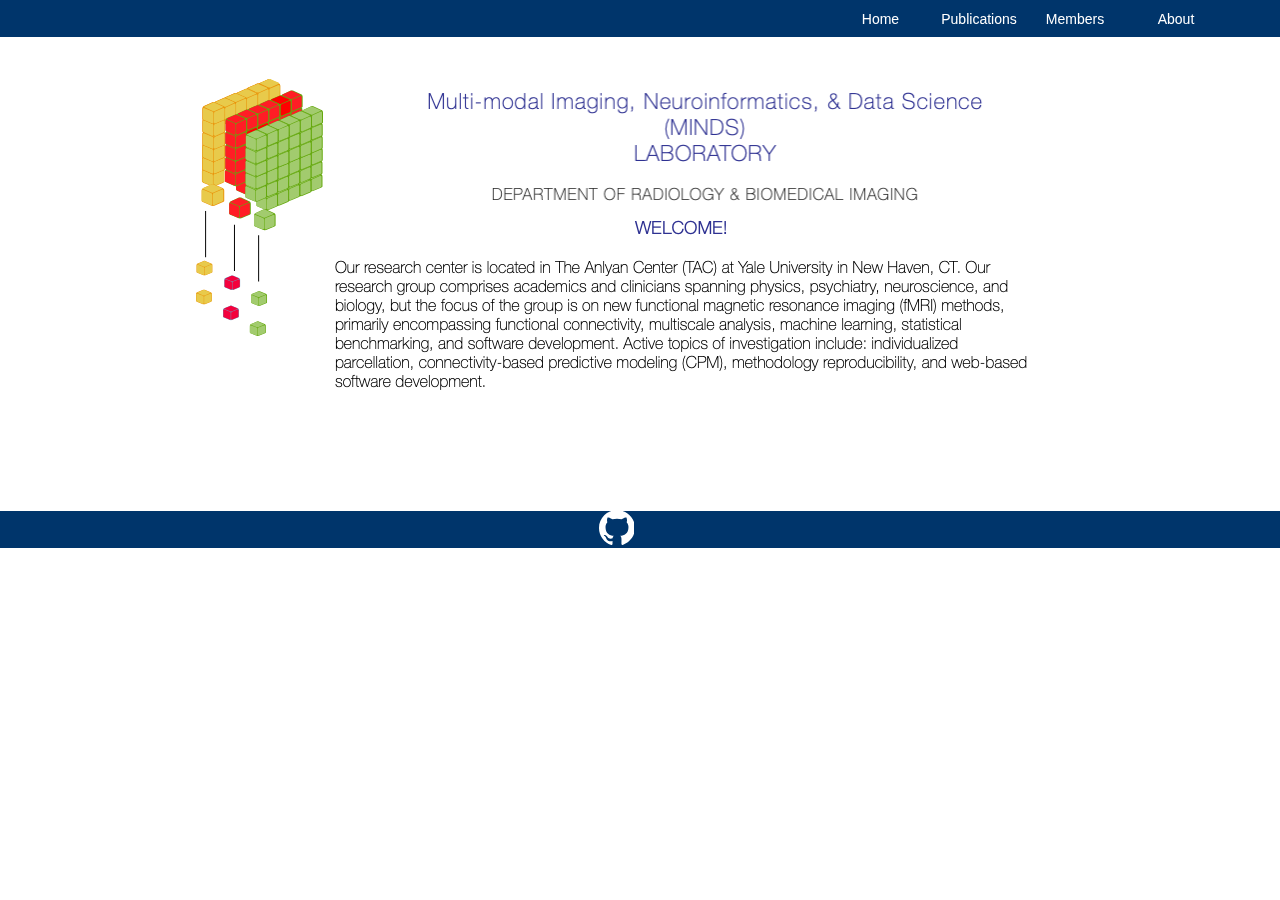
==== commit 02b51aa1: "new website" ====
--- a/index.html
+++ b/index.html
@@ -18,11 +18,11 @@
   <!-- CSS -->
   <link rel="stylesheet" type="text/css" href="css/site_global.css?crc=4097807371"/>
   <link rel="stylesheet" type="text/css" href="css/master_a-master.css?crc=4083323208"/>
-  <link rel="stylesheet" type="text/css" href="css/index.css?crc=64312505" id="pagesheet"/>
+  <link rel="stylesheet" type="text/css" href="css/index.css?crc=176489004" id="pagesheet"/>
   <!-- IE-only CSS -->
   <!--[if lt IE 9]>
   <link rel="stylesheet" type="text/css" href="css/nomq_preview_master_a-master.css?crc=3862258211"/>
-  <link rel="stylesheet" type="text/css" href="css/nomq_index.css?crc=4189735006" id="nomq_pagesheet"/>
+  <link rel="stylesheet" type="text/css" href="css/nomq_index.css?crc=104506016" id="nomq_pagesheet"/>
   <![endif]-->
    </head>
  <body>
@@ -42,7 +42,7 @@
      <div class="clearfix colelem" id="u81637"><!-- group -->
       <div class="clearfix grpelem" id="u81633"><!-- group -->
        <div class="clearfix grpelem" id="u41612"><!-- group -->
-        <img class="grpelem temp_no_img_src" id="u2365-7" alt="WELCOME! Our research center is located in The Anlyan Center (TAC) at Yale University in New Haven, CT. Our research group comprises academics and clinicians spanning physics, psychiatry, neuroscience, and biology, but the focus of the group is on new functional magnetic resonance imaging (fMRI) methods, primarily encompassing functional connectivity, multiscale analysis, machine learning, statistical benchmarking, and software development. Active topics of investigation include: individualized parcellation, connectivity-based predictive modeling (CPM), methodology reproducibility, and web-based software development." data-orig-src="images/u2365-7.png?crc=347298048" data-image-width="693" src="images/blank.gif?crc=4208392903"/><!-- rasterized frame -->
+        <img class="grpelem temp_no_img_src" id="u2365-7" alt="WELCOME! Our research center is located in The Anlyan Center (TAC) at Yale University in New Haven, CT. Our research group comprises academics and clinicians spanning physics, psychiatry, neuroscience, and biology, but the focus of the group is on new functional magnetic resonance imaging (fMRI) methods, primarily encompassing functional connectivity, multiscale analysis, machine learning, statistical benchmarking, and software development. Active topics of investigation include: individualized parcellation, connectivity-based predictive modeling (CPM), methodology reproducibility, and web-based software development." data-orig-src="images/u2365-7.png?crc=347298048" data-image-width="692" src="images/blank.gif?crc=4208392903"/><!-- rasterized frame -->
        </div>
       </div>
      </div>
@@ -181,16 +181,13 @@
       </ul>
      </div>
     </div>
-    <div class="clearfix grpelem" id="ppu90329"><!-- column -->
-     <div class="clearfix colelem temp_no_id" data-orig-id="pu90329"><!-- group -->
-      <div class="clearfix grpelem temp_no_id" data-orig-id="u90329"><!-- column -->
-       <div class="clip_frame colelem" id="u89469" data-sizePolicy="fixed" data-pintopage="page_fluidx"><!-- svg -->
-        <img class="svg temp_no_img_src" id="u89470" data-orig-src="images/minds1_1.svg?crc=4034300928" width="243" height="207" alt="" data-mu-svgfallback="images/minds1_1_poster_.png?crc=4196941017" src="images/blank.gif?crc=4208392903"/>
-       </div>
-       <img class="colelem temp_no_id temp_no_img_src" alt="Multi-modal Imaging, Neuroinformatics, &amp; Data Science (MINDS) LABORATORY DEPARTMENT OF RADIOLOGY &amp; BIOMEDICAL IMAGING" data-orig-src="images/u862-95.png?crc=4130727618" data-image-width="271" data-orig-id="u862-9" src="images/blank.gif?crc=4208392903"/><!-- rasterized frame -->
-      </div>
+    <div class="clearfix grpelem" id="ppu93308"><!-- column -->
+     <div class="clearfix colelem" id="pu93308"><!-- group -->
       <div class="clip_frame grpelem temp_no_id" data-orig-id="u93308"><!-- svg -->
-       <img class="svg temp_no_id temp_no_img_src" data-orig-src="images/pasted-svg-515x1042.svg?crc=64375896" alt="" data-mu-svgfallback="images/pasted%20svg%20515x1042_poster_.png?crc=4102291008" data-heightwidthratio="2.027027027027027" data-image-width="74" data-image-height="150" data-orig-id="u93306" src="images/blank.gif?crc=4208392903"/>
+       <img class="svg temp_no_id temp_no_img_src" data-orig-src="images/pasted-svg-515x1042.svg?crc=64375896" alt="" data-mu-svgfallback="images/pasted%20svg%20515x1042_poster_.png?crc=4102291008" data-heightwidthratio="2.0214285714285714" data-image-width="140" data-image-height="283" data-orig-id="u93306" src="images/blank.gif?crc=4208392903"/>
+      </div>
+      <div class="clearfix grpelem temp_no_id" data-orig-id="u90329"><!-- group -->
+       <img class="grpelem temp_no_id temp_no_img_src" alt="Multi-modal Imaging, Neuroinformatics, &amp; Data Science (MINDS) LABORATORY DEPARTMENT OF RADIOLOGY &amp; BIOMEDICAL IMAGING" data-orig-src="images/u862-95.png?crc=4130727618" data-image-width="271" data-orig-id="u862-9" src="images/blank.gif?crc=4208392903"/><!-- rasterized frame -->
       </div>
      </div>
      <div class="clearfix colelem temp_no_id" data-orig-id="u81637"><!-- group -->
@@ -201,7 +198,7 @@
       </div>
      </div>
     </div>
-    <div class="verticalspacer" data-offset-top="1227" data-content-above-spacer="1227" data-content-below-spacer="53" data-sizePolicy="fixed" data-pintopage="page_fixedLeft"></div>
+    <div class="verticalspacer" data-offset-top="645" data-content-above-spacer="644" data-content-below-spacer="54" data-sizePolicy="fixed" data-pintopage="page_fixedLeft"></div>
     <span class="clearfix grpelem placeholder" data-placeholder-for="pu46167-3_content"><!-- placeholder node --></span>
    </div>
   </div>
--- a/css/master_a-master.css
+++ b/css/master_a-master.css
@@ -1 +1 @@
-#u272{background-color:#00356B;}#u46167-3{background-color:#00356B;color:#FFFFFF;}#u37043,#u36722,#u35309{background-color:transparent;border-color:transparent;border-width:0px;}#u33361{background-color:transparent;}#u33359{display:block;}@media (min-width: 860px), print{#u3859{border-width:0px;border-color:transparent;background-color:transparent;}#u287-4,#u281-4,#u278-4{background-color:transparent;text-align:center;color:#FFFFFF;font-family:Arial, Helvetica Neue, Helvetica, sans-serif;font-weight:normal;}#u42086-6{background-color:transparent;text-align:center;color:#FFFFFF;font-family:Geneva, Verdana, Lucida Sans, Lucida Sans Unicode, sans-serif;font-weight:bold;}#u42086{color:#FFFFFF;font-family:Arial, Helvetica Neue, Helvetica, sans-serif;font-weight:normal;}}@media (min-width: 795px) and (max-width: 859px){#u3859{border-width:0px;border-color:transparent;background-color:transparent;}#u287-4,#u281-4,#u278-4{background-color:transparent;text-align:center;color:#FFFFFF;font-family:Arial, Helvetica Neue, Helvetica, sans-serif;font-weight:normal;}#u42086-6{background-color:transparent;text-align:center;color:#FFFFFF;font-family:Geneva, Verdana, Lucida Sans, Lucida Sans Unicode, sans-serif;font-weight:bold;}#u42086{color:#FFFFFF;font-family:Arial, Helvetica Neue, Helvetica, sans-serif;font-weight:normal;}}@media (min-width: 565px) and (max-width: 794px){#u3859{border-width:0px;border-color:transparent;background-color:transparent;}#u287-4,#u281-4,#u278-4{background-color:transparent;text-align:center;color:#FFFFFF;font-family:Arial, Helvetica Neue, Helvetica, sans-serif;font-weight:normal;}#u42086-6{background-color:transparent;text-align:center;color:#FFFFFF;font-family:Geneva, Verdana, Lucida Sans, Lucida Sans Unicode, sans-serif;font-weight:bold;}#u42086{color:#FFFFFF;font-family:Arial, Helvetica Neue, Helvetica, sans-serif;font-weight:normal;}}@media (min-width: 563px) and (max-width: 564px){#accordionu17886,#u17887{border-width:0px;background-color:transparent;}#u17888-3{border-width:0px;opacity:1;-ms-filter:"progid:DXImageTransform.Microsoft.Alpha(Opacity=100)";filter:alpha(opacity=100);background:#00356B url("../images/ico_ham.svg?crc=496736174") no-repeat right center;background-size:59px 59px;}#u17888-3:hover{opacity:1;-ms-filter:"progid:DXImageTransform.Microsoft.Alpha(Opacity=100)";filter:alpha(opacity=100);background:transparent url("../images/ico_ham.svg?crc=496736174") no-repeat right center;background-size:59px 59px;}#u17888-3.AccordionPanelTabOpen{opacity:1;-ms-filter:"progid:DXImageTransform.Microsoft.Alpha(Opacity=100)";filter:alpha(opacity=100);background:#525358 url("../images/ico_ham_close.svg?crc=528877227") no-repeat right center;background-color:rgba(39,41,47,0.8);background-size:59px 59px;}.nosvg #u17888-3,.nosvg #u17888-3:hover{background-image:url('../images/ico_ham_poster_u70664.png?crc=3918579516');}#u17888-3.AccordionPanelTabOpen p{color:#4F4F4F;visibility:inherit;}.nosvg #u17888-3.AccordionPanelTabOpen{background-image:url('../images/ico_ham_close_poster_u70672.png?crc=266735806');}#u17889{border-width:0px;background-color:#525358;background-color:rgba(39,41,47,0.8);-pie-background:rgba(39,41,47,0.8);}#u17891-6,#u17890-6,#u17892-6,#u17893-6{background-color:transparent;text-align:right;color:#FFFFFF;}#u17891,#u17890,#u17892,#u17893{color:#FFFFFF;}.AccordionPanelTab{cursor:pointer;}}@media (max-width: 562px){#accordionu17886,#u17887{border-width:0px;background-color:transparent;}#u17888-3{border-width:0px;opacity:1;-ms-filter:"progid:DXImageTransform.Microsoft.Alpha(Opacity=100)";filter:alpha(opacity=100);background:#00356B url("../images/ico_ham.svg?crc=496736174") no-repeat right center;background-size:59px 59px;}#u17888-3:hover{opacity:1;-ms-filter:"progid:DXImageTransform.Microsoft.Alpha(Opacity=100)";filter:alpha(opacity=100);background:transparent url("../images/ico_ham.svg?crc=496736174") no-repeat right center;background-size:59px 59px;}#u17888-3.AccordionPanelTabOpen{opacity:1;-ms-filter:"progid:DXImageTransform.Microsoft.Alpha(Opacity=100)";filter:alpha(opacity=100);background:#525358 url("../images/ico_ham_close.svg?crc=528877227") no-repeat right center;background-color:rgba(39,41,47,0.8);background-size:59px 59px;}.nosvg #u17888-3,.nosvg #u17888-3:hover{background-image:url('../images/ico_ham_poster_u70664.png?crc=3918579516');}#u17888-3.AccordionPanelTabOpen p{color:#4F4F4F;visibility:inherit;}.nosvg #u17888-3.AccordionPanelTabOpen{background-image:url('../images/ico_ham_close_poster_u70672.png?crc=266735806');}#u17889{border-width:0px;background-color:#525358;background-color:rgba(39,41,47,0.8);-pie-background:rgba(39,41,47,0.8);}#u17891-6,#u17890-6,#u17892-6,#u17893-6{background-color:transparent;text-align:right;color:#FFFFFF;}#u17891,#u17890,#u17892,#u17893{color:#FFFFFF;}.AccordionPanelTab{cursor:pointer;}}+#u272{background-color:#00356B;}#u46167-3{background-color:#00356B;color:#FFFFFF;}#u37043,#u36722,#u35309{background-color:transparent;border-color:transparent;border-width:0px;}#u33361{background-color:transparent;}#u33359{display:block;}@media (min-width: 860px), print{#u3859{border-width:0px;border-color:transparent;background-color:transparent;}#u287-4,#u281-4,#u278-4{background-color:transparent;text-align:center;color:#FFFFFF;font-family:Arial, Helvetica Neue, Helvetica, sans-serif;font-weight:normal;}#u42086-6{background-color:transparent;text-align:center;color:#FFFFFF;font-family:Geneva, Verdana, Lucida Sans, Lucida Sans Unicode, sans-serif;font-weight:bold;}#u42086{color:#FFFFFF;font-family:Arial, Helvetica Neue, Helvetica, sans-serif;font-weight:normal;}}@media (min-width: 795px) and (max-width: 859px){#u3859{border-width:0px;border-color:transparent;background-color:transparent;}#u287-4,#u281-4,#u278-4{background-color:transparent;text-align:center;color:#FFFFFF;font-family:Arial, Helvetica Neue, Helvetica, sans-serif;font-weight:normal;}#u42086-6{background-color:transparent;text-align:center;color:#FFFFFF;font-family:Geneva, Verdana, Lucida Sans, Lucida Sans Unicode, sans-serif;font-weight:bold;}#u42086{color:#FFFFFF;font-family:Arial, Helvetica Neue, Helvetica, sans-serif;font-weight:normal;}}@media (min-width: 764px) and (max-width: 794px){#u3859{border-width:0px;border-color:transparent;background-color:transparent;}#u287-4,#u281-4,#u278-4{background-color:transparent;text-align:center;color:#FFFFFF;font-family:Arial, Helvetica Neue, Helvetica, sans-serif;font-weight:normal;}#u42086-6{background-color:transparent;text-align:center;color:#FFFFFF;font-family:Geneva, Verdana, Lucida Sans, Lucida Sans Unicode, sans-serif;font-weight:bold;}#u42086{color:#FFFFFF;font-family:Arial, Helvetica Neue, Helvetica, sans-serif;font-weight:normal;}}@media (min-width: 648px) and (max-width: 763px){#u3859{border-width:0px;border-color:transparent;background-color:transparent;}#u287-4,#u281-4,#u278-4{background-color:transparent;text-align:center;color:#FFFFFF;font-family:Arial, Helvetica Neue, Helvetica, sans-serif;font-weight:normal;}#u42086-6{background-color:transparent;text-align:center;color:#FFFFFF;font-family:Geneva, Verdana, Lucida Sans, Lucida Sans Unicode, sans-serif;font-weight:bold;}#u42086{color:#FFFFFF;font-family:Arial, Helvetica Neue, Helvetica, sans-serif;font-weight:normal;}}@media (min-width: 565px) and (max-width: 647px){#u3859{border-width:0px;border-color:transparent;background-color:transparent;}#u287-4,#u281-4,#u278-4{background-color:transparent;text-align:center;color:#FFFFFF;font-family:Arial, Helvetica Neue, Helvetica, sans-serif;font-weight:normal;}#u42086-6{background-color:transparent;text-align:center;color:#FFFFFF;font-family:Geneva, Verdana, Lucida Sans, Lucida Sans Unicode, sans-serif;font-weight:bold;}#u42086{color:#FFFFFF;font-family:Arial, Helvetica Neue, Helvetica, sans-serif;font-weight:normal;}}@media (min-width: 501px) and (max-width: 564px){#accordionu17886,#u17887{border-width:0px;background-color:transparent;}#u17888-3{border-width:0px;opacity:1;-ms-filter:"progid:DXImageTransform.Microsoft.Alpha(Opacity=100)";filter:alpha(opacity=100);background:#00356B url("../images/ico_ham.svg?crc=496736174") no-repeat right center;background-size:59px 59px;}#u17888-3:hover{opacity:1;-ms-filter:"progid:DXImageTransform.Microsoft.Alpha(Opacity=100)";filter:alpha(opacity=100);background:transparent url("../images/ico_ham.svg?crc=496736174") no-repeat right center;background-size:59px 59px;}#u17888-3.AccordionPanelTabOpen{opacity:1;-ms-filter:"progid:DXImageTransform.Microsoft.Alpha(Opacity=100)";filter:alpha(opacity=100);background:#525358 url("../images/ico_ham_close.svg?crc=528877227") no-repeat right center;background-color:rgba(39,41,47,0.8);background-size:59px 59px;}.nosvg #u17888-3,.nosvg #u17888-3:hover{background-image:url('../images/ico_ham_poster_u70664.png?crc=3918579516');}#u17888-3.AccordionPanelTabOpen p{color:#4F4F4F;visibility:inherit;}.nosvg #u17888-3.AccordionPanelTabOpen{background-image:url('../images/ico_ham_close_poster_u70672.png?crc=266735806');}#u17889{border-width:0px;background-color:#525358;background-color:rgba(39,41,47,0.8);-pie-background:rgba(39,41,47,0.8);}#u17891-6,#u17890-6,#u17892-6,#u17893-6{background-color:transparent;text-align:right;color:#FFFFFF;}#u17891,#u17890,#u17892,#u17893{color:#FFFFFF;}.AccordionPanelTab{cursor:pointer;}}@media (max-width: 500px){#accordionu17886,#u17887{border-width:0px;background-color:transparent;}#u17888-3{border-width:0px;opacity:1;-ms-filter:"progid:DXImageTransform.Microsoft.Alpha(Opacity=100)";filter:alpha(opacity=100);background:#00356B url("../images/ico_ham.svg?crc=496736174") no-repeat right center;background-size:59px 59px;}#u17888-3:hover{opacity:1;-ms-filter:"progid:DXImageTransform.Microsoft.Alpha(Opacity=100)";filter:alpha(opacity=100);background:transparent url("../images/ico_ham.svg?crc=496736174") no-repeat right center;background-size:59px 59px;}#u17888-3.AccordionPanelTabOpen{opacity:1;-ms-filter:"progid:DXImageTransform.Microsoft.Alpha(Opacity=100)";filter:alpha(opacity=100);background:#525358 url("../images/ico_ham_close.svg?crc=528877227") no-repeat right center;background-color:rgba(39,41,47,0.8);background-size:59px 59px;}.nosvg #u17888-3,.nosvg #u17888-3:hover{background-image:url('../images/ico_ham_poster_u70664.png?crc=3918579516');}#u17888-3.AccordionPanelTabOpen p{color:#4F4F4F;visibility:inherit;}.nosvg #u17888-3.AccordionPanelTabOpen{background-image:url('../images/ico_ham_close_poster_u70672.png?crc=266735806');}#u17889{border-width:0px;background-color:#525358;background-color:rgba(39,41,47,0.8);-pie-background:rgba(39,41,47,0.8);}#u17891-6,#u17890-6,#u17892-6,#u17893-6{background-color:transparent;text-align:right;color:#FFFFFF;}#u17891,#u17890,#u17892,#u17893{color:#FFFFFF;}.AccordionPanelTab{cursor:pointer;}}--- a/css/index.css
+++ b/css/index.css
@@ -1 +1 @@
-.version.index{color:#000003;background-color:#D554B9;}.js body{visibility:hidden;}.js body.initialized{visibility:visible;}#page{margin-left:auto;background-image:none;width:100%;z-index:1;background-color:transparent;border-color:#000000;margin-right:auto;border-width:0px;}#u272{height:37px;top:0px;position:fixed;}#pu90329{z-index:15;}#u90329{border-color:transparent;z-index:15;background-color:transparent;position:relative;border-width:0px;}#u862-9{z-index:16;vertical-align:top;position:relative;display:block;}#u93308{background-color:transparent;margin-right:-10000px;position:relative;}#u93306{width:100%;display:block;}#u81637{z-index:5;background-color:transparent;border-color:transparent;position:relative;border-width:0px;}#u81633{border-color:transparent;z-index:6;width:100%;background-color:transparent;margin-right:-10000px;position:relative;border-width:0px;}#u41612{border-color:transparent;z-index:7;width:100%;background-color:transparent;margin-right:-10000px;position:relative;border-width:0px;}#u2365-7{z-index:8;vertical-align:top;margin-right:-10000px;position:relative;display:block;}#pu46167-3{width:100%;margin-right:-10000px;z-index:2;}#u46167-3,#u46167-3-bw{z-index:2;}#u36722,#u33361{margin-right:-10000px;position:relative;width:100%;}#u37043,#u35309,#u36706{margin-right:-10000px;position:relative;}.ie #u36706{-ms-filter:"progid:DXImageTransform.Microsoft.Alpha(Opacity=1)";background-color:#FFFFFF;opacity:0.01;filter:alpha(opacity=1);}#u36706 .fluid_height_spacer{padding-bottom:100%;}.html{background-color:#FFFFFF;}body{position:relative;}@media (min-width: 860px), print{#muse_css_mq{background-color:#FFFFFF;}#bp_infinity.active{display:block;}#page{min-height:541px;max-width:960px;}#u272,#u272-bw{z-index:33;}#u93308{z-index:31;margin-top:79px;width:13.23%;left:3.75%;}#u93306{z-index:32;}#pu90329{padding-bottom:0px;margin-right:-10000px;margin-top:87px;width:72.09%;margin-left:18.23%;}#u90329{width:91.77%;margin-left:7.66%;}#u862-9{margin-right:-10000px;width:99.85%;}#u81637{margin-top:13px;width:100%;}#u2365-7{width:100.15%;}#pu3859{z-index:34;height:0px;padding-bottom:20px;margin-right:-10000px;margin-top:10px;width:39.59%;}#u3859{z-index:34;padding-bottom:19px;position:fixed;top:11px;right:60px;width:39.59%;max-width:380px;}#u287-4{z-index:43;min-height:19px;position:fixed;top:11px;right:359px;width:8.44%;max-width:81px;}#u281-4{z-index:39;min-height:19px;position:fixed;top:11px;right:250px;width:10.63%;max-width:102px;}#u278-4{z-index:35;min-height:19px;position:fixed;top:11px;right:60px;width:9.17%;max-width:88px;}#u42086-6{z-index:47;min-height:19px;position:fixed;top:11px;right:154px;width:10.63%;max-width:102px;}.css_verticalspacer .verticalspacer{height:calc(100vh - 485px);}#pu46167-3{margin-bottom:-12px;margin-top:65px;}#u46167-3{min-height:37px;}#u46167-3-bw{min-height:37px;margin-top:1px;}#u37043{z-index:25;width:9.17%;left:45.73%;}#u36722{z-index:26;}#u35309{z-index:28;width:39.78%;}#u33361{z-index:29;}#u33359{z-index:30;width:102.86%;}#u36706{z-index:27;margin-top:1px;width:47.73%;left:52.28%;}.verticalspacer{min-height:55px;}}@media (min-width: 795px) and (max-width: 859px){#muse_css_mq{background-color:#00035b;}#bp_859.active{display:block;}#page{min-height:541px;max-width:859px;}#u272,#u272-bw{z-index:33;}#u93308{z-index:31;margin-top:79px;width:13.28%;left:3.73%;}#u93306{z-index:32;}#pu90329{padding-bottom:0px;margin-right:-10000px;margin-top:87px;width:72.07%;margin-left:18.28%;}#u90329{width:91.77%;margin-left:7.6%;}#u862-9{margin-right:-10000px;width:100%;}#u81637{margin-top:13px;width:100%;}#u2365-7{margin-bottom:-1px;width:100%;left:-0.17%;}#pu3859{z-index:34;height:0px;padding-bottom:19px;margin-right:-10000px;margin-top:8px;width:37.49%;}#u3859{z-index:34;padding-bottom:20px;position:fixed;top:8px;right:99px;width:37.49%;max-width:322px;}#u287-4{z-index:43;min-height:19px;position:fixed;top:9px;right:365px;width:6.52%;max-width:56px;}#u281-4{z-index:39;min-height:19px;position:fixed;top:8px;right:260px;width:11.3%;max-width:97px;}#u278-4{z-index:35;min-height:19px;position:fixed;top:9px;right:99px;width:6.76%;max-width:58px;}#u42086-6{z-index:47;min-height:19px;position:fixed;top:8px;right:170px;width:9.67%;max-width:83px;}.css_verticalspacer .verticalspacer{height:calc(100vh - 481px);}#pu46167-3{margin-bottom:-2px;margin-top:62px;}#u46167-3,#u46167-3-bw{min-height:30px;}#u37043{z-index:25;width:7.69%;left:45.99%;}#u36722{z-index:26;}#u35309{z-index:28;width:45.46%;}#u33361{z-index:29;}#u33359{z-index:30;width:103.34%;}#u36706{z-index:27;margin-top:2px;width:45.46%;left:54.55%;}body{overflow-x:hidden;}.verticalspacer{min-height:59px;}}@media (min-width: 565px) and (max-width: 794px){#muse_css_mq{background-color:#00031a;}#bp_794.active{display:block;}#page{min-height:541px;max-width:794px;}#u272,#u272-bw{z-index:33;}#u93308{z-index:31;margin-top:79px;width:13.23%;left:3.66%;}#u93306{z-index:32;}#pu90329{padding-bottom:0px;margin-right:-10000px;margin-top:87px;width:72.17%;margin-left:18.27%;}#u90329{width:91.63%;margin-left:7.68%;}#u862-9{margin-right:-10000px;width:100%;}#u81637{margin-top:13px;width:100%;}#u2365-7{width:100%;left:-0.18%;}#pu3859{z-index:34;height:1px;padding-bottom:19px;margin-right:-10000px;margin-top:10px;width:43.83%;}#u3859{z-index:34;padding-bottom:19px;position:fixed;top:10px;right:20px;width:43.83%;max-width:348px;}#u287-4{z-index:43;min-height:19px;position:fixed;top:10px;right:294px;width:9.32%;max-width:74px;}#u281-4{z-index:39;min-height:19px;position:fixed;top:10px;right:178px;width:16.88%;max-width:134px;}#u278-4{z-index:35;min-height:19px;position:fixed;top:10px;right:20px;width:7.81%;max-width:62px;}#u42086-6{z-index:47;min-height:19px;position:fixed;top:11px;right:88px;width:11.97%;max-width:95px;}.css_verticalspacer .verticalspacer{height:calc(100vh - 471px);}#pu46167-3{margin-top:34px;}#u46167-3,#u46167-3-bw{min-height:28px;}#u37043{z-index:25;width:7.56%;left:48.37%;}#u36722{z-index:26;}#u35309{z-index:28;width:48.34%;}#u33361{z-index:29;}#u33359{z-index:30;width:103.45%;}#u36706{z-index:27;margin-top:1px;width:46.67%;left:53.34%;}body{overflow-x:hidden;}.verticalspacer{min-height:69px;}}@media (min-width: 563px) and (max-width: 564px){#muse_css_mq{background-color:#000234;}#bp_564.active{display:block;}#page{min-height:541px;max-width:564px;}#pu272{z-index:33;width:0.01px;height:0px;padding-bottom:37px;margin-right:-10000px;}#u272,#u272-bw{z-index:33;}#accordionu17886{z-index:34;position:fixed;top:0px;}#u17887{z-index:35;}#u17888-3{z-index:36;min-height:37px;}#u17888-3:hover{padding-top:0px;padding-bottom:0px;min-height:37px;margin:0px 0px 0px 0%;}#u17888-3.AccordionPanelTabOpen{padding-top:0px;padding-bottom:0px;min-height:37px;margin:0px 0px 0px 0%;}#u17889{z-index:39;width:100%;padding-top:4px;padding-bottom:1px;}#u17891-6{z-index:40;min-height:17px;position:relative;width:24.83%;margin-left:70.75%;}#u17890-6{z-index:58;min-height:23px;margin-top:3px;position:relative;width:36%;margin-left:60.47%;}#u17892-6{z-index:52;min-height:24px;margin-top:2px;position:relative;width:35.64%;margin-left:60.11%;}#u17893-6{z-index:46;min-height:25px;margin-top:1px;position:relative;width:24.83%;margin-left:70.93%;}#accordionu17886-bw{z-index:34;}#u93308{z-index:31;margin-top:79px;width:13.3%;left:3.73%;}#u93306{z-index:32;}#pu90329{padding-bottom:0px;margin-right:-10000px;margin-top:87px;width:72.17%;margin-left:18.27%;}#u90329{width:91.65%;margin-left:7.62%;}#u862-9{margin-right:-10000px;width:99.74%;}#u81637{margin-top:13px;width:100%;}#u2365-7{width:100%;left:-0.25%;}.css_verticalspacer .verticalspacer{height:calc(100vh - 563px);}#pu46167-3{margin-bottom:-12px;margin-top:36px;}#u46167-3{min-height:29px;}#u46167-3-bw{min-height:29px;margin-top:1px;}#u37043{z-index:25;width:11.53%;left:45.93%;}#u36722{z-index:26;}#u35309{z-index:28;width:47.7%;}#u33361{z-index:29;}#u33359{z-index:30;width:100%;}#u36706{z-index:27;margin-top:1px;width:43.08%;left:56.93%;}body{overflow-x:hidden;}.verticalspacer{min-height:1px;}}@media (max-width: 562px){#muse_css_mq{background-color:#000232;}#bp_562.active{display:block;}#page{min-height:1174px;max-width:562px;}#pu272{z-index:35;width:0.01px;height:0px;padding-bottom:37px;margin-right:-10000px;}#u272,#u272-bw{z-index:35;}#accordionu17886{z-index:36;position:fixed;top:0px;}#u17887{z-index:37;}#u17888-3{z-index:38;min-height:37px;}#u17888-3:hover{padding-top:0px;padding-bottom:0px;min-height:37px;margin:0px 0px 0px 0%;}#u17888-3.AccordionPanelTabOpen{padding-top:0px;padding-bottom:0px;min-height:37px;margin:0px 0px 0px 0%;}#u17889{z-index:41;width:100%;padding-top:4px;padding-bottom:1px;}#u17891-6{z-index:42;min-height:17px;position:relative;width:24.74%;margin-left:70.65%;}#u17890-6{z-index:60;min-height:23px;margin-top:3px;position:relative;width:36.13%;margin-left:60.33%;}#u17892-6{z-index:54;min-height:24px;margin-top:2px;position:relative;width:35.59%;margin-left:60.15%;}#u17893-6{z-index:48;min-height:25px;margin-top:1px;position:relative;width:24.74%;margin-left:70.82%;}#accordionu17886-bw{z-index:36;}#ppu90329{z-index:0;padding-bottom:0px;margin-right:-10000px;margin-top:79px;width:80.25%;margin-left:3.74%;}#pu90329{width:90.25%;}#u90329{padding-bottom:0px;margin-right:-10000px;margin-top:20px;width:82.31%;left:17.7%;}#u89469{z-index:25;width:294px;background-color:transparent;position:relative;margin-left:12.24%;}#u89470{z-index:26;display:block;margin-bottom:79px;}#u862-9{top:-7px;margin-bottom:-7px;width:80.9%;}#u93308{z-index:33;width:18.19%;}#u93306{z-index:34;}#u81637{margin-top:377px;width:96.24%;margin-left:3.77%;}#u2365-7{width:100.24%;left:-0.24%;}.css_verticalspacer .verticalspacer{height:calc(100vh - 1280px);}#pu46167-3{margin-bottom:-13px;margin-top:37px;}#u46167-3,#u46167-3-bw{min-height:29px;}#u37043{z-index:27;width:11.57%;left:45.91%;}#u36722{z-index:28;}#u35309{z-index:30;width:47.7%;}#u33361{z-index:31;}#u33359{z-index:32;width:100%;}#u36706{z-index:29;margin-top:1px;width:43.08%;left:56.93%;}body{overflow-x:hidden;min-width:320px;}.verticalspacer{min-height:1px;}}+.version.index{color:#00000A;background-color:#85022C;}.js body{visibility:hidden;}.js body.initialized{visibility:visible;}#page{margin-left:auto;background-image:none;width:100%;z-index:1;background-color:transparent;border-color:#000000;margin-right:auto;border-width:0px;}#u272{height:37px;top:0px;z-index:33;position:fixed;}#u272-bw{z-index:33;}#u93308{z-index:31;background-color:transparent;margin-right:-10000px;position:relative;}#u93306{width:100%;z-index:32;display:block;}#u90329{z-index:15;background-color:transparent;border-color:transparent;position:relative;border-width:0px;}#u862-9{z-index:16;vertical-align:top;margin-right:-10000px;position:relative;display:block;}#u81637{z-index:5;background-color:transparent;border-color:transparent;position:relative;border-width:0px;}#u81633{border-color:transparent;z-index:6;width:100%;background-color:transparent;margin-right:-10000px;position:relative;border-width:0px;}#u41612{border-color:transparent;z-index:7;width:100%;background-color:transparent;margin-right:-10000px;position:relative;border-width:0px;}#u2365-7{z-index:8;vertical-align:top;margin-right:-10000px;position:relative;display:block;}#pu46167-3{margin-right:-10000px;z-index:2;width:100%;}#u46167-3,#u46167-3-bw{z-index:2;}#u37043{margin-right:-10000px;z-index:25;position:relative;}#u36722{margin-right:-10000px;z-index:26;position:relative;width:100%;}#u35309{margin-right:-10000px;z-index:28;position:relative;}#u33361{margin-right:-10000px;z-index:29;position:relative;width:100%;}#u33359{z-index:30;}#u36706{z-index:27;margin-right:-10000px;position:relative;}.ie #u36706{-ms-filter:"progid:DXImageTransform.Microsoft.Alpha(Opacity=1)";background-color:#FFFFFF;opacity:0.01;filter:alpha(opacity=1);}#u36706 .fluid_height_spacer{padding-bottom:100%;}.html{background-color:#FFFFFF;}body{position:relative;}@media (min-width: 860px), print{#muse_css_mq{background-color:#FFFFFF;}#bp_infinity.active{display:block;}#page{min-height:541px;max-width:960px;}#u93308{margin-top:79px;width:13.23%;left:3.75%;}#pu90329{z-index:15;padding-bottom:0px;margin-right:-10000px;margin-top:87px;width:72.09%;margin-left:18.23%;}#u90329{width:91.77%;margin-left:7.66%;}#u862-9{width:99.85%;}#u81637{margin-top:13px;width:100%;}#u2365-7{width:100%;}#pu3859{z-index:34;height:0px;padding-bottom:20px;margin-right:-10000px;margin-top:10px;width:39.59%;}#u3859{z-index:34;padding-bottom:19px;position:fixed;top:11px;right:60px;width:39.59%;max-width:380px;}#u287-4{z-index:43;min-height:19px;position:fixed;top:11px;right:359px;width:8.44%;max-width:81px;}#u281-4{z-index:39;min-height:19px;position:fixed;top:11px;right:250px;width:10.63%;max-width:102px;}#u278-4{z-index:35;min-height:19px;position:fixed;top:11px;right:60px;width:9.17%;max-width:88px;}#u42086-6{z-index:47;min-height:19px;position:fixed;top:11px;right:154px;width:10.63%;max-width:102px;}.css_verticalspacer .verticalspacer{height:calc(100vh - 485px);}#pu46167-3{margin-bottom:-12px;margin-top:65px;}#u46167-3{min-height:37px;}#u46167-3-bw{min-height:37px;margin-top:1px;}#u37043{width:9.17%;left:45.73%;}#u35309{width:39.78%;}#u33359{width:102.86%;}#u36706{margin-top:1px;width:47.73%;left:52.28%;}.verticalspacer{min-height:55px;}}@media (min-width: 795px) and (max-width: 859px){#muse_css_mq{background-color:#00035b;}#bp_859.active{display:block;}#page{min-height:541px;max-width:859px;}#u93308{margin-top:79px;width:13.28%;left:3.73%;}#pu90329{z-index:15;padding-bottom:0px;margin-right:-10000px;margin-top:87px;width:72.07%;margin-left:18.28%;}#u90329{width:91.77%;margin-left:7.6%;}#u862-9{width:100%;}#u81637{margin-top:13px;width:100%;}#u2365-7{margin-bottom:-1px;width:100%;left:-0.17%;}#pu3859{z-index:34;height:0px;padding-bottom:19px;margin-right:-10000px;margin-top:8px;width:37.49%;}#u3859{z-index:34;padding-bottom:20px;position:fixed;top:8px;right:99px;width:37.49%;max-width:322px;}#u287-4{z-index:43;min-height:19px;position:fixed;top:9px;right:365px;width:6.52%;max-width:56px;}#u281-4{z-index:39;min-height:19px;position:fixed;top:8px;right:260px;width:11.3%;max-width:97px;}#u278-4{z-index:35;min-height:19px;position:fixed;top:9px;right:99px;width:6.76%;max-width:58px;}#u42086-6{z-index:47;min-height:19px;position:fixed;top:8px;right:170px;width:9.67%;max-width:83px;}.css_verticalspacer .verticalspacer{height:calc(100vh - 481px);}#pu46167-3{margin-bottom:-2px;margin-top:62px;}#u46167-3,#u46167-3-bw{min-height:30px;}#u37043{width:7.69%;left:45.99%;}#u35309{width:45.46%;}#u33359{width:103.34%;}#u36706{margin-top:2px;width:45.46%;left:54.55%;}body{overflow-x:hidden;}.verticalspacer{min-height:59px;}}@media (min-width: 565px) and (max-width: 794px){#muse_css_mq{background-color:#00031a;}#bp_794.active{display:block;}#page{min-height:541px;max-width:794px;}#u93308{margin-top:79px;width:13.23%;left:3.66%;}#pu90329{z-index:15;padding-bottom:0px;margin-right:-10000px;margin-top:87px;width:72.17%;margin-left:18.27%;}#u90329{width:91.63%;margin-left:7.68%;}#u862-9{width:100%;}#u81637{margin-top:13px;width:100%;}#u2365-7{width:100%;left:-0.18%;}#pu3859{z-index:34;height:1px;padding-bottom:19px;margin-right:-10000px;margin-top:10px;width:43.83%;}#u3859{z-index:34;padding-bottom:19px;position:fixed;top:10px;right:20px;width:43.83%;max-width:348px;}#u287-4{z-index:43;min-height:19px;position:fixed;top:10px;right:294px;width:9.32%;max-width:74px;}#u281-4{z-index:39;min-height:19px;position:fixed;top:10px;right:178px;width:16.88%;max-width:134px;}#u278-4{z-index:35;min-height:19px;position:fixed;top:10px;right:20px;width:7.81%;max-width:62px;}#u42086-6{z-index:47;min-height:19px;position:fixed;top:11px;right:88px;width:11.97%;max-width:95px;}.css_verticalspacer .verticalspacer{height:calc(100vh - 471px);}#pu46167-3{margin-top:34px;}#u46167-3,#u46167-3-bw{min-height:28px;}#u37043{width:7.56%;left:48.37%;}#u35309{width:48.34%;}#u33359{width:103.45%;}#u36706{margin-top:1px;width:46.67%;left:53.34%;}body{overflow-x:hidden;}.verticalspacer{min-height:69px;}}@media (min-width: 563px) and (max-width: 564px){#muse_css_mq{background-color:#000234;}#bp_564.active{display:block;}#page{min-height:541px;max-width:564px;}#pu272{z-index:33;width:0.01px;height:0px;padding-bottom:37px;margin-right:-10000px;}#accordionu17886{z-index:34;position:fixed;top:0px;}#u17887{z-index:35;}#u17888-3{z-index:36;min-height:37px;}#u17888-3:hover{padding-top:0px;padding-bottom:0px;min-height:37px;margin:0px 0px 0px 0%;}#u17888-3.AccordionPanelTabOpen{padding-top:0px;padding-bottom:0px;min-height:37px;margin:0px 0px 0px 0%;}#u17889{z-index:39;width:100%;padding-top:4px;padding-bottom:1px;}#u17891-6{z-index:40;min-height:17px;position:relative;width:24.83%;margin-left:70.75%;}#u17890-6{z-index:58;min-height:23px;margin-top:3px;position:relative;width:36%;margin-left:60.47%;}#u17892-6{z-index:52;min-height:24px;margin-top:2px;position:relative;width:35.64%;margin-left:60.11%;}#u17893-6{z-index:46;min-height:25px;margin-top:1px;position:relative;width:24.83%;margin-left:70.93%;}#accordionu17886-bw{z-index:34;}#u93308{margin-top:79px;width:13.3%;left:3.73%;}#pu90329{z-index:15;padding-bottom:0px;margin-right:-10000px;margin-top:87px;width:72.17%;margin-left:18.27%;}#u90329{width:91.65%;margin-left:7.62%;}#u862-9{width:99.74%;}#u81637{margin-top:13px;width:100%;}#u2365-7{width:100%;left:-0.25%;}.css_verticalspacer .verticalspacer{height:calc(100vh - 563px);}#pu46167-3{margin-bottom:-12px;margin-top:36px;}#u46167-3{min-height:29px;}#u46167-3-bw{min-height:29px;margin-top:1px;}#u37043{width:11.53%;left:45.93%;}#u35309{width:47.7%;}#u33359{width:100%;}#u36706{margin-top:1px;width:43.08%;left:56.93%;}body{overflow-x:hidden;}.verticalspacer{min-height:1px;}}@media (max-width: 562px){#muse_css_mq{background-color:#000232;}#bp_562.active{display:block;}#page{min-height:729px;max-width:562px;}#pu272{z-index:33;width:0.01px;height:0px;padding-bottom:37px;margin-right:-10000px;}#accordionu17886{z-index:34;position:fixed;top:0px;}#u17887{z-index:35;}#u17888-3{z-index:36;min-height:37px;}#u17888-3:hover{padding-top:0px;padding-bottom:0px;min-height:37px;margin:0px 0px 0px 0%;}#u17888-3.AccordionPanelTabOpen{padding-top:0px;padding-bottom:0px;min-height:37px;margin:0px 0px 0px 0%;}#u17889{z-index:39;width:100%;padding-top:4px;padding-bottom:1px;}#u17891-6{z-index:40;min-height:17px;position:relative;width:24.74%;margin-left:70.65%;}#u17890-6{z-index:58;min-height:23px;margin-top:3px;position:relative;width:36.13%;margin-left:60.33%;}#u17892-6{z-index:52;min-height:24px;margin-top:2px;position:relative;width:35.59%;margin-left:60.15%;}#u17893-6{z-index:46;min-height:25px;margin-top:1px;position:relative;width:24.74%;margin-left:70.82%;}#accordionu17886-bw{z-index:34;}#ppu93308{z-index:0;padding-bottom:0px;margin-right:-10000px;margin-top:77px;width:80.08%;margin-left:3.74%;}#pu93308{z-index:31;width:100%;}#u93308{margin-top:2px;width:31.12%;}#u90329{margin-right:-10000px;width:60.45%;left:39.56%;}#u862-9{width:99.64%;}#u81637{margin-top:32px;width:96.45%;margin-left:3.56%;}#u2365-7{width:100.24%;left:-0.24%;}.css_verticalspacer .verticalspacer{height:calc(100vh - 698px);}#pu46167-3{margin-bottom:-12px;margin-top:37px;}#u46167-3,#u46167-3-bw{min-height:29px;}#u37043{width:11.57%;left:45.91%;}#u35309{width:47.7%;}#u33359{width:100%;}#u36706{margin-top:1px;width:43.08%;left:56.93%;}body{overflow-x:hidden;min-width:320px;}.verticalspacer{min-height:30px;}}--- a/css/nomq_index.css
+++ b/css/nomq_index.css
@@ -1 +1 @@
-#muse_css_mq{background-color:#FFFFFF;}#bp_infinity.active{display:block;}#page{min-height:541px;max-width:960px;}#u272,#u272-bw{z-index:33;}#u93308{z-index:31;margin-top:79px;width:13.23%;left:3.75%;}#u93306{z-index:32;}#pu90329{padding-bottom:0px;margin-right:-10000px;margin-top:87px;width:72.09%;margin-left:18.23%;}#u90329{width:91.77%;margin-left:7.66%;}#u862-9{margin-right:-10000px;width:99.85%;}#u81637{margin-top:13px;width:100%;}#u2365-7{width:100.15%;}#pu3859{z-index:34;height:0px;padding-bottom:20px;margin-right:-10000px;margin-top:10px;width:39.59%;}#u3859{z-index:34;padding-bottom:19px;position:fixed;top:11px;right:60px;width:39.59%;max-width:380px;}#u287-4{z-index:43;min-height:19px;position:fixed;top:11px;right:359px;width:8.44%;max-width:81px;}#u281-4{z-index:39;min-height:19px;position:fixed;top:11px;right:250px;width:10.63%;max-width:102px;}#u278-4{z-index:35;min-height:19px;position:fixed;top:11px;right:60px;width:9.17%;max-width:88px;}#u42086-6{z-index:47;min-height:19px;position:fixed;top:11px;right:154px;width:10.63%;max-width:102px;}.css_verticalspacer .verticalspacer{height:calc(100vh - 485px);}#pu46167-3{margin-bottom:-12px;margin-top:65px;}#u46167-3{min-height:37px;}#u46167-3-bw{min-height:37px;margin-top:1px;}#u37043{z-index:25;width:9.17%;left:45.73%;}#u36722{z-index:26;}#u35309{z-index:28;width:39.78%;}#u33361{z-index:29;}#u33359{z-index:30;width:102.86%;}#u36706{z-index:27;margin-top:1px;width:47.73%;left:52.28%;}.verticalspacer{min-height:55px;}+#muse_css_mq{background-color:#FFFFFF;}#bp_infinity.active{display:block;}#page{min-height:541px;max-width:960px;}#u93308{margin-top:79px;width:13.23%;left:3.75%;}#pu90329{z-index:15;padding-bottom:0px;margin-right:-10000px;margin-top:87px;width:72.09%;margin-left:18.23%;}#u90329{width:91.77%;margin-left:7.66%;}#u862-9{width:99.85%;}#u81637{margin-top:13px;width:100%;}#u2365-7{width:100%;}#pu3859{z-index:34;height:0px;padding-bottom:20px;margin-right:-10000px;margin-top:10px;width:39.59%;}#u3859{z-index:34;padding-bottom:19px;position:fixed;top:11px;right:60px;width:39.59%;max-width:380px;}#u287-4{z-index:43;min-height:19px;position:fixed;top:11px;right:359px;width:8.44%;max-width:81px;}#u281-4{z-index:39;min-height:19px;position:fixed;top:11px;right:250px;width:10.63%;max-width:102px;}#u278-4{z-index:35;min-height:19px;position:fixed;top:11px;right:60px;width:9.17%;max-width:88px;}#u42086-6{z-index:47;min-height:19px;position:fixed;top:11px;right:154px;width:10.63%;max-width:102px;}.css_verticalspacer .verticalspacer{height:calc(100vh - 485px);}#pu46167-3{margin-bottom:-12px;margin-top:65px;}#u46167-3{min-height:37px;}#u46167-3-bw{min-height:37px;margin-top:1px;}#u37043{width:9.17%;left:45.73%;}#u35309{width:39.78%;}#u33359{width:102.86%;}#u36706{margin-top:1px;width:47.73%;left:52.28%;}.verticalspacer{min-height:55px;}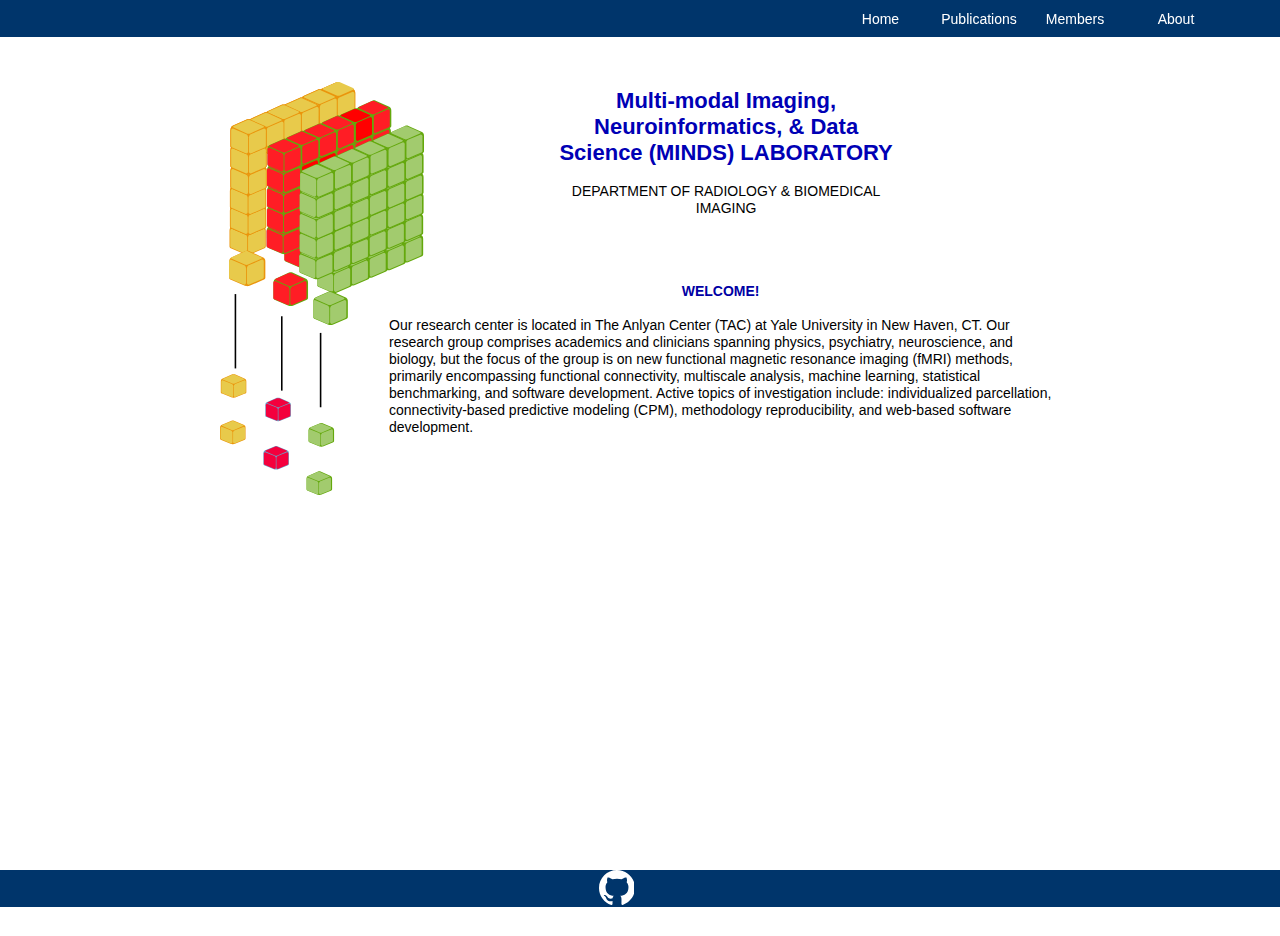
==== commit f30382f1: "new website" ====
--- a/index.html
+++ b/index.html
@@ -18,36 +18,21 @@
   <!-- CSS -->
   <link rel="stylesheet" type="text/css" href="css/site_global.css?crc=4097807371"/>
   <link rel="stylesheet" type="text/css" href="css/master_a-master.css?crc=4083323208"/>
-  <link rel="stylesheet" type="text/css" href="css/index.css?crc=176489004" id="pagesheet"/>
+  <link rel="stylesheet" type="text/css" href="css/index.css?crc=3892682071" id="pagesheet"/>
   <!-- IE-only CSS -->
   <!--[if lt IE 9]>
   <link rel="stylesheet" type="text/css" href="css/nomq_preview_master_a-master.css?crc=3862258211"/>
-  <link rel="stylesheet" type="text/css" href="css/nomq_index.css?crc=104506016" id="nomq_pagesheet"/>
+  <link rel="stylesheet" type="text/css" href="css/nomq_index.css?crc=3787413594" id="nomq_pagesheet"/>
   <![endif]-->
    </head>
  <body>
 
   <div class="breakpoint active" id="bp_infinity" data-min-width="860"><!-- responsive breakpoint node -->
    <div class="clearfix borderbox" id="page"><!-- group -->
-    <div class="browser_width shared_content" id="u272-bw" data-content-guid="u272-bw_content">
-     <div id="u272"><!-- simple frame --></div>
-    </div>
-    <div class="clip_frame grpelem" id="u93308"><!-- svg -->
-     <img class="svg temp_no_img_src" id="u93306" data-orig-src="images/pasted-svg-515x1042.svg?crc=64375896" alt="" data-mu-svgfallback="images/pasted%20svg%20515x1042_poster_.png?crc=4102291008" data-heightwidthratio="2.0236220472440944" data-image-width="127" data-image-height="257" src="images/blank.gif?crc=4208392903"/>
-    </div>
-    <div class="clearfix grpelem" id="pu90329"><!-- column -->
-     <div class="clearfix colelem" id="u90329"><!-- group -->
-      <img class="grpelem temp_no_img_src" id="u862-9" alt="Multi-modal Imaging, Neuroinformatics, &amp; Data Science (MINDS) LABORATORY DEPARTMENT OF RADIOLOGY &amp; BIOMEDICAL IMAGING" data-orig-src="images/u862-9.png?crc=3986354800" data-image-width="634" src="images/blank.gif?crc=4208392903"/><!-- rasterized frame -->
-     </div>
-     <div class="clearfix colelem" id="u81637"><!-- group -->
-      <div class="clearfix grpelem" id="u81633"><!-- group -->
-       <div class="clearfix grpelem" id="u41612"><!-- group -->
-        <img class="grpelem temp_no_img_src" id="u2365-7" alt="WELCOME! Our research center is located in The Anlyan Center (TAC) at Yale University in New Haven, CT. Our research group comprises academics and clinicians spanning physics, psychiatry, neuroscience, and biology, but the focus of the group is on new functional magnetic resonance imaging (fMRI) methods, primarily encompassing functional connectivity, multiscale analysis, machine learning, statistical benchmarking, and software development. Active topics of investigation include: individualized parcellation, connectivity-based predictive modeling (CPM), methodology reproducibility, and web-based software development." data-orig-src="images/u2365-7.png?crc=347298048" data-image-width="692" src="images/blank.gif?crc=4208392903"/><!-- rasterized frame -->
-       </div>
-      </div>
-     </div>
-    </div>
-    <div class="clearfix grpelem shared_content" id="pu3859" data-content-guid="pu3859_content"><!-- group -->
+    <div class="clearfix grpelem shared_content" id="pu272" data-content-guid="pu272_content"><!-- group -->
+     <div class="browser_width shared_content" id="u272-bw" data-content-guid="u272-bw_content">
+      <div id="u272"><!-- simple frame --></div>
+     </div>
      <div class="clearfix" id="u3859"><!-- group -->
       <a class="nonblock nontext MuseLinkActive clearfix" id="u287-4" href="index.html"><!-- content --><p>Home</p></a>
       <a class="nonblock nontext clearfix" id="u281-4" href="publications.html"><!-- content --><p>Publications</p></a>
@@ -58,7 +43,30 @@
       <p id="u42086-4"><span><a class="nonblock" href="members.html"><span id="u42086">Members</span></a></span></p>
      </div>
     </div>
-    <div class="verticalspacer" data-offset-top="390" data-content-above-spacer="389" data-content-below-spacer="96" data-sizePolicy="fixed" data-pintopage="page_fixedLeft"></div>
+    <div class="clearfix grpelem" id="pu81637"><!-- group -->
+     <div class="clearfix grpelem shared_content" id="u81637" data-content-guid="u81637_content"><!-- group -->
+      <div class="clearfix grpelem" id="u81633"><!-- group -->
+       <div class="clearfix grpelem" id="u41612"><!-- group -->
+        <div class="clearfix grpelem" id="u2365-7"><!-- content -->
+         <p id="u2365-2">WELCOME!</p>
+         <p id="u2365-3">&nbsp;</p>
+         <p id="u2365-5">Our research center is located in The Anlyan Center (TAC) at Yale University in New Haven, CT. Our research group comprises academics and clinicians spanning physics, psychiatry, neuroscience, and biology, but the focus of the group is on new functional magnetic resonance imaging (fMRI) methods, primarily encompassing functional connectivity, multiscale analysis, machine learning, statistical benchmarking, and software development. Active topics of investigation include: individualized parcellation, connectivity-based predictive modeling (CPM), methodology reproducibility, and web-based software development.</p>
+        </div>
+       </div>
+      </div>
+     </div>
+     <div class="clearfix grpelem shared_content" id="u90329" data-content-guid="u90329_content"><!-- group -->
+      <div class="clearfix grpelem" id="u862-7"><!-- content -->
+       <p id="u862-2">Multi-modal Imaging, Neuroinformatics, &amp; Data Science (MINDS) LABORATORY</p>
+       <p id="u862-3">&nbsp;</p>
+       <p id="u862-5">DEPARTMENT OF RADIOLOGY &amp; BIOMEDICAL IMAGING</p>
+      </div>
+     </div>
+     <div class="clip_frame grpelem" id="u93308"><!-- svg -->
+      <img class="svg temp_no_img_src" id="u93306" data-orig-src="images/pasted-svg-515x1042.svg?crc=64375896" alt="" data-mu-svgfallback="images/pasted%20svg%20515x1042_poster_.png?crc=4102291008" data-heightwidthratio="2.0245098039215685" data-image-width="204" data-image-height="413" src="images/blank.gif?crc=4208392903"/>
+     </div>
+    </div>
+    <div class="verticalspacer" data-offset-top="495" data-content-above-spacer="494" data-content-below-spacer="95" data-sizePolicy="fixed" data-pintopage="page_fixedLeft"></div>
     <div class="clearfix grpelem" id="pu46167-3"><!-- group -->
      <div class="browser_width grpelem shared_content" id="u46167-3-bw" data-content-guid="u46167-3-bw_content">
       <div class="clearfix" id="u46167-3"><!-- content -->
@@ -78,24 +86,15 @@
   </div>
   <div class="breakpoint" id="bp_859" data-min-width="795" data-max-width="859"><!-- responsive breakpoint node -->
    <div class="clearfix borderbox temp_no_id" data-orig-id="page"><!-- group -->
-    <span class="browser_width placeholder" data-placeholder-for="u272-bw_content"><!-- placeholder node --></span>
-    <div class="clip_frame grpelem temp_no_id" data-orig-id="u93308"><!-- svg -->
-     <img class="svg temp_no_id temp_no_img_src" data-orig-src="images/pasted-svg-515x1042.svg?crc=64375896" alt="" data-mu-svgfallback="images/pasted%20svg%20515x1042_poster_.png?crc=4102291008" data-heightwidthratio="2.017543859649123" data-image-width="114" data-image-height="230" data-orig-id="u93306" src="images/blank.gif?crc=4208392903"/>
-    </div>
-    <div class="clearfix grpelem temp_no_id" data-orig-id="pu90329"><!-- column -->
-     <div class="clearfix colelem temp_no_id" data-orig-id="u90329"><!-- group -->
-      <img class="grpelem temp_no_id temp_no_img_src" alt="Multi-modal Imaging, Neuroinformatics, &amp; Data Science (MINDS) LABORATORY DEPARTMENT OF RADIOLOGY &amp; BIOMEDICAL IMAGING" data-orig-src="images/u862-92.png?crc=4128289211" data-image-width="568" data-orig-id="u862-9" src="images/blank.gif?crc=4208392903"/><!-- rasterized frame -->
-     </div>
-     <div class="clearfix colelem temp_no_id" data-orig-id="u81637"><!-- group -->
-      <div class="clearfix grpelem temp_no_id" data-orig-id="u81633"><!-- group -->
-       <div class="clearfix grpelem temp_no_id" data-orig-id="u41612"><!-- group -->
-        <img class="grpelem temp_no_id temp_no_img_src" alt="WELCOME! Our research center is located in The Anlyan Center (TAC) at Yale University in New Haven, CT. Our research group comprises academics and clinicians spanning physics, psychiatry, neuroscience, and biology, but the focus of the group is on new functional magnetic resonance imaging (fMRI) methods, primarily encompassing functional connectivity, multiscale analysis, machine learning, statistical benchmarking, and software development. Active topics of investigation include: individualized parcellation, connectivity-based predictive modeling (CPM), methodology reproducibility, and web-based software development." data-orig-src="images/u2365-72.png?crc=4176950610" data-image-width="619" data-orig-id="u2365-7" src="images/blank.gif?crc=4208392903"/><!-- rasterized frame -->
-       </div>
-      </div>
-     </div>
-    </div>
-    <span class="clearfix grpelem placeholder" data-placeholder-for="pu3859_content"><!-- placeholder node --></span>
-    <div class="verticalspacer" data-offset-top="390" data-content-above-spacer="389" data-content-below-spacer="92" data-sizePolicy="fixed" data-pintopage="page_fixedLeft"></div>
+    <span class="clearfix grpelem placeholder" data-placeholder-for="pu272_content"><!-- placeholder node --></span>
+    <div class="clearfix grpelem temp_no_id" data-orig-id="pu81637"><!-- group -->
+     <span class="clearfix grpelem placeholder" data-placeholder-for="u81637_content"><!-- placeholder node --></span>
+     <span class="clearfix grpelem placeholder" data-placeholder-for="u90329_content"><!-- placeholder node --></span>
+     <div class="clip_frame grpelem temp_no_id" data-orig-id="u93308"><!-- svg -->
+      <img class="svg temp_no_id temp_no_img_src" data-orig-src="images/pasted-svg-515x1042.svg?crc=64375896" alt="" data-mu-svgfallback="images/pasted%20svg%20515x1042_poster_.png?crc=4102291008" data-heightwidthratio="2.0163934426229506" data-image-width="183" data-image-height="369" data-orig-id="u93306" src="images/blank.gif?crc=4208392903"/>
+     </div>
+    </div>
+    <div class="verticalspacer" data-offset-top="472" data-content-above-spacer="471" data-content-below-spacer="91" data-sizePolicy="fixed" data-pintopage="page_fixedLeft"></div>
     <div class="clearfix grpelem temp_no_id shared_content" data-orig-id="pu46167-3" data-content-guid="pu46167-3_content"><!-- group -->
      <span class="browser_width grpelem placeholder" data-placeholder-for="u46167-3-bw_content"><!-- placeholder node --></span>
      <div class="clearfix grpelem temp_no_id" data-orig-id="u37043"><!-- group -->
@@ -111,24 +110,15 @@
   </div>
   <div class="breakpoint" id="bp_794" data-min-width="565" data-max-width="794"><!-- responsive breakpoint node -->
    <div class="clearfix borderbox temp_no_id" data-orig-id="page"><!-- group -->
-    <span class="browser_width placeholder" data-placeholder-for="u272-bw_content"><!-- placeholder node --></span>
-    <div class="clip_frame grpelem temp_no_id" data-orig-id="u93308"><!-- svg -->
-     <img class="svg temp_no_id temp_no_img_src" data-orig-src="images/pasted-svg-515x1042.svg?crc=64375896" alt="" data-mu-svgfallback="images/pasted%20svg%20515x1042_poster_.png?crc=4102291008" data-heightwidthratio="2.0285714285714285" data-image-width="105" data-image-height="213" data-orig-id="u93306" src="images/blank.gif?crc=4208392903"/>
-    </div>
-    <div class="clearfix grpelem temp_no_id" data-orig-id="pu90329"><!-- column -->
-     <div class="clearfix colelem temp_no_id" data-orig-id="u90329"><!-- group -->
-      <img class="grpelem temp_no_id temp_no_img_src" alt="Multi-modal Imaging, Neuroinformatics, &amp; Data Science (MINDS) LABORATORY DEPARTMENT OF RADIOLOGY &amp; BIOMEDICAL IMAGING" data-orig-src="images/u862-93.png?crc=343341627" data-image-width="525" data-orig-id="u862-9" src="images/blank.gif?crc=4208392903"/><!-- rasterized frame -->
-     </div>
-     <div class="clearfix colelem temp_no_id" data-orig-id="u81637"><!-- group -->
-      <div class="clearfix grpelem temp_no_id" data-orig-id="u81633"><!-- group -->
-       <div class="clearfix grpelem temp_no_id" data-orig-id="u41612"><!-- group -->
-        <img class="grpelem temp_no_id temp_no_img_src" alt="WELCOME! Our research center is located in The Anlyan Center (TAC) at Yale University in New Haven, CT. Our research group comprises academics and clinicians spanning physics, psychiatry, neuroscience, and biology, but the focus of the group is on new functional magnetic resonance imaging (fMRI) methods, primarily encompassing functional connectivity, multiscale analysis, machine learning, statistical benchmarking, and software development. Active topics of investigation include: individualized parcellation, connectivity-based predictive modeling (CPM), methodology reproducibility, and web-based software development." data-orig-src="images/u2365-73.png?crc=216462880" data-image-width="573" data-orig-id="u2365-7" src="images/blank.gif?crc=4208392903"/><!-- rasterized frame -->
-       </div>
-      </div>
-     </div>
-    </div>
-    <span class="clearfix grpelem placeholder" data-placeholder-for="pu3859_content"><!-- placeholder node --></span>
-    <div class="verticalspacer" data-offset-top="409" data-content-above-spacer="408" data-content-below-spacer="63" data-sizePolicy="fixed" data-pintopage="page_fixedLeft"></div>
+    <span class="clearfix grpelem placeholder" data-placeholder-for="pu272_content"><!-- placeholder node --></span>
+    <div class="clearfix grpelem temp_no_id" data-orig-id="pu81637"><!-- group -->
+     <span class="clearfix grpelem placeholder" data-placeholder-for="u81637_content"><!-- placeholder node --></span>
+     <span class="clearfix grpelem placeholder" data-placeholder-for="u90329_content"><!-- placeholder node --></span>
+     <div class="clip_frame grpelem temp_no_id" data-orig-id="u93308"><!-- svg -->
+      <img class="svg temp_no_id temp_no_img_src" data-orig-src="images/pasted-svg-515x1042.svg?crc=64375896" alt="" data-mu-svgfallback="images/pasted%20svg%20515x1042_poster_.png?crc=4102291008" data-heightwidthratio="2.0177514792899407" data-image-width="169" data-image-height="341" data-orig-id="u93306" src="images/blank.gif?crc=4208392903"/>
+     </div>
+    </div>
+    <div class="verticalspacer" data-offset-top="472" data-content-above-spacer="471" data-content-below-spacer="63" data-sizePolicy="fixed" data-pintopage="page_fixedLeft"></div>
     <div class="clearfix grpelem temp_no_id" data-orig-id="pu46167-3"><!-- group -->
      <span class="browser_width grpelem placeholder" data-placeholder-for="u46167-3-bw_content"><!-- placeholder node --></span>
      <div class="clearfix grpelem temp_no_id" data-orig-id="u37043"><!-- group -->
@@ -144,7 +134,7 @@
   </div>
   <div class="breakpoint" id="bp_564" data-min-width="563" data-max-width="564"><!-- responsive breakpoint node -->
    <div class="clearfix borderbox temp_no_id" data-orig-id="page"><!-- group -->
-    <div class="clearfix grpelem" id="pu272"><!-- group -->
+    <div class="clearfix grpelem temp_no_id" data-orig-id="pu272"><!-- group -->
      <span class="browser_width placeholder" data-placeholder-for="u272-bw_content"><!-- placeholder node --></span>
      <div class="browser_width" id="accordionu17886-bw">
       <ul class="AccordionWidget clearfix" id="accordionu17886"><!-- vertical box -->
@@ -152,22 +142,14 @@
       </ul>
      </div>
     </div>
-    <div class="clip_frame grpelem temp_no_id" data-orig-id="u93308"><!-- svg -->
-     <img class="svg temp_no_id temp_no_img_src" data-orig-src="images/pasted-svg-515x1042.svg?crc=64375896" alt="" data-mu-svgfallback="images/pasted%20svg%20515x1042_poster_.png?crc=4102291008" data-heightwidthratio="2.013333333333333" data-image-width="75" data-image-height="151" data-orig-id="u93306" src="images/blank.gif?crc=4208392903"/>
-    </div>
-    <div class="clearfix grpelem temp_no_id" data-orig-id="pu90329"><!-- column -->
-     <div class="clearfix colelem temp_no_id" data-orig-id="u90329"><!-- group -->
-      <img class="grpelem temp_no_id temp_no_img_src" alt="Multi-modal Imaging, Neuroinformatics, &amp; Data Science (MINDS) LABORATORY DEPARTMENT OF RADIOLOGY &amp; BIOMEDICAL IMAGING" data-orig-src="images/u862-94.png?crc=4207575657" data-image-width="372" data-orig-id="u862-9" src="images/blank.gif?crc=4208392903"/><!-- rasterized frame -->
-     </div>
-     <div class="clearfix colelem temp_no_id" data-orig-id="u81637"><!-- group -->
-      <div class="clearfix grpelem temp_no_id" data-orig-id="u81633"><!-- group -->
-       <div class="clearfix grpelem temp_no_id" data-orig-id="u41612"><!-- group -->
-        <img class="grpelem temp_no_id temp_no_img_src" alt="WELCOME! Our research center is located in The Anlyan Center (TAC) at Yale University in New Haven, CT. Our research group comprises academics and clinicians spanning physics, psychiatry, neuroscience, and biology, but the focus of the group is on new functional magnetic resonance imaging (fMRI) methods, primarily encompassing functional connectivity, multiscale analysis, machine learning, statistical benchmarking, and software development. Active topics of investigation include: individualized parcellation, connectivity-based predictive modeling (CPM), methodology reproducibility, and web-based software development." data-orig-src="images/u2365-74.png?crc=29404068" data-image-width="407" data-orig-id="u2365-7" src="images/blank.gif?crc=4208392903"/><!-- rasterized frame -->
-       </div>
-      </div>
-     </div>
-    </div>
-    <div class="verticalspacer" data-offset-top="511" data-content-above-spacer="510" data-content-below-spacer="53" data-sizePolicy="fixed" data-pintopage="page_fixedLeft"></div>
+    <div class="clearfix grpelem temp_no_id" data-orig-id="pu81637"><!-- group -->
+     <span class="clearfix grpelem placeholder" data-placeholder-for="u81637_content"><!-- placeholder node --></span>
+     <span class="clearfix grpelem placeholder" data-placeholder-for="u90329_content"><!-- placeholder node --></span>
+     <div class="clip_frame grpelem temp_no_id" data-orig-id="u93308"><!-- svg -->
+      <img class="svg temp_no_id temp_no_img_src" data-orig-src="images/pasted-svg-515x1042.svg?crc=64375896" alt="" data-mu-svgfallback="images/pasted%20svg%20515x1042_poster_.png?crc=4102291008" data-heightwidthratio="2.0166666666666666" data-image-width="120" data-image-height="242" data-orig-id="u93306" src="images/blank.gif?crc=4208392903"/>
+     </div>
+    </div>
+    <div class="verticalspacer" data-offset-top="504" data-content-above-spacer="504" data-content-below-spacer="53" data-sizePolicy="fixed" data-pintopage="page_fixedLeft"></div>
     <span class="clearfix grpelem placeholder" data-placeholder-for="pu46167-3_content"><!-- placeholder node --></span>
    </div>
   </div>
@@ -186,19 +168,11 @@
       <div class="clip_frame grpelem temp_no_id" data-orig-id="u93308"><!-- svg -->
        <img class="svg temp_no_id temp_no_img_src" data-orig-src="images/pasted-svg-515x1042.svg?crc=64375896" alt="" data-mu-svgfallback="images/pasted%20svg%20515x1042_poster_.png?crc=4102291008" data-heightwidthratio="2.0214285714285714" data-image-width="140" data-image-height="283" data-orig-id="u93306" src="images/blank.gif?crc=4208392903"/>
       </div>
-      <div class="clearfix grpelem temp_no_id" data-orig-id="u90329"><!-- group -->
-       <img class="grpelem temp_no_id temp_no_img_src" alt="Multi-modal Imaging, Neuroinformatics, &amp; Data Science (MINDS) LABORATORY DEPARTMENT OF RADIOLOGY &amp; BIOMEDICAL IMAGING" data-orig-src="images/u862-95.png?crc=4130727618" data-image-width="271" data-orig-id="u862-9" src="images/blank.gif?crc=4208392903"/><!-- rasterized frame -->
-      </div>
-     </div>
-     <div class="clearfix colelem temp_no_id" data-orig-id="u81637"><!-- group -->
-      <div class="clearfix grpelem temp_no_id" data-orig-id="u81633"><!-- group -->
-       <div class="clearfix grpelem temp_no_id" data-orig-id="u41612"><!-- group -->
-        <img class="grpelem temp_no_id temp_no_img_src" alt="WELCOME! Our research center is located in The Anlyan Center (TAC) at Yale University in New Haven, CT. Our research group comprises academics and clinicians spanning physics, psychiatry, neuroscience, and biology, but the focus of the group is on new functional magnetic resonance imaging (fMRI) methods, primarily encompassing functional connectivity, multiscale analysis, machine learning, statistical benchmarking, and software development. Active topics of investigation include: individualized parcellation, connectivity-based predictive modeling (CPM), methodology reproducibility, and web-based software development." data-orig-src="images/u2365-75.png?crc=3972023644" data-image-width="435" data-orig-id="u2365-7" src="images/blank.gif?crc=4208392903"/><!-- rasterized frame -->
-       </div>
-      </div>
-     </div>
-    </div>
-    <div class="verticalspacer" data-offset-top="645" data-content-above-spacer="644" data-content-below-spacer="54" data-sizePolicy="fixed" data-pintopage="page_fixedLeft"></div>
+      <span class="clearfix grpelem placeholder" data-placeholder-for="u90329_content"><!-- placeholder node --></span>
+     </div>
+     <span class="clearfix colelem placeholder" data-placeholder-for="u81637_content"><!-- placeholder node --></span>
+    </div>
+    <div class="verticalspacer" data-offset-top="549" data-content-above-spacer="548" data-content-below-spacer="54" data-sizePolicy="fixed" data-pintopage="page_fixedLeft"></div>
     <span class="clearfix grpelem placeholder" data-placeholder-for="pu46167-3_content"><!-- placeholder node --></span>
    </div>
   </div>
--- a/css/master_a-master.css
+++ b/css/master_a-master.css
@@ -1 +1 @@
-#u272{background-color:#00356B;}#u46167-3{background-color:#00356B;color:#FFFFFF;}#u37043,#u36722,#u35309{background-color:transparent;border-color:transparent;border-width:0px;}#u33361{background-color:transparent;}#u33359{display:block;}@media (min-width: 860px), print{#u3859{border-width:0px;border-color:transparent;background-color:transparent;}#u287-4,#u281-4,#u278-4{background-color:transparent;text-align:center;color:#FFFFFF;font-family:Arial, Helvetica Neue, Helvetica, sans-serif;font-weight:normal;}#u42086-6{background-color:transparent;text-align:center;color:#FFFFFF;font-family:Geneva, Verdana, Lucida Sans, Lucida Sans Unicode, sans-serif;font-weight:bold;}#u42086{color:#FFFFFF;font-family:Arial, Helvetica Neue, Helvetica, sans-serif;font-weight:normal;}}@media (min-width: 795px) and (max-width: 859px){#u3859{border-width:0px;border-color:transparent;background-color:transparent;}#u287-4,#u281-4,#u278-4{background-color:transparent;text-align:center;color:#FFFFFF;font-family:Arial, Helvetica Neue, Helvetica, sans-serif;font-weight:normal;}#u42086-6{background-color:transparent;text-align:center;color:#FFFFFF;font-family:Geneva, Verdana, Lucida Sans, Lucida Sans Unicode, sans-serif;font-weight:bold;}#u42086{color:#FFFFFF;font-family:Arial, Helvetica Neue, Helvetica, sans-serif;font-weight:normal;}}@media (min-width: 764px) and (max-width: 794px){#u3859{border-width:0px;border-color:transparent;background-color:transparent;}#u287-4,#u281-4,#u278-4{background-color:transparent;text-align:center;color:#FFFFFF;font-family:Arial, Helvetica Neue, Helvetica, sans-serif;font-weight:normal;}#u42086-6{background-color:transparent;text-align:center;color:#FFFFFF;font-family:Geneva, Verdana, Lucida Sans, Lucida Sans Unicode, sans-serif;font-weight:bold;}#u42086{color:#FFFFFF;font-family:Arial, Helvetica Neue, Helvetica, sans-serif;font-weight:normal;}}@media (min-width: 648px) and (max-width: 763px){#u3859{border-width:0px;border-color:transparent;background-color:transparent;}#u287-4,#u281-4,#u278-4{background-color:transparent;text-align:center;color:#FFFFFF;font-family:Arial, Helvetica Neue, Helvetica, sans-serif;font-weight:normal;}#u42086-6{background-color:transparent;text-align:center;color:#FFFFFF;font-family:Geneva, Verdana, Lucida Sans, Lucida Sans Unicode, sans-serif;font-weight:bold;}#u42086{color:#FFFFFF;font-family:Arial, Helvetica Neue, Helvetica, sans-serif;font-weight:normal;}}@media (min-width: 565px) and (max-width: 647px){#u3859{border-width:0px;border-color:transparent;background-color:transparent;}#u287-4,#u281-4,#u278-4{background-color:transparent;text-align:center;color:#FFFFFF;font-family:Arial, Helvetica Neue, Helvetica, sans-serif;font-weight:normal;}#u42086-6{background-color:transparent;text-align:center;color:#FFFFFF;font-family:Geneva, Verdana, Lucida Sans, Lucida Sans Unicode, sans-serif;font-weight:bold;}#u42086{color:#FFFFFF;font-family:Arial, Helvetica Neue, Helvetica, sans-serif;font-weight:normal;}}@media (min-width: 501px) and (max-width: 564px){#accordionu17886,#u17887{border-width:0px;background-color:transparent;}#u17888-3{border-width:0px;opacity:1;-ms-filter:"progid:DXImageTransform.Microsoft.Alpha(Opacity=100)";filter:alpha(opacity=100);background:#00356B url("../images/ico_ham.svg?crc=496736174") no-repeat right center;background-size:59px 59px;}#u17888-3:hover{opacity:1;-ms-filter:"progid:DXImageTransform.Microsoft.Alpha(Opacity=100)";filter:alpha(opacity=100);background:transparent url("../images/ico_ham.svg?crc=496736174") no-repeat right center;background-size:59px 59px;}#u17888-3.AccordionPanelTabOpen{opacity:1;-ms-filter:"progid:DXImageTransform.Microsoft.Alpha(Opacity=100)";filter:alpha(opacity=100);background:#525358 url("../images/ico_ham_close.svg?crc=528877227") no-repeat right center;background-color:rgba(39,41,47,0.8);background-size:59px 59px;}.nosvg #u17888-3,.nosvg #u17888-3:hover{background-image:url('../images/ico_ham_poster_u70664.png?crc=3918579516');}#u17888-3.AccordionPanelTabOpen p{color:#4F4F4F;visibility:inherit;}.nosvg #u17888-3.AccordionPanelTabOpen{background-image:url('../images/ico_ham_close_poster_u70672.png?crc=266735806');}#u17889{border-width:0px;background-color:#525358;background-color:rgba(39,41,47,0.8);-pie-background:rgba(39,41,47,0.8);}#u17891-6,#u17890-6,#u17892-6,#u17893-6{background-color:transparent;text-align:right;color:#FFFFFF;}#u17891,#u17890,#u17892,#u17893{color:#FFFFFF;}.AccordionPanelTab{cursor:pointer;}}@media (max-width: 500px){#accordionu17886,#u17887{border-width:0px;background-color:transparent;}#u17888-3{border-width:0px;opacity:1;-ms-filter:"progid:DXImageTransform.Microsoft.Alpha(Opacity=100)";filter:alpha(opacity=100);background:#00356B url("../images/ico_ham.svg?crc=496736174") no-repeat right center;background-size:59px 59px;}#u17888-3:hover{opacity:1;-ms-filter:"progid:DXImageTransform.Microsoft.Alpha(Opacity=100)";filter:alpha(opacity=100);background:transparent url("../images/ico_ham.svg?crc=496736174") no-repeat right center;background-size:59px 59px;}#u17888-3.AccordionPanelTabOpen{opacity:1;-ms-filter:"progid:DXImageTransform.Microsoft.Alpha(Opacity=100)";filter:alpha(opacity=100);background:#525358 url("../images/ico_ham_close.svg?crc=528877227") no-repeat right center;background-color:rgba(39,41,47,0.8);background-size:59px 59px;}.nosvg #u17888-3,.nosvg #u17888-3:hover{background-image:url('../images/ico_ham_poster_u70664.png?crc=3918579516');}#u17888-3.AccordionPanelTabOpen p{color:#4F4F4F;visibility:inherit;}.nosvg #u17888-3.AccordionPanelTabOpen{background-image:url('../images/ico_ham_close_poster_u70672.png?crc=266735806');}#u17889{border-width:0px;background-color:#525358;background-color:rgba(39,41,47,0.8);-pie-background:rgba(39,41,47,0.8);}#u17891-6,#u17890-6,#u17892-6,#u17893-6{background-color:transparent;text-align:right;color:#FFFFFF;}#u17891,#u17890,#u17892,#u17893{color:#FFFFFF;}.AccordionPanelTab{cursor:pointer;}}+#u272{background-color:#00356B;}#u46167-3{background-color:#00356B;color:#FFFFFF;}#u37043,#u36722,#u35309{background-color:transparent;border-color:transparent;border-width:0px;}#u33361{background-color:transparent;}#u33359{display:block;}@media (min-width: 860px), print{#u3859{border-width:0px;border-color:transparent;background-color:transparent;}#u287-4,#u281-4,#u278-4{background-color:transparent;text-align:center;color:#FFFFFF;font-family:Arial, Helvetica Neue, Helvetica, sans-serif;font-weight:normal;}#u42086-6{background-color:transparent;text-align:center;color:#FFFFFF;font-family:Geneva, Verdana, Lucida Sans, Lucida Sans Unicode, sans-serif;font-weight:bold;}#u42086{color:#FFFFFF;font-family:Arial, Helvetica Neue, Helvetica, sans-serif;font-weight:normal;}}@media (min-width: 795px) and (max-width: 859px){#u3859{border-width:0px;border-color:transparent;background-color:transparent;}#u287-4,#u281-4,#u278-4{background-color:transparent;text-align:center;color:#FFFFFF;font-family:Arial, Helvetica Neue, Helvetica, sans-serif;font-weight:normal;}#u42086-6{background-color:transparent;text-align:center;color:#FFFFFF;font-family:Geneva, Verdana, Lucida Sans, Lucida Sans Unicode, sans-serif;font-weight:bold;}#u42086{color:#FFFFFF;font-family:Arial, Helvetica Neue, Helvetica, sans-serif;font-weight:normal;}}@media (min-width: 565px) and (max-width: 794px){#u3859{border-width:0px;border-color:transparent;background-color:transparent;}#u287-4,#u281-4,#u278-4{background-color:transparent;text-align:center;color:#FFFFFF;font-family:Arial, Helvetica Neue, Helvetica, sans-serif;font-weight:normal;}#u42086-6{background-color:transparent;text-align:center;color:#FFFFFF;font-family:Geneva, Verdana, Lucida Sans, Lucida Sans Unicode, sans-serif;font-weight:bold;}#u42086{color:#FFFFFF;font-family:Arial, Helvetica Neue, Helvetica, sans-serif;font-weight:normal;}}@media (min-width: 527px) and (max-width: 564px){#accordionu17886,#u17887{border-width:0px;background-color:transparent;}#u17888-3{border-width:0px;opacity:1;-ms-filter:"progid:DXImageTransform.Microsoft.Alpha(Opacity=100)";filter:alpha(opacity=100);background:#00356B url("../images/ico_ham.svg?crc=496736174") no-repeat right center;background-size:59px 59px;}#u17888-3:hover{opacity:1;-ms-filter:"progid:DXImageTransform.Microsoft.Alpha(Opacity=100)";filter:alpha(opacity=100);background:transparent url("../images/ico_ham.svg?crc=496736174") no-repeat right center;background-size:59px 59px;}#u17888-3.AccordionPanelTabOpen{opacity:1;-ms-filter:"progid:DXImageTransform.Microsoft.Alpha(Opacity=100)";filter:alpha(opacity=100);background:#525358 url("../images/ico_ham_close.svg?crc=528877227") no-repeat right center;background-color:rgba(39,41,47,0.8);background-size:59px 59px;}.nosvg #u17888-3,.nosvg #u17888-3:hover{background-image:url('../images/ico_ham_poster_u70664.png?crc=3918579516');}#u17888-3.AccordionPanelTabOpen p{color:#4F4F4F;visibility:inherit;}.nosvg #u17888-3.AccordionPanelTabOpen{background-image:url('../images/ico_ham_close_poster_u70672.png?crc=266735806');}#u17889{border-width:0px;background-color:#525358;background-color:rgba(39,41,47,0.8);-pie-background:rgba(39,41,47,0.8);}#u17891-6,#u17890-6,#u17892-6,#u17893-6{background-color:transparent;text-align:right;color:#FFFFFF;}#u17891,#u17890,#u17892,#u17893{color:#FFFFFF;}.AccordionPanelTab{cursor:pointer;}}@media (max-width: 526px){#accordionu17886,#u17887{border-width:0px;background-color:transparent;}#u17888-3{border-width:0px;opacity:1;-ms-filter:"progid:DXImageTransform.Microsoft.Alpha(Opacity=100)";filter:alpha(opacity=100);background:#00356B url("../images/ico_ham.svg?crc=496736174") no-repeat right center;background-size:59px 59px;}#u17888-3:hover{opacity:1;-ms-filter:"progid:DXImageTransform.Microsoft.Alpha(Opacity=100)";filter:alpha(opacity=100);background:transparent url("../images/ico_ham.svg?crc=496736174") no-repeat right center;background-size:59px 59px;}#u17888-3.AccordionPanelTabOpen{opacity:1;-ms-filter:"progid:DXImageTransform.Microsoft.Alpha(Opacity=100)";filter:alpha(opacity=100);background:#525358 url("../images/ico_ham_close.svg?crc=528877227") no-repeat right center;background-color:rgba(39,41,47,0.8);background-size:59px 59px;}.nosvg #u17888-3,.nosvg #u17888-3:hover{background-image:url('../images/ico_ham_poster_u70664.png?crc=3918579516');}#u17888-3.AccordionPanelTabOpen p{color:#4F4F4F;visibility:inherit;}.nosvg #u17888-3.AccordionPanelTabOpen{background-image:url('../images/ico_ham_close_poster_u70672.png?crc=266735806');}#u17889{border-width:0px;background-color:#525358;background-color:rgba(39,41,47,0.8);-pie-background:rgba(39,41,47,0.8);}#u17891-6,#u17890-6,#u17892-6,#u17893-6{background-color:transparent;text-align:right;color:#FFFFFF;}#u17891,#u17890,#u17892,#u17893{color:#FFFFFF;}.AccordionPanelTab{cursor:pointer;}}@media (min-width: 424px) and (max-width: 564px){#accordionu17886,#u17887{border-width:0px;background-color:transparent;}#u17888-3{border-width:0px;opacity:1;-ms-filter:"progid:DXImageTransform.Microsoft.Alpha(Opacity=100)";filter:alpha(opacity=100);background:#00356B url("../images/ico_ham.svg?crc=496736174") no-repeat right center;background-size:59px 59px;}#u17888-3:hover{opacity:1;-ms-filter:"progid:DXImageTransform.Microsoft.Alpha(Opacity=100)";filter:alpha(opacity=100);background:transparent url("../images/ico_ham.svg?crc=496736174") no-repeat right center;background-size:59px 59px;}#u17888-3.AccordionPanelTabOpen{opacity:1;-ms-filter:"progid:DXImageTransform.Microsoft.Alpha(Opacity=100)";filter:alpha(opacity=100);background:#525358 url("../images/ico_ham_close.svg?crc=528877227") no-repeat right center;background-color:rgba(39,41,47,0.8);background-size:59px 59px;}.nosvg #u17888-3,.nosvg #u17888-3:hover{background-image:url('../images/ico_ham_poster_u70664.png?crc=3918579516');}#u17888-3.AccordionPanelTabOpen p{color:#4F4F4F;visibility:inherit;}.nosvg #u17888-3.AccordionPanelTabOpen{background-image:url('../images/ico_ham_close_poster_u70672.png?crc=266735806');}#u17889{border-width:0px;background-color:#525358;background-color:rgba(39,41,47,0.8);-pie-background:rgba(39,41,47,0.8);}#u17891-6,#u17890-6,#u17892-6,#u17893-6{background-color:transparent;text-align:right;color:#FFFFFF;}#u17891,#u17890,#u17892,#u17893{color:#FFFFFF;}.AccordionPanelTab{cursor:pointer;}}@media (max-width: 423px){#accordionu17886,#u17887{border-width:0px;background-color:transparent;}#u17888-3{border-width:0px;opacity:1;-ms-filter:"progid:DXImageTransform.Microsoft.Alpha(Opacity=100)";filter:alpha(opacity=100);background:#00356B url("../images/ico_ham.svg?crc=496736174") no-repeat right center;background-size:59px 59px;}#u17888-3:hover{opacity:1;-ms-filter:"progid:DXImageTransform.Microsoft.Alpha(Opacity=100)";filter:alpha(opacity=100);background:transparent url("../images/ico_ham.svg?crc=496736174") no-repeat right center;background-size:59px 59px;}#u17888-3.AccordionPanelTabOpen{opacity:1;-ms-filter:"progid:DXImageTransform.Microsoft.Alpha(Opacity=100)";filter:alpha(opacity=100);background:#525358 url("../images/ico_ham_close.svg?crc=528877227") no-repeat right center;background-color:rgba(39,41,47,0.8);background-size:59px 59px;}.nosvg #u17888-3,.nosvg #u17888-3:hover{background-image:url('../images/ico_ham_poster_u70664.png?crc=3918579516');}#u17888-3.AccordionPanelTabOpen p{color:#4F4F4F;visibility:inherit;}.nosvg #u17888-3.AccordionPanelTabOpen{background-image:url('../images/ico_ham_close_poster_u70672.png?crc=266735806');}#u17889{border-width:0px;background-color:#525358;background-color:rgba(39,41,47,0.8);-pie-background:rgba(39,41,47,0.8);}#u17891-6,#u17890-6,#u17892-6,#u17893-6{background-color:transparent;text-align:right;color:#FFFFFF;}#u17891,#u17890,#u17892,#u17893{color:#FFFFFF;}.AccordionPanelTab{cursor:pointer;}}--- a/css/index.css
+++ b/css/index.css
@@ -1 +1 @@
-.version.index{color:#00000A;background-color:#85022C;}.js body{visibility:hidden;}.js body.initialized{visibility:visible;}#page{margin-left:auto;background-image:none;width:100%;z-index:1;background-color:transparent;border-color:#000000;margin-right:auto;border-width:0px;}#u272{height:37px;top:0px;z-index:33;position:fixed;}#u272-bw{z-index:33;}#u93308{z-index:31;background-color:transparent;margin-right:-10000px;position:relative;}#u93306{width:100%;z-index:32;display:block;}#u90329{z-index:15;background-color:transparent;border-color:transparent;position:relative;border-width:0px;}#u862-9{z-index:16;vertical-align:top;margin-right:-10000px;position:relative;display:block;}#u81637{z-index:5;background-color:transparent;border-color:transparent;position:relative;border-width:0px;}#u81633{border-color:transparent;z-index:6;width:100%;background-color:transparent;margin-right:-10000px;position:relative;border-width:0px;}#u41612{border-color:transparent;z-index:7;width:100%;background-color:transparent;margin-right:-10000px;position:relative;border-width:0px;}#u2365-7{z-index:8;vertical-align:top;margin-right:-10000px;position:relative;display:block;}#pu46167-3{margin-right:-10000px;z-index:2;width:100%;}#u46167-3,#u46167-3-bw{z-index:2;}#u37043{margin-right:-10000px;z-index:25;position:relative;}#u36722{margin-right:-10000px;z-index:26;position:relative;width:100%;}#u35309{margin-right:-10000px;z-index:28;position:relative;}#u33361{margin-right:-10000px;z-index:29;position:relative;width:100%;}#u33359{z-index:30;}#u36706{z-index:27;margin-right:-10000px;position:relative;}.ie #u36706{-ms-filter:"progid:DXImageTransform.Microsoft.Alpha(Opacity=1)";background-color:#FFFFFF;opacity:0.01;filter:alpha(opacity=1);}#u36706 .fluid_height_spacer{padding-bottom:100%;}.html{background-color:#FFFFFF;}body{position:relative;}@media (min-width: 860px), print{#muse_css_mq{background-color:#FFFFFF;}#bp_infinity.active{display:block;}#page{min-height:541px;max-width:960px;}#u93308{margin-top:79px;width:13.23%;left:3.75%;}#pu90329{z-index:15;padding-bottom:0px;margin-right:-10000px;margin-top:87px;width:72.09%;margin-left:18.23%;}#u90329{width:91.77%;margin-left:7.66%;}#u862-9{width:99.85%;}#u81637{margin-top:13px;width:100%;}#u2365-7{width:100%;}#pu3859{z-index:34;height:0px;padding-bottom:20px;margin-right:-10000px;margin-top:10px;width:39.59%;}#u3859{z-index:34;padding-bottom:19px;position:fixed;top:11px;right:60px;width:39.59%;max-width:380px;}#u287-4{z-index:43;min-height:19px;position:fixed;top:11px;right:359px;width:8.44%;max-width:81px;}#u281-4{z-index:39;min-height:19px;position:fixed;top:11px;right:250px;width:10.63%;max-width:102px;}#u278-4{z-index:35;min-height:19px;position:fixed;top:11px;right:60px;width:9.17%;max-width:88px;}#u42086-6{z-index:47;min-height:19px;position:fixed;top:11px;right:154px;width:10.63%;max-width:102px;}.css_verticalspacer .verticalspacer{height:calc(100vh - 485px);}#pu46167-3{margin-bottom:-12px;margin-top:65px;}#u46167-3{min-height:37px;}#u46167-3-bw{min-height:37px;margin-top:1px;}#u37043{width:9.17%;left:45.73%;}#u35309{width:39.78%;}#u33359{width:102.86%;}#u36706{margin-top:1px;width:47.73%;left:52.28%;}.verticalspacer{min-height:55px;}}@media (min-width: 795px) and (max-width: 859px){#muse_css_mq{background-color:#00035b;}#bp_859.active{display:block;}#page{min-height:541px;max-width:859px;}#u93308{margin-top:79px;width:13.28%;left:3.73%;}#pu90329{z-index:15;padding-bottom:0px;margin-right:-10000px;margin-top:87px;width:72.07%;margin-left:18.28%;}#u90329{width:91.77%;margin-left:7.6%;}#u862-9{width:100%;}#u81637{margin-top:13px;width:100%;}#u2365-7{margin-bottom:-1px;width:100%;left:-0.17%;}#pu3859{z-index:34;height:0px;padding-bottom:19px;margin-right:-10000px;margin-top:8px;width:37.49%;}#u3859{z-index:34;padding-bottom:20px;position:fixed;top:8px;right:99px;width:37.49%;max-width:322px;}#u287-4{z-index:43;min-height:19px;position:fixed;top:9px;right:365px;width:6.52%;max-width:56px;}#u281-4{z-index:39;min-height:19px;position:fixed;top:8px;right:260px;width:11.3%;max-width:97px;}#u278-4{z-index:35;min-height:19px;position:fixed;top:9px;right:99px;width:6.76%;max-width:58px;}#u42086-6{z-index:47;min-height:19px;position:fixed;top:8px;right:170px;width:9.67%;max-width:83px;}.css_verticalspacer .verticalspacer{height:calc(100vh - 481px);}#pu46167-3{margin-bottom:-2px;margin-top:62px;}#u46167-3,#u46167-3-bw{min-height:30px;}#u37043{width:7.69%;left:45.99%;}#u35309{width:45.46%;}#u33359{width:103.34%;}#u36706{margin-top:2px;width:45.46%;left:54.55%;}body{overflow-x:hidden;}.verticalspacer{min-height:59px;}}@media (min-width: 565px) and (max-width: 794px){#muse_css_mq{background-color:#00031a;}#bp_794.active{display:block;}#page{min-height:541px;max-width:794px;}#u93308{margin-top:79px;width:13.23%;left:3.66%;}#pu90329{z-index:15;padding-bottom:0px;margin-right:-10000px;margin-top:87px;width:72.17%;margin-left:18.27%;}#u90329{width:91.63%;margin-left:7.68%;}#u862-9{width:100%;}#u81637{margin-top:13px;width:100%;}#u2365-7{width:100%;left:-0.18%;}#pu3859{z-index:34;height:1px;padding-bottom:19px;margin-right:-10000px;margin-top:10px;width:43.83%;}#u3859{z-index:34;padding-bottom:19px;position:fixed;top:10px;right:20px;width:43.83%;max-width:348px;}#u287-4{z-index:43;min-height:19px;position:fixed;top:10px;right:294px;width:9.32%;max-width:74px;}#u281-4{z-index:39;min-height:19px;position:fixed;top:10px;right:178px;width:16.88%;max-width:134px;}#u278-4{z-index:35;min-height:19px;position:fixed;top:10px;right:20px;width:7.81%;max-width:62px;}#u42086-6{z-index:47;min-height:19px;position:fixed;top:11px;right:88px;width:11.97%;max-width:95px;}.css_verticalspacer .verticalspacer{height:calc(100vh - 471px);}#pu46167-3{margin-top:34px;}#u46167-3,#u46167-3-bw{min-height:28px;}#u37043{width:7.56%;left:48.37%;}#u35309{width:48.34%;}#u33359{width:103.45%;}#u36706{margin-top:1px;width:46.67%;left:53.34%;}body{overflow-x:hidden;}.verticalspacer{min-height:69px;}}@media (min-width: 563px) and (max-width: 564px){#muse_css_mq{background-color:#000234;}#bp_564.active{display:block;}#page{min-height:541px;max-width:564px;}#pu272{z-index:33;width:0.01px;height:0px;padding-bottom:37px;margin-right:-10000px;}#accordionu17886{z-index:34;position:fixed;top:0px;}#u17887{z-index:35;}#u17888-3{z-index:36;min-height:37px;}#u17888-3:hover{padding-top:0px;padding-bottom:0px;min-height:37px;margin:0px 0px 0px 0%;}#u17888-3.AccordionPanelTabOpen{padding-top:0px;padding-bottom:0px;min-height:37px;margin:0px 0px 0px 0%;}#u17889{z-index:39;width:100%;padding-top:4px;padding-bottom:1px;}#u17891-6{z-index:40;min-height:17px;position:relative;width:24.83%;margin-left:70.75%;}#u17890-6{z-index:58;min-height:23px;margin-top:3px;position:relative;width:36%;margin-left:60.47%;}#u17892-6{z-index:52;min-height:24px;margin-top:2px;position:relative;width:35.64%;margin-left:60.11%;}#u17893-6{z-index:46;min-height:25px;margin-top:1px;position:relative;width:24.83%;margin-left:70.93%;}#accordionu17886-bw{z-index:34;}#u93308{margin-top:79px;width:13.3%;left:3.73%;}#pu90329{z-index:15;padding-bottom:0px;margin-right:-10000px;margin-top:87px;width:72.17%;margin-left:18.27%;}#u90329{width:91.65%;margin-left:7.62%;}#u862-9{width:99.74%;}#u81637{margin-top:13px;width:100%;}#u2365-7{width:100%;left:-0.25%;}.css_verticalspacer .verticalspacer{height:calc(100vh - 563px);}#pu46167-3{margin-bottom:-12px;margin-top:36px;}#u46167-3{min-height:29px;}#u46167-3-bw{min-height:29px;margin-top:1px;}#u37043{width:11.53%;left:45.93%;}#u35309{width:47.7%;}#u33359{width:100%;}#u36706{margin-top:1px;width:43.08%;left:56.93%;}body{overflow-x:hidden;}.verticalspacer{min-height:1px;}}@media (max-width: 562px){#muse_css_mq{background-color:#000232;}#bp_562.active{display:block;}#page{min-height:729px;max-width:562px;}#pu272{z-index:33;width:0.01px;height:0px;padding-bottom:37px;margin-right:-10000px;}#accordionu17886{z-index:34;position:fixed;top:0px;}#u17887{z-index:35;}#u17888-3{z-index:36;min-height:37px;}#u17888-3:hover{padding-top:0px;padding-bottom:0px;min-height:37px;margin:0px 0px 0px 0%;}#u17888-3.AccordionPanelTabOpen{padding-top:0px;padding-bottom:0px;min-height:37px;margin:0px 0px 0px 0%;}#u17889{z-index:39;width:100%;padding-top:4px;padding-bottom:1px;}#u17891-6{z-index:40;min-height:17px;position:relative;width:24.74%;margin-left:70.65%;}#u17890-6{z-index:58;min-height:23px;margin-top:3px;position:relative;width:36.13%;margin-left:60.33%;}#u17892-6{z-index:52;min-height:24px;margin-top:2px;position:relative;width:35.59%;margin-left:60.15%;}#u17893-6{z-index:46;min-height:25px;margin-top:1px;position:relative;width:24.74%;margin-left:70.82%;}#accordionu17886-bw{z-index:34;}#ppu93308{z-index:0;padding-bottom:0px;margin-right:-10000px;margin-top:77px;width:80.08%;margin-left:3.74%;}#pu93308{z-index:31;width:100%;}#u93308{margin-top:2px;width:31.12%;}#u90329{margin-right:-10000px;width:60.45%;left:39.56%;}#u862-9{width:99.64%;}#u81637{margin-top:32px;width:96.45%;margin-left:3.56%;}#u2365-7{width:100.24%;left:-0.24%;}.css_verticalspacer .verticalspacer{height:calc(100vh - 698px);}#pu46167-3{margin-bottom:-12px;margin-top:37px;}#u46167-3,#u46167-3-bw{min-height:29px;}#u37043{width:11.57%;left:45.91%;}#u35309{width:47.7%;}#u33359{width:100%;}#u36706{margin-top:1px;width:43.08%;left:56.93%;}body{overflow-x:hidden;min-width:320px;}.verticalspacer{min-height:30px;}}+.version.index{color:#0000E8;background-color:#059D57;}.js body{visibility:hidden;}.js body.initialized{visibility:visible;}#page{margin-left:auto;background-image:none;width:100%;z-index:1;background-color:transparent;border-color:#000000;margin-right:auto;border-width:0px;}#pu272{height:0px;padding-bottom:37px;margin-right:-10000px;z-index:31;}#u272{height:37px;top:0px;z-index:31;position:fixed;}#u272-bw{z-index:31;}#u93308{background-color:transparent;margin-right:-10000px;z-index:29;position:relative;}#u93306{width:100%;z-index:30;display:block;}#u90329{z-index:15;border-width:0px;background-color:transparent;border-color:transparent;margin-right:-10000px;position:relative;}#u862-7{width:100%;z-index:16;background-color:transparent;margin-right:-10000px;position:relative;border-width:0px;}#u862-2{line-height:26px;color:#0000B5;font-weight:bold;font-size:22px;text-align:center;}#u862-5{text-align:center;}#u81637{z-index:5;background-color:transparent;border-color:transparent;position:relative;border-width:0px;}#u81633{border-color:transparent;z-index:6;width:100%;background-color:transparent;margin-right:-10000px;position:relative;border-width:0px;}#u41612{border-color:transparent;z-index:7;width:100%;background-color:transparent;margin-right:-10000px;position:relative;border-width:0px;}#u2365-7{width:100%;z-index:8;background-color:transparent;margin-right:-10000px;position:relative;border-width:0px;}#u2365-2{color:#0000A4;font-weight:bold;text-align:center;}#u2365-3{color:#0000A4;font-weight:bold;text-align:left;}#u862-3,#u2365-5{text-align:left;}#pu46167-3{width:100%;margin-right:-10000px;z-index:2;}#u46167-3,#u46167-3-bw{z-index:2;}#u37043{margin-right:-10000px;z-index:23;position:relative;}#u36722{margin-right:-10000px;z-index:24;position:relative;width:100%;}#u35309{margin-right:-10000px;z-index:26;position:relative;}#u33361{margin-right:-10000px;z-index:27;position:relative;width:100%;}#u33359{z-index:28;}#u36706{z-index:25;margin-right:-10000px;position:relative;}.ie #u36706{-ms-filter:"progid:DXImageTransform.Microsoft.Alpha(Opacity=1)";background-color:#FFFFFF;opacity:0.01;filter:alpha(opacity=1);}#u36706 .fluid_height_spacer{padding-bottom:100%;}.html{background-color:#FFFFFF;}body{position:relative;}@media (min-width: 860px), print{#muse_css_mq{background-color:#FFFFFF;}#bp_infinity.active{display:block;}#page{min-height:541px;max-width:960px;}#pu272{width:100%;}#u3859{z-index:32;padding-bottom:19px;position:fixed;top:11px;right:60px;width:39.59%;max-width:380px;}#u287-4{z-index:41;min-height:19px;position:fixed;top:11px;right:359px;width:8.44%;max-width:81px;}#u281-4{z-index:37;min-height:19px;position:fixed;top:11px;right:250px;width:10.63%;max-width:102px;}#u278-4{z-index:33;min-height:19px;position:fixed;top:11px;right:60px;width:9.17%;max-width:88px;}#u42086-6{z-index:45;min-height:19px;position:fixed;top:11px;right:154px;width:10.63%;max-width:102px;}#pu81637{z-index:5;margin-right:-10000px;margin-top:82px;width:86.57%;margin-left:6.25%;}#u81637{margin-right:-10000px;margin-top:201px;width:79.79%;left:20.34%;}#u2365-7{min-height:189px;}#u90329{margin-top:6px;width:41.4%;left:40.2%;}#u862-7{min-height:166px;}#u93308{width:24.55%;}.css_verticalspacer .verticalspacer{height:calc(100vh - 589px);}#pu46167-3{margin-bottom:-12px;margin-top:65px;}#u46167-3,#u46167-3-bw{min-height:37px;}#u37043{width:9.17%;left:45.73%;}#u35309{width:39.78%;}#u33359{width:102.86%;}#u36706{margin-top:1px;width:47.73%;left:52.28%;}.verticalspacer{min-height:1px;}}@media (min-width: 795px) and (max-width: 859px){#muse_css_mq{background-color:#00035b;}#bp_859.active{display:block;}#page{min-height:541px;max-width:859px;}#pu272{width:100%;}#u3859{z-index:32;padding-bottom:20px;position:fixed;top:8px;right:99px;width:37.49%;max-width:322px;}#u287-4{z-index:41;min-height:19px;position:fixed;top:9px;right:365px;width:6.52%;max-width:56px;}#u281-4{z-index:37;min-height:19px;position:fixed;top:8px;right:260px;width:11.3%;max-width:97px;}#u278-4{z-index:33;min-height:19px;position:fixed;top:9px;right:99px;width:6.76%;max-width:58px;}#u42086-6{z-index:45;min-height:19px;position:fixed;top:8px;right:170px;width:9.67%;max-width:83px;}#pu81637{z-index:5;margin-right:-10000px;margin-top:82px;width:86.62%;margin-left:6.29%;}#u81637{margin-right:-10000px;margin-top:201px;width:79.71%;left:20.3%;}#u2365-7{min-height:189px;}#u90329{margin-top:6px;width:41.4%;left:40.19%;}#u862-7{min-height:166px;}#u93308{width:24.6%;}.css_verticalspacer .verticalspacer{height:calc(100vh - 562px);}#pu46167-3{margin-bottom:-2px;margin-top:62px;}#u46167-3,#u46167-3-bw{min-height:30px;}#u37043{width:7.69%;left:45.99%;}#u35309{width:45.46%;}#u33359{width:103.34%;}#u36706{margin-top:2px;width:45.46%;left:54.55%;}body{overflow-x:hidden;}.verticalspacer{min-height:1px;}}@media (min-width: 565px) and (max-width: 794px){#muse_css_mq{background-color:#00031a;}#bp_794.active{display:block;}#page{min-height:541px;max-width:794px;}#pu272{width:100%;}#u3859{z-index:32;padding-bottom:19px;position:fixed;top:10px;right:20px;width:43.83%;max-width:348px;}#u287-4{z-index:41;min-height:19px;position:fixed;top:10px;right:294px;width:9.32%;max-width:74px;}#u281-4{z-index:37;min-height:19px;position:fixed;top:10px;right:178px;width:16.88%;max-width:134px;}#u278-4{z-index:33;min-height:19px;position:fixed;top:10px;right:20px;width:7.81%;max-width:62px;}#u42086-6{z-index:45;min-height:19px;position:fixed;top:11px;right:88px;width:11.97%;max-width:95px;}#pu81637{z-index:5;margin-right:-10000px;margin-top:82px;width:86.65%;margin-left:6.3%;}#u81637{margin-right:-10000px;margin-top:201px;width:79.66%;left:20.35%;}#u2365-7{min-height:189px;}#u90329{margin-top:6px;width:41.43%;left:40.12%;}#u862-7{min-height:166px;}#u93308{width:24.57%;}.css_verticalspacer .verticalspacer{height:calc(100vh - 534px);}#pu46167-3{margin-top:34px;}#u46167-3,#u46167-3-bw{min-height:28px;}#u37043{width:7.56%;left:48.37%;}#u35309{width:48.34%;}#u33359{width:103.45%;}#u36706{margin-top:1px;width:46.67%;left:53.34%;}body{overflow-x:hidden;}.verticalspacer{min-height:6px;}}@media (min-width: 563px) and (max-width: 564px){#muse_css_mq{background-color:#000234;}#bp_564.active{display:block;}#page{min-height:541px;max-width:564px;}#pu272{width:0.01px;}#accordionu17886{z-index:32;position:fixed;top:0px;}#u17887{z-index:33;}#u17888-3{z-index:34;min-height:37px;}#u17888-3:hover{padding-top:0px;padding-bottom:0px;min-height:37px;margin:0px 0px 0px 0%;}#u17888-3.AccordionPanelTabOpen{padding-top:0px;padding-bottom:0px;min-height:37px;margin:0px 0px 0px 0%;}#u17889{z-index:37;width:100%;padding-top:4px;padding-bottom:1px;}#u17891-6{z-index:38;min-height:17px;position:relative;width:24.83%;margin-left:70.75%;}#u17890-6{z-index:56;min-height:23px;margin-top:3px;position:relative;width:36%;margin-left:60.47%;}#u17892-6{z-index:50;min-height:24px;margin-top:2px;position:relative;width:35.64%;margin-left:60.11%;}#u17893-6{z-index:44;min-height:25px;margin-top:1px;position:relative;width:24.83%;margin-left:70.93%;}#accordionu17886-bw{z-index:32;}#pu81637{z-index:5;margin-right:-10000px;margin-top:82px;width:86.53%;margin-left:6.21%;}#u81637{margin-right:-10000px;margin-top:201px;width:79.72%;left:20.29%;}#u2365-7{min-height:189px;}#u90329{margin-top:6px;width:41.4%;left:40.17%;}#u862-7{min-height:166px;}#u93308{width:24.6%;}.css_verticalspacer .verticalspacer{height:calc(100vh - 557px);}#pu46167-3{margin-bottom:-13px;margin-top:37px;}#u46167-3,#u46167-3-bw{min-height:29px;}#u37043{width:11.53%;left:45.93%;}#u35309{width:47.7%;}#u33359{width:100%;}#u36706{margin-top:1px;width:43.08%;left:56.93%;}body{overflow-x:hidden;}.verticalspacer{min-height:1px;}}@media (max-width: 562px){#muse_css_mq{background-color:#000232;}#bp_562.active{display:block;}#page{min-height:729px;max-width:562px;}#pu272{width:0.01px;}#accordionu17886{z-index:32;position:fixed;top:0px;}#u17887{z-index:33;}#u17888-3{z-index:34;min-height:37px;}#u17888-3:hover{padding-top:0px;padding-bottom:0px;min-height:37px;margin:0px 0px 0px 0%;}#u17888-3.AccordionPanelTabOpen{padding-top:0px;padding-bottom:0px;min-height:37px;margin:0px 0px 0px 0%;}#u17889{z-index:37;width:100%;padding-top:4px;padding-bottom:1px;}#u17891-6{z-index:38;min-height:17px;position:relative;width:24.74%;margin-left:70.65%;}#u17890-6{z-index:56;min-height:23px;margin-top:3px;position:relative;width:36.13%;margin-left:60.33%;}#u17892-6{z-index:50;min-height:24px;margin-top:2px;position:relative;width:35.59%;margin-left:60.15%;}#u17893-6{z-index:44;min-height:25px;margin-top:1px;position:relative;width:24.74%;margin-left:70.82%;}#accordionu17886-bw{z-index:32;}#ppu93308{z-index:0;padding-bottom:0px;margin-right:-10000px;margin-top:77px;width:92%;margin-left:3.74%;}#pu93308{z-index:29;width:87.05%;}#u93308{margin-top:2px;width:31.12%;}#u90329{width:60.45%;left:39.56%;}#u862-7{min-height:222px;}#u81637{margin-top:16px;width:98.84%;margin-left:1.17%;}#u2365-7{min-height:52px;}.css_verticalspacer .verticalspacer{height:calc(100vh - 602px);}#pu46167-3{margin-bottom:-12px;margin-top:37px;}#u46167-3,#u46167-3-bw{min-height:29px;}#u37043{width:11.57%;left:45.91%;}#u35309{width:47.7%;}#u33359{width:100%;}#u36706{margin-top:1px;width:43.08%;left:56.93%;}body{overflow-x:hidden;min-width:320px;}.verticalspacer{min-height:126px;}}--- a/css/nomq_index.css
+++ b/css/nomq_index.css
@@ -1 +1 @@
-#muse_css_mq{background-color:#FFFFFF;}#bp_infinity.active{display:block;}#page{min-height:541px;max-width:960px;}#u93308{margin-top:79px;width:13.23%;left:3.75%;}#pu90329{z-index:15;padding-bottom:0px;margin-right:-10000px;margin-top:87px;width:72.09%;margin-left:18.23%;}#u90329{width:91.77%;margin-left:7.66%;}#u862-9{width:99.85%;}#u81637{margin-top:13px;width:100%;}#u2365-7{width:100%;}#pu3859{z-index:34;height:0px;padding-bottom:20px;margin-right:-10000px;margin-top:10px;width:39.59%;}#u3859{z-index:34;padding-bottom:19px;position:fixed;top:11px;right:60px;width:39.59%;max-width:380px;}#u287-4{z-index:43;min-height:19px;position:fixed;top:11px;right:359px;width:8.44%;max-width:81px;}#u281-4{z-index:39;min-height:19px;position:fixed;top:11px;right:250px;width:10.63%;max-width:102px;}#u278-4{z-index:35;min-height:19px;position:fixed;top:11px;right:60px;width:9.17%;max-width:88px;}#u42086-6{z-index:47;min-height:19px;position:fixed;top:11px;right:154px;width:10.63%;max-width:102px;}.css_verticalspacer .verticalspacer{height:calc(100vh - 485px);}#pu46167-3{margin-bottom:-12px;margin-top:65px;}#u46167-3{min-height:37px;}#u46167-3-bw{min-height:37px;margin-top:1px;}#u37043{width:9.17%;left:45.73%;}#u35309{width:39.78%;}#u33359{width:102.86%;}#u36706{margin-top:1px;width:47.73%;left:52.28%;}.verticalspacer{min-height:55px;}+#muse_css_mq{background-color:#FFFFFF;}#bp_infinity.active{display:block;}#page{min-height:541px;max-width:960px;}#pu272{width:100%;}#u3859{z-index:32;padding-bottom:19px;position:fixed;top:11px;right:60px;width:39.59%;max-width:380px;}#u287-4{z-index:41;min-height:19px;position:fixed;top:11px;right:359px;width:8.44%;max-width:81px;}#u281-4{z-index:37;min-height:19px;position:fixed;top:11px;right:250px;width:10.63%;max-width:102px;}#u278-4{z-index:33;min-height:19px;position:fixed;top:11px;right:60px;width:9.17%;max-width:88px;}#u42086-6{z-index:45;min-height:19px;position:fixed;top:11px;right:154px;width:10.63%;max-width:102px;}#pu81637{z-index:5;margin-right:-10000px;margin-top:82px;width:86.57%;margin-left:6.25%;}#u81637{margin-right:-10000px;margin-top:201px;width:79.79%;left:20.34%;}#u2365-7{min-height:189px;}#u90329{margin-top:6px;width:41.4%;left:40.2%;}#u862-7{min-height:166px;}#u93308{width:24.55%;}.css_verticalspacer .verticalspacer{height:calc(100vh - 589px);}#pu46167-3{margin-bottom:-12px;margin-top:65px;}#u46167-3,#u46167-3-bw{min-height:37px;}#u37043{width:9.17%;left:45.73%;}#u35309{width:39.78%;}#u33359{width:102.86%;}#u36706{margin-top:1px;width:47.73%;left:52.28%;}.verticalspacer{min-height:1px;}